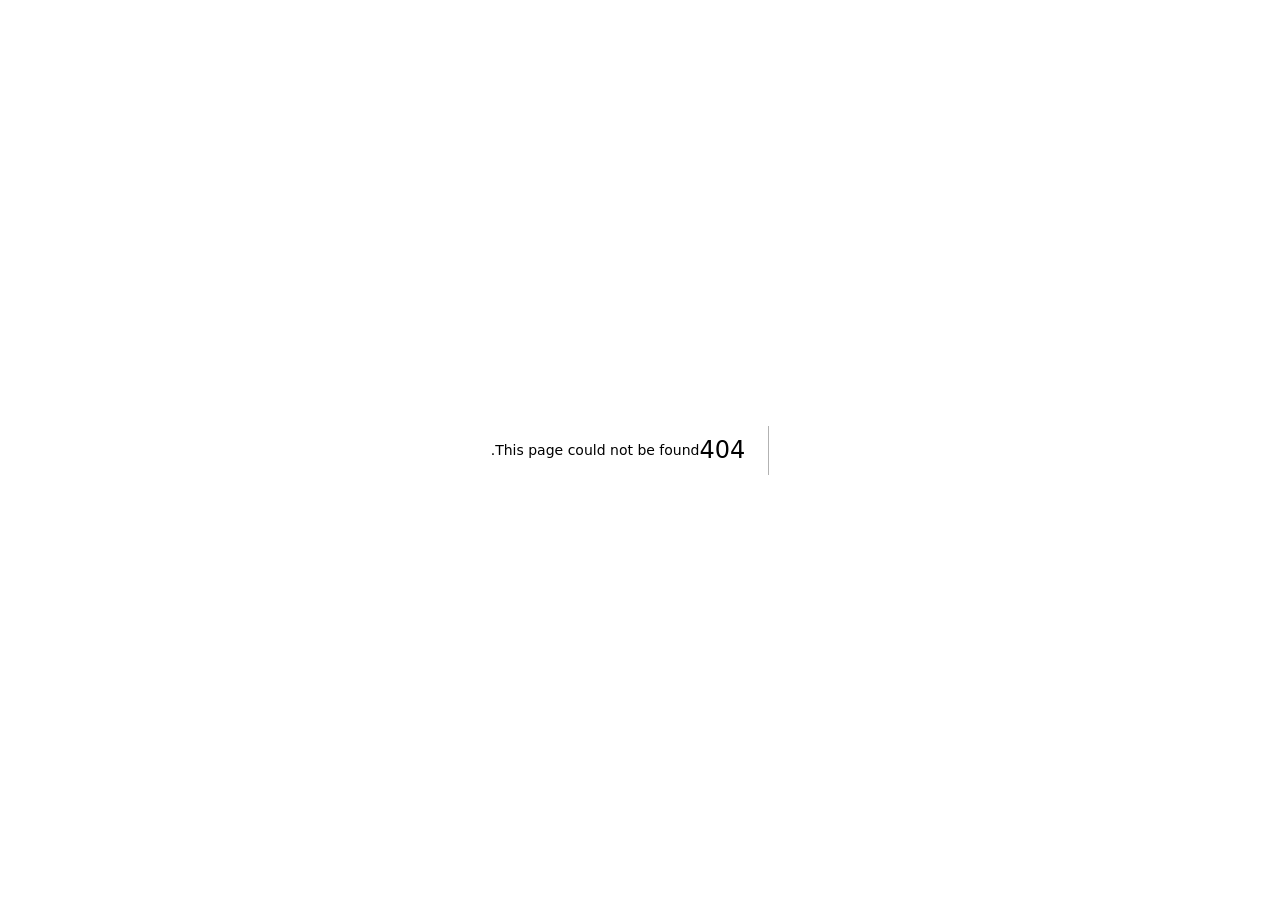
==== 404/index.html @ dd84ed7e "Deploy static build" ====
<!DOCTYPE html><html lang="fa" dir="rtl" class="T1BPXq_variable h-full antialiased"><head><meta charSet="utf-8"/><meta name="viewport" content="width=device-width, initial-scale=1"/><link rel="stylesheet" href="/_next/static/chunks/3yrb3kc7qecwc.css" data-precedence="next"/><link rel="preload" as="script" fetchPriority="low" href="/_next/static/chunks/31qp8jfkw0x2h.js"/><script src="/_next/static/chunks/18pabp52bbmeb.js" async=""></script><script src="/_next/static/chunks/25z-yhz14twms.js" async=""></script><script src="/_next/static/chunks/turbopack-3-ry682tkyiqk.js" async=""></script><script src="/_next/static/chunks/32gncr2ufgat0.js" async=""></script><meta name="robots" content="noindex"/><meta name="next-size-adjust" content=""/><meta http-equiv="Content-Security-Policy" content="default-src &#x27;self&#x27;; script-src &#x27;self&#x27; &#x27;unsafe-inline&#x27; &#x27;unsafe-eval&#x27;; style-src &#x27;self&#x27; &#x27;unsafe-inline&#x27;; img-src &#x27;self&#x27; data:; font-src &#x27;self&#x27; data:; media-src &#x27;self&#x27;; connect-src &#x27;self&#x27;; object-src &#x27;none&#x27;; base-uri &#x27;self&#x27;; form-action &#x27;self&#x27;"/><title>404: This page could not be found.</title><title>لیاکس | LIYAX — برند چسب و محصولات مرتبط</title><meta name="description" content="لیاکس برندی در حوزه واردات و عرضه انواع چسب و محصولات مرتبط است. این برند با تمرکز بر تنوع محصولات و پاسخ‌گویی به نیازهای گوناگون بازار، تلاش می‌کند راهکارهای مناسب و قابل‌اعتمادی برای مصارف مختلف ارائه دهد."/><link rel="icon" href="/icon.png?icon.34snsuiie2kg-.png" sizes="96x96" type="image/png"/><script>(function(){try{var k="LIYAX-theme";var d="dark";var t=localStorage.getItem(k);if(t!=="light"&&t!=="dark"){t=d==="system"?(window.matchMedia("(prefers-color-scheme: light)").matches?"light":"dark"):d;}document.documentElement.setAttribute("data-theme",t);}catch(e){document.documentElement.setAttribute("data-theme","dark");}})();</script><script src="/_next/static/chunks/0cz1d0mv5g_q7.js" noModule=""></script></head><body class="flex min-h-full flex-col bg-background font-sans text-(--text-primary)"><div hidden=""><!--$--><!--/$--></div><svg class="pointer-events-none absolute h-0 w-0" aria-hidden="true"><filter id="liquid-distortion"><feTurbulence type="fractalNoise" baseFrequency="0.012" numOctaves="2" result="noise"><animate attributeName="baseFrequency" dur="14s" values="0.012;0.018;0.012" repeatCount="indefinite"></animate></feTurbulence><feDisplacementMap in="SourceGraphic" in2="noise" scale="4" xChannelSelector="R" yChannelSelector="G"></feDisplacementMap></filter></svg><div style="font-family:system-ui,&quot;Segoe UI&quot;,Roboto,Helvetica,Arial,sans-serif,&quot;Apple Color Emoji&quot;,&quot;Segoe UI Emoji&quot;;height:100vh;text-align:center;display:flex;flex-direction:column;align-items:center;justify-content:center"><div><style>body{color:#000;background:#fff;margin:0}.next-error-h1{border-right:1px solid rgba(0,0,0,.3)}@media (prefers-color-scheme:dark){body{color:#fff;background:#000}.next-error-h1{border-right:1px solid rgba(255,255,255,.3)}}</style><h1 class="next-error-h1" style="display:inline-block;margin:0 20px 0 0;padding:0 23px 0 0;font-size:24px;font-weight:500;vertical-align:top;line-height:49px">404</h1><div style="display:inline-block"><h2 style="font-size:14px;font-weight:400;line-height:49px;margin:0">This page could not be found.</h2></div></div></div><!--$--><!--/$--><script id="_R_">(globalThis["TURBOPACK"] || (globalThis["TURBOPACK"] = [])).push({"otherChunks":["static/chunks/31qp8jfkw0x2h.js","static/chunks/18pabp52bbmeb.js","static/chunks/25z-yhz14twms.js"],"runtimeModuleIds":[94553]});</script><script src="/_next/static/chunks/31qp8jfkw0x2h.js" async=""></script><script>(self.__next_f=self.__next_f||[]).push([0])</script><script>self.__next_f.push([1,"1:\"$Sreact.fragment\"\n2:\"/_next/static/chunks/32gncr2ufgat0.js\"\n3:I[38246,[\"$2\"],\"ThemeProvider\"]\n4:I[2847,[\"$2\"],\"SmoothScroll\"]\n5:I[39756,[\"$2\"],\"default\"]\n6:I[37457,[\"$2\"],\"default\"]\na:I[97367,[\"$2\"],\"OutletBoundary\"]\nb:\"$Sreact.suspense\"\nd:\"ViewportBoundary\"\ne:I[97367,[\"$2\"],\"$d\"]\n10:\"MetadataBoundary\"\n11:I[97367,[\"$2\"],\"$10\"]\n13:I[68027,[\"$2\"],\"default\",1]\n:HL[\"/_next/static/chunks/3yrb3kc7qecwc.css\",\"style\"]\n8:X\n"])</script><script>self.__next_f.push([1,"9:[[\"children\",{\"s\":\"__PAGE__\",\"h\":512,\"d\":{\"r\":[\"$\",\"$1\",\"c\",{\"children\":[[[\"$\",\"title\",null,{\"children\":\"404: This page could not be found.\"}],[\"$\",\"div\",null,{\"style\":\"$0:t:t:d:r:props:children:1:props:children:1:props:children:1:props:children:props:children:props:notFound:0:1:props:style\",\"children\":[\"$\",\"div\",null,{\"children\":[[\"$\",\"style\",null,{\"dangerouslySetInnerHTML\":{\"__html\":\"body{color:#000;background:#fff;margin:0}.next-error-h1{border-right:1px solid rgba(0,0,0,.3)}@media (prefers-color-scheme:dark){body{color:#fff;background:#000}.next-error-h1{border-right:1px solid rgba(255,255,255,.3)}}\"}}],[\"$\",\"h1\",null,{\"className\":\"next-error-h1\",\"style\":\"$0:t:t:d:r:props:children:1:props:children:1:props:children:1:props:children:props:children:props:notFound:0:1:props:children:props:children:1:props:style\",\"children\":404}],[\"$\",\"div\",null,{\"style\":\"$0:t:t:d:r:props:children:1:props:children:1:props:children:1:props:children:props:children:props:notFound:0:1:props:children:props:children:2:props:style\",\"children\":[\"$\",\"h2\",null,{\"style\":\"$0:t:t:d:r:props:children:1:props:children:1:props:children:1:props:children:props:children:props:notFound:0:1:props:children:props:children:2:props:children:props:style\",\"children\":\"This page could not be found.\"}]}]]}]}]],null,[\"$\",\"$La\",null,{\"children\":[\"$\",\"$b\",null,{\"name\":\"Next.MetadataOutlet\",\"children\":\"$@c\"}]}]]}],\"p\":false,\"v\":null}}]]\n"])</script><script>self.__next_f.push([1,"7:[[\"children\",{\"s\":\"/_not-found\",\"h\":512,\"d\":{\"r\":[\"$\",\"$1\",\"c\",{\"children\":[null,[\"$\",\"$L5\",null,{\"parallelRouterKey\":\"children\",\"error\":\"$undefined\",\"errorStyles\":\"$undefined\",\"errorScripts\":\"$undefined\",\"template\":[\"$\",\"$L6\",null,{}],\"templateStyles\":\"$undefined\",\"templateScripts\":\"$undefined\",\"notFound\":\"$undefined\",\"forbidden\":\"$undefined\",\"unauthorized\":\"$undefined\"}]]}],\"p\":false,\"v\":\"$8\"},\"c\":\"$Q9\"}]]\n"])</script><script>self.__next_f.push([1,"0:{\"P\":null,\"c\":[\"\",\"_not-found\",\"\"],\"q\":\"\",\"i\":false,\"t\":{\"t\":{\"s\":\"\",\"h\":528,\"d\":{\"r\":[\"$\",\"$1\",\"c\",{\"children\":[[[\"$\",\"link\",\"0\",{\"rel\":\"stylesheet\",\"href\":\"/_next/static/chunks/3yrb3kc7qecwc.css\",\"precedence\":\"next\",\"crossOrigin\":\"$undefined\",\"nonce\":\"$undefined\"}],[\"$\",\"script\",\"script-0\",{\"src\":\"/_next/static/chunks/32gncr2ufgat0.js\",\"async\":true,\"nonce\":\"$undefined\"}]],[\"$\",\"html\",null,{\"lang\":\"fa\",\"dir\":\"rtl\",\"className\":\"T1BPXq_variable h-full antialiased\",\"suppressHydrationWarning\":true,\"children\":[[\"$\",\"head\",null,{\"children\":[[\"$\",\"meta\",null,{\"httpEquiv\":\"Content-Security-Policy\",\"content\":\"default-src 'self'; script-src 'self' 'unsafe-inline' 'unsafe-eval'; style-src 'self' 'unsafe-inline'; img-src 'self' data:; font-src 'self' data:; media-src 'self'; connect-src 'self'; object-src 'none'; base-uri 'self'; form-action 'self'\"}],[\"$\",\"script\",null,{\"dangerouslySetInnerHTML\":{\"__html\":\"(function(){try{var k=\\\"LIYAX-theme\\\";var d=\\\"dark\\\";var t=localStorage.getItem(k);if(t!==\\\"light\\\"\u0026\u0026t!==\\\"dark\\\"){t=d===\\\"system\\\"?(window.matchMedia(\\\"(prefers-color-scheme: light)\\\").matches?\\\"light\\\":\\\"dark\\\"):d;}document.documentElement.setAttribute(\\\"data-theme\\\",t);}catch(e){document.documentElement.setAttribute(\\\"data-theme\\\",\\\"dark\\\");}})();\"}}]]}],[\"$\",\"body\",null,{\"className\":\"flex min-h-full flex-col bg-background font-sans text-(--text-primary)\",\"children\":[[\"$\",\"svg\",null,{\"className\":\"pointer-events-none absolute h-0 w-0\",\"aria-hidden\":true,\"children\":[\"$\",\"filter\",null,{\"id\":\"liquid-distortion\",\"children\":[[\"$\",\"feTurbulence\",null,{\"type\":\"fractalNoise\",\"baseFrequency\":\"0.012\",\"numOctaves\":\"2\",\"result\":\"noise\",\"children\":[\"$\",\"animate\",null,{\"attributeName\":\"baseFrequency\",\"dur\":\"14s\",\"values\":\"0.012;0.018;0.012\",\"repeatCount\":\"indefinite\"}]}],[\"$\",\"feDisplacementMap\",null,{\"in\":\"SourceGraphic\",\"in2\":\"noise\",\"scale\":\"4\",\"xChannelSelector\":\"R\",\"yChannelSelector\":\"G\"}]]}]}],[\"$\",\"$L3\",null,{\"storageKey\":\"LIYAX-theme\",\"defaultTheme\":\"dark\",\"children\":[\"$\",\"$L4\",null,{\"enabled\":true,\"duration\":1.15,\"lerp\":0.08,\"wheelMultiplier\":0.9,\"anchorOffset\":-80,\"children\":[\"$\",\"$L5\",null,{\"parallelRouterKey\":\"children\",\"error\":\"$undefined\",\"errorStyles\":\"$undefined\",\"errorScripts\":\"$undefined\",\"template\":[\"$\",\"$L6\",null,{}],\"templateStyles\":\"$undefined\",\"templateScripts\":\"$undefined\",\"notFound\":[[[\"$\",\"title\",null,{\"children\":\"404: This page could not be found.\"}],[\"$\",\"div\",null,{\"style\":{\"fontFamily\":\"system-ui,\\\"Segoe UI\\\",Roboto,Helvetica,Arial,sans-serif,\\\"Apple Color Emoji\\\",\\\"Segoe UI Emoji\\\"\",\"height\":\"100vh\",\"textAlign\":\"center\",\"display\":\"flex\",\"flexDirection\":\"column\",\"alignItems\":\"center\",\"justifyContent\":\"center\"},\"children\":[\"$\",\"div\",null,{\"children\":[[\"$\",\"style\",null,{\"dangerouslySetInnerHTML\":{\"__html\":\"body{color:#000;background:#fff;margin:0}.next-error-h1{border-right:1px solid rgba(0,0,0,.3)}@media (prefers-color-scheme:dark){body{color:#fff;background:#000}.next-error-h1{border-right:1px solid rgba(255,255,255,.3)}}\"}}],[\"$\",\"h1\",null,{\"className\":\"next-error-h1\",\"style\":{\"display\":\"inline-block\",\"margin\":\"0 20px 0 0\",\"padding\":\"0 23px 0 0\",\"fontSize\":24,\"fontWeight\":500,\"verticalAlign\":\"top\",\"lineHeight\":\"49px\"},\"children\":404}],[\"$\",\"div\",null,{\"style\":{\"display\":\"inline-block\"},\"children\":[\"$\",\"h2\",null,{\"style\":{\"fontSize\":14,\"fontWeight\":400,\"lineHeight\":\"49px\",\"margin\":0},\"children\":\"This page could not be found.\"}]}]]}]}]],[]],\"forbidden\":\"$undefined\",\"unauthorized\":\"$undefined\"}]}]}]]}]]}]]}],\"p\":false,\"v\":null},\"c\":\"$Q7\"},\"h\":{\"r\":[\"$\",\"$1\",\"h\",{\"children\":[[\"$\",\"meta\",null,{\"name\":\"robots\",\"content\":\"noindex\"}],[\"$\",\"$Le\",null,{\"children\":\"$Lf\"}],[\"$\",\"$L11\",null,{\"children\":[[\"$\",\"div\",null,{\"hidden\":true,\"children\":[\"$\",\"$b\",null,{\"name\":\"Next.Metadata\",\"children\":\"$L12\"}]}],null]}],[\"$\",\"meta\",null,{\"name\":\"next-size-adjust\",\"content\":\"\"}]]}],\"p\":false,\"v\":null}},\"m\":\"$undefined\",\"G\":[\"$13\",[[\"$\",\"link\",\"0\",{\"rel\":\"stylesheet\",\"href\":\"/_next/static/chunks/3yrb3kc7qecwc.css\",\"precedence\":\"next\",\"crossOrigin\":\"$undefined\",\"nonce\":\"$undefined\"}]]],\"S\":true,\"r\":\"$undefined\",\"s\":\"$undefined\",\"a\":\"$undefined\",\"l\":\"$undefined\",\"p\":\"$undefined\",\"d\":\"$undefined\",\"b\":\"qVt2SXbGaVcvjclquAPZ-\"}\n"])</script><script>self.__next_f.push([1,"8:C\nf:[[\"$\",\"meta\",\"0\",{\"charSet\":\"utf-8\"}],[\"$\",\"meta\",\"1\",{\"name\":\"viewport\",\"content\":\"width=device-width, initial-scale=1\"}]]\n"])</script><script>self.__next_f.push([1,"14:I[27201,[\"$2\"],\"IconMark\"]\nc:null\n12:[[\"$\",\"title\",\"0\",{\"children\":\"لیاکس | LIYAX — برند چسب و محصولات مرتبط\"}],[\"$\",\"meta\",\"1\",{\"name\":\"description\",\"content\":\"لیاکس برندی در حوزه واردات و عرضه انواع چسب و محصولات مرتبط است. این برند با تمرکز بر تنوع محصولات و پاسخ‌گویی به نیازهای گوناگون بازار، تلاش می‌کند راهکارهای مناسب و قابل‌اعتمادی برای مصارف مختلف ارائه دهد.\"}],[\"$\",\"link\",\"2\",{\"rel\":\"icon\",\"href\":\"/icon.png?icon.34snsuiie2kg-.png\",\"sizes\":\"96x96\",\"type\":\"image/png\"}],[\"$\",\"$L14\",\"3\",{}]]\n"])</script></body></html>
---- _next/static/chunks/3yrb3kc7qecwc.css ----
@font-face{font-family:vazirmatn;src:url(../media/Vazirmatn_Variable-s.p.3knf6dhh8xxk6.woff2)format("woff2");font-display:swap;font-weight:100 900}@font-face{font-family:vazirmatn Fallback;src:local(Arial);ascent-override:101.52%;descent-override:53.18%;line-gap-override:0.0%;size-adjust:101.0%}.T1BPXq_className{font-family:vazirmatn,vazirmatn Fallback}.T1BPXq_variable{--font-vazirmatn:"vazirmatn", "vazirmatn Fallback"}
@layer properties{@supports (((-webkit-hyphens:none)) and (not (margin-trim:inline))) or ((-moz-orient:inline) and (not (color:rgb(from red r g b)))){:root,:host{--shimmer-angle:20deg}*,:before,:after,::backdrop{--tw-translate-x:0;--tw-translate-y:0;--tw-translate-z:0;--tw-rotate-x:initial;--tw-rotate-y:initial;--tw-rotate-z:initial;--tw-skew-x:initial;--tw-skew-y:initial;--tw-space-y-reverse:0;--tw-divide-y-reverse:0;--tw-border-style:solid;--tw-gradient-position:initial;--tw-gradient-from:#0000;--tw-gradient-via:#0000;--tw-gradient-to:#0000;--tw-gradient-stops:initial;--tw-gradient-via-stops:initial;--tw-gradient-from-position:0%;--tw-gradient-via-position:50%;--tw-gradient-to-position:100%;--tw-leading:initial;--tw-font-weight:initial;--tw-tracking:initial;--tw-ordinal:initial;--tw-slashed-zero:initial;--tw-numeric-figure:initial;--tw-numeric-spacing:initial;--tw-numeric-fraction:initial;--tw-shadow:0 0 #0000;--tw-shadow-color:initial;--tw-shadow-alpha:100%;--tw-inset-shadow:0 0 #0000;--tw-inset-shadow-color:initial;--tw-inset-shadow-alpha:100%;--tw-ring-color:initial;--tw-ring-shadow:0 0 #0000;--tw-inset-ring-color:initial;--tw-inset-ring-shadow:0 0 #0000;--tw-ring-inset:initial;--tw-ring-offset-width:0px;--tw-ring-offset-color:#fff;--tw-ring-offset-shadow:0 0 #0000;--tw-outline-style:solid;--tw-blur:initial;--tw-brightness:initial;--tw-contrast:initial;--tw-grayscale:initial;--tw-hue-rotate:initial;--tw-invert:initial;--tw-opacity:initial;--tw-saturate:initial;--tw-sepia:initial;--tw-drop-shadow:initial;--tw-drop-shadow-color:initial;--tw-drop-shadow-alpha:100%;--tw-drop-shadow-size:initial;--tw-backdrop-blur:initial;--tw-backdrop-brightness:initial;--tw-backdrop-contrast:initial;--tw-backdrop-grayscale:initial;--tw-backdrop-hue-rotate:initial;--tw-backdrop-invert:initial;--tw-backdrop-opacity:initial;--tw-backdrop-saturate:initial;--tw-backdrop-sepia:initial;--tw-duration:initial;--tw-ease:initial;--tw-scale-x:1;--tw-scale-y:1;--tw-scale-z:1;--tw-animation-delay:0s;--tw-animation-direction:normal;--tw-animation-duration:initial;--tw-animation-fill-mode:none;--tw-animation-iteration-count:1;--tw-enter-blur:0;--tw-enter-opacity:1;--tw-enter-rotate:0;--tw-enter-scale:1;--tw-enter-translate-x:0;--tw-enter-translate-y:0;--tw-exit-blur:0;--tw-exit-opacity:1;--tw-exit-rotate:0;--tw-exit-scale:1;--tw-exit-translate-x:0;--tw-exit-translate-y:0;--scroll-fade-t:0px;--scroll-fade-b:0px;--scroll-fade-s:0px;--scroll-fade-e:0px;--scroll-fade-mask:initial;--shimmer-image:initial;--shimmer-text-fill:initial}}}@layer theme{:root,:host{--font-mono:ui-monospace, SFMono-Regular, Menlo, Monaco, Consolas, "Liberation Mono", "Courier New", monospace;--color-orange-500:#fe6e00;--color-amber-400:#fcbb00;--color-amber-500:#f99c00;--color-amber-600:#dd7400;--color-yellow-300:#ffe02a;--color-yellow-500:#edb200;--color-rose-300:#ffa2ae;--color-rose-400:#ff667f;--color-rose-500:#ff2357;--color-rose-600:#e70044;--color-slate-200:#e2e8f0;--color-slate-300:#cad5e2;--color-slate-400:#90a1b9;--color-slate-800:#1d293d;--color-white:#fff;--spacing:.25rem;--container-xs:20rem;--container-md:28rem;--container-lg:32rem;--container-xl:36rem;--container-2xl:42rem;--container-3xl:48rem;--container-4xl:56rem;--container-5xl:64rem;--container-6xl:72rem;--container-7xl:80rem;--text-xs:.75rem;--text-xs--line-height:calc(1 / .75);--text-sm:.875rem;--text-sm--line-height:calc(1.25 / .875);--text-base:1rem;--text-base--line-height:calc(1.5 / 1);--text-lg:1.125rem;--text-lg--line-height:calc(1.75 / 1.125);--text-xl:1.25rem;--text-xl--line-height:calc(1.75 / 1.25);--text-2xl:1.5rem;--text-2xl--line-height:calc(2 / 1.5);--text-3xl:1.875rem;--text-3xl--line-height:calc(2.25 / 1.875);--text-4xl:2.25rem;--text-4xl--line-height:calc(2.5 / 2.25);--text-5xl:3rem;--text-5xl--line-height:1;--text-6xl:3.75rem;--text-6xl--line-height:1;--text-7xl:4.5rem;--text-7xl--line-height:1;--text-8xl:6rem;--text-8xl--line-height:1;--font-weight-medium:500;--font-weight-semibold:600;--font-weight-bold:700;--tracking-wide:.025em;--tracking-widest:.1em;--leading-snug:1.375;--radius-md:calc(var(--radius) * .8);--radius-lg:var(--radius);--radius-xl:calc(var(--radius) * 1.4);--radius-2xl:calc(var(--radius) * 1.8);--radius-3xl:calc(var(--radius) * 2.2);--ease-in:cubic-bezier(.4, 0, 1, 1);--ease-out:cubic-bezier(0, 0, .2, 1);--ease-in-out:cubic-bezier(.4, 0, .2, 1);--animate-pulse:pulse 2s cubic-bezier(.4, 0, .6, 1) infinite;--blur-xl:24px;--blur-2xl:40px;--blur-3xl:64px;--aspect-video:16 / 9;--default-transition-duration:.15s;--default-transition-timing-function:cubic-bezier(.4, 0, .2, 1);--default-font-family:var(--font-vazirmatn);--default-mono-font-family:var(--font-mono)}@supports (color:lab(0% 0 0)){:root,:host{--color-orange-500:lab(64.272% 57.1788 90.3583);--color-amber-400:lab(80.1641% 16.6016 99.2089);--color-amber-500:lab(72.7183% 31.8672 97.9407);--color-amber-600:lab(60.3514% 40.5624 87.1228);--color-yellow-300:lab(89.7033% -.480324 84.4917);--color-yellow-500:lab(76.3898% 14.5258 98.4589);--color-rose-300:lab(76.6339% 38.3549 9.68834);--color-rose-400:lab(64.4124% 63.0291 19.2068);--color-rose-500:lab(56.101% 79.4329 31.4532);--color-rose-600:lab(49.1882% 81.577 36.0311);--color-slate-200:lab(91.7353% -.998765 -4.76968);--color-slate-300:lab(84.7652% -1.94535 -7.93337);--color-slate-400:lab(65.5349% -2.25151 -14.5072);--color-slate-800:lab(16.132% -.318021 -14.6672)}}}@layer base{*,:after,:before,::backdrop{box-sizing:border-box;border:0 solid;margin:0;padding:0}::file-selector-button{box-sizing:border-box;border:0 solid;margin:0;padding:0}html,:host{-webkit-text-size-adjust:100%;tab-size:4;line-height:1.5;font-family:var(--default-font-family,-apple-system, BlinkMacSystemFont, "Segoe UI", Roboto, "Helvetica Neue", "Noto Sans", Arial, sans-serif, "Apple Color Emoji", "Segoe UI Emoji", "Segoe UI Symbol", "Noto Color Emoji");font-feature-settings:var(--default-font-feature-settings,normal);font-variation-settings:var(--default-font-variation-settings,normal);-webkit-tap-highlight-color:transparent}hr{height:0;color:inherit;border-top-width:1px}abbr:where([title]){-webkit-text-decoration:underline dotted;text-decoration:underline dotted}h1,h2,h3,h4,h5,h6{font-size:inherit;font-weight:inherit}a{color:inherit;-webkit-text-decoration:inherit;-webkit-text-decoration:inherit;-webkit-text-decoration:inherit;-webkit-text-decoration:inherit;text-decoration:inherit}b,strong{font-weight:bolder}code,kbd,samp,pre{font-family:var(--default-mono-font-family,ui-monospace, SFMono-Regular, Menlo, Monaco, Consolas, "Liberation Mono", "Courier New", monospace);font-feature-settings:var(--default-mono-font-feature-settings,normal);font-variation-settings:var(--default-mono-font-variation-settings,normal);font-size:1em}small{font-size:80%}sub,sup{vertical-align:baseline;font-size:75%;line-height:0;position:relative}sub{bottom:-.25em}sup{top:-.5em}table{text-indent:0;border-color:inherit;border-collapse:collapse}:-moz-focusring:where(:not(iframe)){outline:auto}progress{vertical-align:baseline}summary{display:list-item}ol,ul,menu{list-style:none}img,svg,video,canvas,audio,iframe,embed,object{vertical-align:middle;display:block}img,video{max-width:100%;height:auto}button,input,select,optgroup,textarea{font:inherit;font-feature-settings:inherit;font-variation-settings:inherit;letter-spacing:inherit;color:inherit;opacity:1;background-color:#0000;border-radius:0}::file-selector-button{font:inherit;font-feature-settings:inherit;font-variation-settings:inherit;letter-spacing:inherit;color:inherit;opacity:1;background-color:#0000;border-radius:0}:where(select:is([multiple],[size])) optgroup{font-weight:bolder}:where(select:is([multiple],[size])) optgroup option{padding-inline-start:20px}::file-selector-button{margin-inline-end:4px}::placeholder{opacity:1}@supports (not ((-webkit-appearance:-apple-pay-button))) or (contain-intrinsic-size:1px){::placeholder{color:currentColor}@supports (color:color-mix(in lab, red, red)){::placeholder{color:color-mix(in oklab, currentcolor 50%, transparent)}}}textarea{resize:vertical}::-webkit-search-decoration{-webkit-appearance:none}::-webkit-date-and-time-value{min-height:1lh;text-align:inherit}::-webkit-datetime-edit{display:inline-flex}::-webkit-datetime-edit-fields-wrapper{padding:0}::-webkit-datetime-edit{padding-block:0}::-webkit-datetime-edit-year-field{padding-block:0}::-webkit-datetime-edit-month-field{padding-block:0}::-webkit-datetime-edit-day-field{padding-block:0}::-webkit-datetime-edit-hour-field{padding-block:0}::-webkit-datetime-edit-minute-field{padding-block:0}::-webkit-datetime-edit-second-field{padding-block:0}::-webkit-datetime-edit-millisecond-field{padding-block:0}::-webkit-datetime-edit-meridiem-field{padding-block:0}::-webkit-calendar-picker-indicator{line-height:1}:-moz-ui-invalid{box-shadow:none}button,input:where([type=button],[type=reset],[type=submit]){appearance:button}::file-selector-button{appearance:button}::-webkit-inner-spin-button{height:auto}::-webkit-outer-spin-button{height:auto}[hidden]:where(:not([hidden=until-found])){display:none!important}}@layer components;@layer utilities{.\@container\/card-header{container:card-header/inline-size}.pointer-events-none{pointer-events:none}.visible{visibility:visible}.sr-only{clip-path:inset(50%);white-space:nowrap;border-width:0;width:1px;height:1px;margin:-1px;padding:0;position:absolute;overflow:hidden}.absolute{position:absolute}.fixed{position:fixed}.relative{position:relative}.static{position:static}.inset-0{inset:0}.inset-10{inset:calc(var(--spacing) * 10)}.inset-\[18\%\]{inset:18%}.inset-x-0{inset-inline:0}.inset-x-8{inset-inline:calc(var(--spacing) * 8)}.inset-y-0{inset-block:0}.-top-12{top:calc(var(--spacing) * -12)}.top-0{top:0}.top-2{top:calc(var(--spacing) * 2)}.top-\[-20\%\]{top:-20%}.top-\[10\%\]{top:10%}.top-\[22\%\]{top:22%}.top-\[38\%\]{top:38%}.-right-1\/4{right:-25%}.-right-2{right:calc(var(--spacing) * -2)}.-right-12{right:calc(var(--spacing) * -12)}.right-2{right:calc(var(--spacing) * 2)}.right-2\.75{right:calc(var(--spacing) * 2.75)}.right-\[8\%\]{right:8%}.right-\[11px\]{right:11px}.right-\[18\%\]{right:18%}.right-auto{right:auto}.-bottom-1{bottom:calc(var(--spacing) * -1)}.-bottom-12{bottom:calc(var(--spacing) * -12)}.bottom-0{bottom:0}.bottom-2{bottom:calc(var(--spacing) * 2)}.bottom-6{bottom:calc(var(--spacing) * 6)}.bottom-\[-10\%\]{bottom:-10%}.bottom-\[18\%\]{bottom:18%}.-left-1\/4{left:-25%}.-left-2{left:calc(var(--spacing) * -2)}.-left-12{left:calc(var(--spacing) * -12)}.left-1\/2{left:50%}.left-1\/3{left:33.3333%}.left-2{left:calc(var(--spacing) * 2)}.left-\[10\%\]{left:10%}.-z-10{z-index:calc(10 * -1)}.z-1{z-index:1}.z-10{z-index:10}.z-50{z-index:50}.z-\[1\]{z-index:1}.z-\[2\]{z-index:2}.order-1{order:1}.order-2{order:2}.col-start-2{grid-column-start:2}.row-span-2{grid-row:span 2/span 2}.row-start-1{grid-row-start:1}.-mx-2\.5{margin-inline:calc(var(--spacing) * -2.5)}.mx-auto{margin-inline:auto}.my-auto{margin-block:auto}.-mt-4{margin-top:calc(var(--spacing) * -4)}.mt-1{margin-top:var(--spacing)}.mt-1\.5{margin-top:calc(var(--spacing) * 1.5)}.mt-2{margin-top:calc(var(--spacing) * 2)}.mt-3{margin-top:calc(var(--spacing) * 3)}.mt-4{margin-top:calc(var(--spacing) * 4)}.mt-5{margin-top:calc(var(--spacing) * 5)}.mt-6{margin-top:calc(var(--spacing) * 6)}.mt-8{margin-top:calc(var(--spacing) * 8)}.mt-9{margin-top:calc(var(--spacing) * 9)}.mt-10{margin-top:calc(var(--spacing) * 10)}.mt-12{margin-top:calc(var(--spacing) * 12)}.mt-16{margin-top:calc(var(--spacing) * 16)}.mb-3{margin-bottom:calc(var(--spacing) * 3)}.mb-4{margin-bottom:calc(var(--spacing) * 4)}.mb-5{margin-bottom:calc(var(--spacing) * 5)}.mb-12{margin-bottom:calc(var(--spacing) * 12)}.-ml-4{margin-left:calc(var(--spacing) * -4)}.block{display:block}.contents{display:contents}.flex{display:flex}.grid{display:grid}.hidden{display:none}.inline{display:inline}.inline-block{display:inline-block}.inline-flex{display:inline-flex}.aspect-video{aspect-ratio:var(--aspect-video)}.size-4{width:calc(var(--spacing) * 4);height:calc(var(--spacing) * 4)}.size-4\.5{width:calc(var(--spacing) * 4.5);height:calc(var(--spacing) * 4.5)}.size-5{width:calc(var(--spacing) * 5);height:calc(var(--spacing) * 5)}.size-6{width:calc(var(--spacing) * 6);height:calc(var(--spacing) * 6)}.size-7{width:calc(var(--spacing) * 7);height:calc(var(--spacing) * 7)}.size-8{width:calc(var(--spacing) * 8);height:calc(var(--spacing) * 8)}.size-9{width:calc(var(--spacing) * 9);height:calc(var(--spacing) * 9)}.size-11{width:calc(var(--spacing) * 11);height:calc(var(--spacing) * 11)}.size-12{width:calc(var(--spacing) * 12);height:calc(var(--spacing) * 12)}.h-0{height:0}.h-0\.5{height:calc(var(--spacing) * .5)}.h-1{height:var(--spacing)}.h-1\.5{height:calc(var(--spacing) * 1.5)}.h-2{height:calc(var(--spacing) * 2)}.h-2\.5{height:calc(var(--spacing) * 2.5)}.h-3\.5{height:calc(var(--spacing) * 3.5)}.h-4\.5{height:calc(var(--spacing) * 4.5)}.h-5\.5{height:calc(var(--spacing) * 5.5)}.h-6{height:calc(var(--spacing) * 6)}.h-7{height:calc(var(--spacing) * 7)}.h-8{height:calc(var(--spacing) * 8)}.h-9{height:calc(var(--spacing) * 9)}.h-10{height:calc(var(--spacing) * 10)}.h-16{height:calc(var(--spacing) * 16)}.h-20{height:calc(var(--spacing) * 20)}.h-24{height:calc(var(--spacing) * 24)}.h-25{height:calc(var(--spacing) * 25)}.h-28{height:calc(var(--spacing) * 28)}.h-32{height:calc(var(--spacing) * 32)}.h-36{height:calc(var(--spacing) * 36)}.h-56{height:calc(var(--spacing) * 56)}.h-\[22px\]{height:22px}.h-\[42vh\]{height:42vh}.h-\[45vmax\]{height:45vmax}.h-\[50vmax\]{height:50vmax}.h-\[55vmax\]{height:55vmax}.h-\[320px\]{height:320px}.h-\[420px\]{height:420px}.h-auto{height:auto}.h-full{height:100%}.h-px{height:1px}.min-h-\[100svh\]{min-height:100svh}.min-h-full{min-height:100%}.min-h-svh{min-height:100svh}.w-0{width:0}.w-0\.5{width:calc(var(--spacing) * .5)}.w-1\.5{width:calc(var(--spacing) * 1.5)}.w-1\/3{width:33.3333%}.w-2{width:calc(var(--spacing) * 2)}.w-2\.5{width:calc(var(--spacing) * 2.5)}.w-3\.5{width:calc(var(--spacing) * 3.5)}.w-4\.5{width:calc(var(--spacing) * 4.5)}.w-5{width:calc(var(--spacing) * 5)}.w-5\.5{width:calc(var(--spacing) * 5.5)}.w-6{width:calc(var(--spacing) * 6)}.w-8{width:calc(var(--spacing) * 8)}.w-10{width:calc(var(--spacing) * 10)}.w-16{width:calc(var(--spacing) * 16)}.w-40{width:calc(var(--spacing) * 40)}.w-44{width:calc(var(--spacing) * 44)}.w-52{width:calc(var(--spacing) * 52)}.w-\[22px\]{width:22px}.w-\[45vmax\]{width:45vmax}.w-\[50vmax\]{width:50vmax}.w-\[55vmax\]{width:55vmax}.w-\[220px\]{width:220px}.w-auto{width:auto}.w-full{width:100%}.w-px{width:1px}.max-w-2xl{max-width:var(--container-2xl)}.max-w-3xl{max-width:var(--container-3xl)}.max-w-4xl{max-width:var(--container-4xl)}.max-w-5xl{max-width:var(--container-5xl)}.max-w-6xl{max-width:var(--container-6xl)}.max-w-7xl{max-width:var(--container-7xl)}.max-w-lg{max-width:var(--container-lg)}.max-w-md{max-width:var(--container-md)}.max-w-xl{max-width:var(--container-xl)}.max-w-xs{max-width:var(--container-xs)}.min-w-0{min-width:0}.flex-1{flex:1}.shrink-0{flex-shrink:0}.grow-0{flex-grow:0}.basis-full{flex-basis:100%}.-translate-x-1\/2{--tw-translate-x:calc(calc(1 / 2 * 100%) * -1);translate:var(--tw-translate-x) var(--tw-translate-y)}.-rotate-6{rotate:-6deg}.rotate-6{rotate:6deg}.rotate-90{rotate:90deg}.rotate-\[-8deg\]{rotate:-8deg}.rotate-\[6deg\]{rotate:6deg}.rotate-\[12deg\]{rotate:12deg}.\[transform\:rotateY\(180deg\)_translateZ\(20px\)\]{transform:rotateY(180deg)translateZ(20px)}.\[transform\:translateZ\(20px\)\]{transform:translateZ(20px)}.transform{transform:var(--tw-rotate-x,) var(--tw-rotate-y,) var(--tw-rotate-z,) var(--tw-skew-x,) var(--tw-skew-y,)}.animate-pulse{animation:var(--animate-pulse)}.cursor-pointer{cursor:pointer}.touch-manipulation{touch-action:manipulation}.resize{resize:both}.scroll-mt-24{scroll-margin-top:calc(var(--spacing) * 24)}.list-none{list-style-type:none}.auto-rows-min{grid-auto-rows:min-content}.grid-cols-1{grid-template-columns:repeat(1,minmax(0,1fr))}.grid-cols-\[28px_1fr\]{grid-template-columns:28px 1fr}.flex-col{flex-direction:column}.flex-wrap{flex-wrap:wrap}.items-center{align-items:center}.items-start{align-items:flex-start}.justify-between{justify-content:space-between}.justify-center{justify-content:center}.gap-\(--card-spacing\){gap:var(--card-spacing)}.gap-1{gap:var(--spacing)}.gap-1\.5{gap:calc(var(--spacing) * 1.5)}.gap-2{gap:calc(var(--spacing) * 2)}.gap-3{gap:calc(var(--spacing) * 3)}.gap-4{gap:calc(var(--spacing) * 4)}.gap-5{gap:calc(var(--spacing) * 5)}.gap-6{gap:calc(var(--spacing) * 6)}.gap-7{gap:calc(var(--spacing) * 7)}.gap-8{gap:calc(var(--spacing) * 8)}.gap-10{gap:calc(var(--spacing) * 10)}.gap-px{gap:1px}:where(.space-y-3>:not(:last-child)){--tw-space-y-reverse:0;margin-block-start:calc(calc(var(--spacing) * 3) * var(--tw-space-y-reverse));margin-block-end:calc(calc(var(--spacing) * 3) * calc(1 - var(--tw-space-y-reverse)))}:where(.space-y-4>:not(:last-child)){--tw-space-y-reverse:0;margin-block-start:calc(calc(var(--spacing) * 4) * var(--tw-space-y-reverse));margin-block-end:calc(calc(var(--spacing) * 4) * calc(1 - var(--tw-space-y-reverse)))}:where(.space-y-8>:not(:last-child)){--tw-space-y-reverse:0;margin-block-start:calc(calc(var(--spacing) * 8) * var(--tw-space-y-reverse));margin-block-end:calc(calc(var(--spacing) * 8) * calc(1 - var(--tw-space-y-reverse)))}.gap-y-0\.5{row-gap:calc(var(--spacing) * .5)}:where(.divide-y>:not(:last-child)){--tw-divide-y-reverse:0;border-bottom-style:var(--tw-border-style);border-top-style:var(--tw-border-style);border-top-width:calc(1px * var(--tw-divide-y-reverse));border-bottom-width:calc(1px * calc(1 - var(--tw-divide-y-reverse)))}:where(.divide-\(--glass-border\)>:not(:last-child)){border-color:var(--glass-border)}.self-start{align-self:flex-start}.justify-self-end{justify-self:flex-end}.truncate{text-overflow:ellipsis;white-space:nowrap;overflow:hidden}.overflow-hidden{overflow:hidden}.rounded-2xl{border-radius:calc(var(--radius) * 1.8)}.rounded-3xl{border-radius:calc(var(--radius) * 2.2)}.rounded-4xl{border-radius:calc(var(--radius) * 2.6)}.rounded-\[1\.5rem\]{border-radius:1.5rem}.rounded-\[1\.25rem\]{border-radius:1.25rem}.rounded-\[2rem\]{border-radius:2rem}.rounded-\[min\(var\(--radius-md\)\,10px\)\]{border-radius:min(var(--radius-md), 10px)}.rounded-\[min\(var\(--radius-md\)\,12px\)\]{border-radius:min(var(--radius-md), 12px)}.rounded-full{border-radius:2147483647px}.rounded-lg{border-radius:var(--radius)}.rounded-xl{border-radius:calc(var(--radius) * 1.4)}.rounded-t-xl{border-top-left-radius:calc(var(--radius) * 1.4);border-top-right-radius:calc(var(--radius) * 1.4)}.rounded-b-xl{border-bottom-right-radius:calc(var(--radius) * 1.4);border-bottom-left-radius:calc(var(--radius) * 1.4)}.border{border-style:var(--tw-border-style);border-width:1px}.border-t{border-top-style:var(--tw-border-style);border-top-width:1px}.border-b{border-bottom-style:var(--tw-border-style);border-bottom-width:1px}.border-\(--glass-border\),.border-\[var\(--glass-border\)\]{border-color:var(--glass-border)}.border-accent\/20{border-color:var(--accent)}@supports (color:color-mix(in lab, red, red)){.border-accent\/20{border-color:color-mix(in oklab, var(--accent) 20%, transparent)}}.border-accent\/30{border-color:var(--accent)}@supports (color:color-mix(in lab, red, red)){.border-accent\/30{border-color:color-mix(in oklab, var(--accent) 30%, transparent)}}.border-accent\/50{border-color:var(--accent)}@supports (color:color-mix(in lab, red, red)){.border-accent\/50{border-color:color-mix(in oklab, var(--accent) 50%, transparent)}}.border-amber-400\/20{border-color:#fcbb0033}@supports (color:color-mix(in lab, red, red)){.border-amber-400\/20{border-color:color-mix(in oklab, var(--color-amber-400) 20%, transparent)}}.border-amber-500\/25{border-color:#f99c0040}@supports (color:color-mix(in lab, red, red)){.border-amber-500\/25{border-color:color-mix(in oklab, var(--color-amber-500) 25%, transparent)}}.border-amber-500\/30{border-color:#f99c004d}@supports (color:color-mix(in lab, red, red)){.border-amber-500\/30{border-color:color-mix(in oklab, var(--color-amber-500) 30%, transparent)}}.border-border{border-color:var(--border)}.border-rose-500\/25{border-color:#ff235740}@supports (color:color-mix(in lab, red, red)){.border-rose-500\/25{border-color:color-mix(in oklab, var(--color-rose-500) 25%, transparent)}}.border-transparent{border-color:#0000}.bg-\(--glass-bg\){background-color:var(--glass-bg)}.bg-\(--glass-border\){background-color:var(--glass-border)}.bg-\(--text-muted\)\/40{background-color:var(--text-muted)}@supports (color:color-mix(in lab, red, red)){.bg-\(--text-muted\)\/40{background-color:color-mix(in oklab, var(--text-muted) 40%, transparent)}}.bg-\[var\(--glass-bg\)\]{background-color:var(--glass-bg)}.bg-\[var\(--surface\)\]{background-color:var(--surface)}.bg-\[var\(--text-muted\)\]\/40{background-color:var(--text-muted)}@supports (color:color-mix(in lab, red, red)){.bg-\[var\(--text-muted\)\]\/40{background-color:color-mix(in oklab, var(--text-muted) 40%, transparent)}}.bg-accent,.bg-accent\/5{background-color:var(--accent)}@supports (color:color-mix(in lab, red, red)){.bg-accent\/5{background-color:color-mix(in oklab, var(--accent) 5%, transparent)}}.bg-accent\/10{background-color:var(--accent)}@supports (color:color-mix(in lab, red, red)){.bg-accent\/10{background-color:color-mix(in oklab, var(--accent) 10%, transparent)}}.bg-accent\/15{background-color:var(--accent)}@supports (color:color-mix(in lab, red, red)){.bg-accent\/15{background-color:color-mix(in oklab, var(--accent) 15%, transparent)}}.bg-accent\/20{background-color:var(--accent)}@supports (color:color-mix(in lab, red, red)){.bg-accent\/20{background-color:color-mix(in oklab, var(--accent) 20%, transparent)}}.bg-accent\/60{background-color:var(--accent)}@supports (color:color-mix(in lab, red, red)){.bg-accent\/60{background-color:color-mix(in oklab, var(--accent) 60%, transparent)}}.bg-amber-400\/5{background-color:#fcbb000d}@supports (color:color-mix(in lab, red, red)){.bg-amber-400\/5{background-color:color-mix(in oklab, var(--color-amber-400) 5%, transparent)}}.bg-amber-500{background-color:var(--color-amber-500)}.bg-amber-500\/10{background-color:#f99c001a}@supports (color:color-mix(in lab, red, red)){.bg-amber-500\/10{background-color:color-mix(in oklab, var(--color-amber-500) 10%, transparent)}}.bg-amber-500\/15{background-color:#f99c0026}@supports (color:color-mix(in lab, red, red)){.bg-amber-500\/15{background-color:color-mix(in oklab, var(--color-amber-500) 15%, transparent)}}.bg-background{background-color:var(--background)}.bg-border{background-color:var(--border)}.bg-card{background-color:var(--card)}.bg-current{background-color:currentColor}.bg-destructive\/10{background-color:var(--destructive)}@supports (color:color-mix(in lab, red, red)){.bg-destructive\/10{background-color:color-mix(in oklab, var(--destructive) 10%, transparent)}}.bg-muted\/50{background-color:var(--muted)}@supports (color:color-mix(in lab, red, red)){.bg-muted\/50{background-color:color-mix(in oklab, var(--muted) 50%, transparent)}}.bg-primary{background-color:var(--primary)}.bg-rose-500\/10{background-color:#ff23571a}@supports (color:color-mix(in lab, red, red)){.bg-rose-500\/10{background-color:color-mix(in oklab, var(--color-rose-500) 10%, transparent)}}.bg-secondary{background-color:var(--secondary)}.bg-transparent{background-color:#0000}.bg-linear-to-b{--tw-gradient-position:to bottom}@supports (background-image:linear-gradient(in lab, red, red)){.bg-linear-to-b{--tw-gradient-position:to bottom in oklab}}.bg-linear-to-b{background-image:linear-gradient(var(--tw-gradient-stops))}.bg-linear-to-br{--tw-gradient-position:to bottom right}@supports (background-image:linear-gradient(in lab, red, red)){.bg-linear-to-br{--tw-gradient-position:to bottom right in oklab}}.bg-linear-to-br{background-image:linear-gradient(var(--tw-gradient-stops))}.bg-linear-to-l{--tw-gradient-position:to left}@supports (background-image:linear-gradient(in lab, red, red)){.bg-linear-to-l{--tw-gradient-position:to left in oklab}}.bg-linear-to-l{background-image:linear-gradient(var(--tw-gradient-stops))}.bg-linear-to-r{--tw-gradient-position:to right}@supports (background-image:linear-gradient(in lab, red, red)){.bg-linear-to-r{--tw-gradient-position:to right in oklab}}.bg-linear-to-r{background-image:linear-gradient(var(--tw-gradient-stops))}.bg-linear-to-t{--tw-gradient-position:to top}@supports (background-image:linear-gradient(in lab, red, red)){.bg-linear-to-t{--tw-gradient-position:to top in oklab}}.bg-linear-to-t{background-image:linear-gradient(var(--tw-gradient-stops))}.bg-gradient-to-b{--tw-gradient-position:to bottom in oklab;background-image:linear-gradient(var(--tw-gradient-stops))}.bg-gradient-to-br{--tw-gradient-position:to bottom right in oklab;background-image:linear-gradient(var(--tw-gradient-stops))}.bg-gradient-to-l{--tw-gradient-position:to left in oklab;background-image:linear-gradient(var(--tw-gradient-stops))}.bg-gradient-to-t{--tw-gradient-position:to top in oklab;background-image:linear-gradient(var(--tw-gradient-stops))}.bg-\[radial-gradient\(circle\,rgba\(34\,211\,238\,0\.2\)\,transparent_70\%\)\]{background-image:radial-gradient(circle,#22d3ee33,#0000 70%)}.bg-\[radial-gradient\(circle_at_center\,rgba\(34\,211\,238\,0\.12\)\,transparent_60\%\)\]{background-image:radial-gradient(circle,#22d3ee1f,#0000 60%)}.bg-\[radial-gradient\(circle_at_center\,rgba\(253\,185\,19\,0\.18\)\,transparent_65\%\)\]{background-image:radial-gradient(circle,#fdb9132e,#0000 65%)}.bg-\[radial-gradient\(circle_at_top\,rgba\(253\,185\,19\,0\.12\)\,transparent_60\%\)\]{background-image:radial-gradient(circle at top,#fdb9131f,#0000 60%)}.bg-\[radial-gradient\(ellipse_at_center\,transparent_0\%\,color-mix\(in_srgb\,var\(--background\)_55\%\,transparent\)_70\%\,var\(--background\)_100\%\)\]{background-image:radial-gradient(ellipse at center,transparent 0%,var(--background) 70%,var(--background) 100%)}@supports (color:color-mix(in lab, red, red)){.bg-\[radial-gradient\(ellipse_at_center\,transparent_0\%\,color-mix\(in_srgb\,var\(--background\)_55\%\,transparent\)_70\%\,var\(--background\)_100\%\)\]{background-image:radial-gradient(ellipse at center,transparent 0%,color-mix(in srgb,var(--background) 55%,transparent) 70%,var(--background) 100%)}}.from-accent\/50{--tw-gradient-from:var(--accent)}@supports (color:color-mix(in lab, red, red)){.from-accent\/50{--tw-gradient-from:color-mix(in oklab, var(--accent) 50%, transparent)}}.from-accent\/50{--tw-gradient-stops:var(--tw-gradient-via-stops,var(--tw-gradient-position), var(--tw-gradient-from) var(--tw-gradient-from-position), var(--tw-gradient-to) var(--tw-gradient-to-position))}.from-accent\/80{--tw-gradient-from:var(--accent)}@supports (color:color-mix(in lab, red, red)){.from-accent\/80{--tw-gradient-from:color-mix(in oklab, var(--accent) 80%, transparent)}}.from-accent\/80{--tw-gradient-stops:var(--tw-gradient-via-stops,var(--tw-gradient-position), var(--tw-gradient-from) var(--tw-gradient-from-position), var(--tw-gradient-to) var(--tw-gradient-to-position))}.from-amber-400\/20{--tw-gradient-from:#fcbb0033}@supports (color:color-mix(in lab, red, red)){.from-amber-400\/20{--tw-gradient-from:color-mix(in oklab, var(--color-amber-400) 20%, transparent)}}.from-amber-400\/20{--tw-gradient-stops:var(--tw-gradient-via-stops,var(--tw-gradient-position), var(--tw-gradient-from) var(--tw-gradient-from-position), var(--tw-gradient-to) var(--tw-gradient-to-position))}.from-amber-400\/25{--tw-gradient-from:#fcbb0040}@supports (color:color-mix(in lab, red, red)){.from-amber-400\/25{--tw-gradient-from:color-mix(in oklab, var(--color-amber-400) 25%, transparent)}}.from-amber-400\/25{--tw-gradient-stops:var(--tw-gradient-via-stops,var(--tw-gradient-position), var(--tw-gradient-from) var(--tw-gradient-from-position), var(--tw-gradient-to) var(--tw-gradient-to-position))}.from-amber-500{--tw-gradient-from:var(--color-amber-500);--tw-gradient-stops:var(--tw-gradient-via-stops,var(--tw-gradient-position), var(--tw-gradient-from) var(--tw-gradient-from-position), var(--tw-gradient-to) var(--tw-gradient-to-position))}.from-amber-500\/60{--tw-gradient-from:#f99c0099}@supports (color:color-mix(in lab, red, red)){.from-amber-500\/60{--tw-gradient-from:color-mix(in oklab, var(--color-amber-500) 60%, transparent)}}.from-amber-500\/60{--tw-gradient-stops:var(--tw-gradient-via-stops,var(--tw-gradient-position), var(--tw-gradient-from) var(--tw-gradient-from-position), var(--tw-gradient-to) var(--tw-gradient-to-position))}.from-transparent{--tw-gradient-from:transparent;--tw-gradient-stops:var(--tw-gradient-via-stops,var(--tw-gradient-position), var(--tw-gradient-from) var(--tw-gradient-from-position), var(--tw-gradient-to) var(--tw-gradient-to-position))}.from-white\/20{--tw-gradient-from:#fff3}@supports (color:color-mix(in lab, red, red)){.from-white\/20{--tw-gradient-from:color-mix(in oklab, var(--color-white) 20%, transparent)}}.from-white\/20{--tw-gradient-stops:var(--tw-gradient-via-stops,var(--tw-gradient-position), var(--tw-gradient-from) var(--tw-gradient-from-position), var(--tw-gradient-to) var(--tw-gradient-to-position))}.via-accent{--tw-gradient-via:var(--accent);--tw-gradient-via-stops:var(--tw-gradient-position), var(--tw-gradient-from) var(--tw-gradient-from-position), var(--tw-gradient-via) var(--tw-gradient-via-position), var(--tw-gradient-to) var(--tw-gradient-to-position);--tw-gradient-stops:var(--tw-gradient-via-stops)}.via-accent\/15{--tw-gradient-via:var(--accent)}@supports (color:color-mix(in lab, red, red)){.via-accent\/15{--tw-gradient-via:color-mix(in oklab, var(--accent) 15%, transparent)}}.via-accent\/15{--tw-gradient-via-stops:var(--tw-gradient-position), var(--tw-gradient-from) var(--tw-gradient-from-position), var(--tw-gradient-via) var(--tw-gradient-via-position), var(--tw-gradient-to) var(--tw-gradient-to-position);--tw-gradient-stops:var(--tw-gradient-via-stops)}.via-accent\/40{--tw-gradient-via:var(--accent)}@supports (color:color-mix(in lab, red, red)){.via-accent\/40{--tw-gradient-via:color-mix(in oklab, var(--accent) 40%, transparent)}}.via-accent\/40{--tw-gradient-via-stops:var(--tw-gradient-position), var(--tw-gradient-from) var(--tw-gradient-from-position), var(--tw-gradient-via) var(--tw-gradient-via-position), var(--tw-gradient-to) var(--tw-gradient-to-position);--tw-gradient-stops:var(--tw-gradient-via-stops)}.via-amber-400\/10{--tw-gradient-via:#fcbb001a}@supports (color:color-mix(in lab, red, red)){.via-amber-400\/10{--tw-gradient-via:color-mix(in oklab, var(--color-amber-400) 10%, transparent)}}.via-amber-400\/10{--tw-gradient-via-stops:var(--tw-gradient-position), var(--tw-gradient-from) var(--tw-gradient-from-position), var(--tw-gradient-via) var(--tw-gradient-via-position), var(--tw-gradient-to) var(--tw-gradient-to-position);--tw-gradient-stops:var(--tw-gradient-via-stops)}.via-amber-400\/30{--tw-gradient-via:#fcbb004d}@supports (color:color-mix(in lab, red, red)){.via-amber-400\/30{--tw-gradient-via:color-mix(in oklab, var(--color-amber-400) 30%, transparent)}}.via-amber-400\/30{--tw-gradient-via-stops:var(--tw-gradient-position), var(--tw-gradient-from) var(--tw-gradient-from-position), var(--tw-gradient-via) var(--tw-gradient-via-position), var(--tw-gradient-to) var(--tw-gradient-to-position);--tw-gradient-stops:var(--tw-gradient-via-stops)}.via-amber-500{--tw-gradient-via:var(--color-amber-500);--tw-gradient-via-stops:var(--tw-gradient-position), var(--tw-gradient-from) var(--tw-gradient-from-position), var(--tw-gradient-via) var(--tw-gradient-via-position), var(--tw-gradient-to) var(--tw-gradient-to-position);--tw-gradient-stops:var(--tw-gradient-via-stops)}.via-orange-500{--tw-gradient-via:var(--color-orange-500);--tw-gradient-via-stops:var(--tw-gradient-position), var(--tw-gradient-from) var(--tw-gradient-from-position), var(--tw-gradient-via) var(--tw-gradient-via-position), var(--tw-gradient-to) var(--tw-gradient-to-position);--tw-gradient-stops:var(--tw-gradient-via-stops)}.via-transparent{--tw-gradient-via:transparent;--tw-gradient-via-stops:var(--tw-gradient-position), var(--tw-gradient-from) var(--tw-gradient-from-position), var(--tw-gradient-via) var(--tw-gradient-via-position), var(--tw-gradient-to) var(--tw-gradient-to-position);--tw-gradient-stops:var(--tw-gradient-via-stops)}.via-white\/25{--tw-gradient-via:#ffffff40}@supports (color:color-mix(in lab, red, red)){.via-white\/25{--tw-gradient-via:color-mix(in oklab, var(--color-white) 25%, transparent)}}.via-white\/25{--tw-gradient-via-stops:var(--tw-gradient-position), var(--tw-gradient-from) var(--tw-gradient-from-position), var(--tw-gradient-via) var(--tw-gradient-via-position), var(--tw-gradient-to) var(--tw-gradient-to-position);--tw-gradient-stops:var(--tw-gradient-via-stops)}.to-amber-500\/5{--tw-gradient-to:#f99c000d}@supports (color:color-mix(in lab, red, red)){.to-amber-500\/5{--tw-gradient-to:color-mix(in oklab, var(--color-amber-500) 5%, transparent)}}.to-amber-500\/5{--tw-gradient-stops:var(--tw-gradient-via-stops,var(--tw-gradient-position), var(--tw-gradient-from) var(--tw-gradient-from-position), var(--tw-gradient-to) var(--tw-gradient-to-position))}.to-transparent{--tw-gradient-to:transparent;--tw-gradient-stops:var(--tw-gradient-via-stops,var(--tw-gradient-position), var(--tw-gradient-from) var(--tw-gradient-from-position), var(--tw-gradient-to) var(--tw-gradient-to-position))}.to-yellow-300{--tw-gradient-to:var(--color-yellow-300);--tw-gradient-stops:var(--tw-gradient-via-stops,var(--tw-gradient-position), var(--tw-gradient-from) var(--tw-gradient-from-position), var(--tw-gradient-to) var(--tw-gradient-to-position))}.to-yellow-500{--tw-gradient-to:var(--color-yellow-500);--tw-gradient-stops:var(--tw-gradient-via-stops,var(--tw-gradient-position), var(--tw-gradient-from) var(--tw-gradient-from-position), var(--tw-gradient-to) var(--tw-gradient-to-position))}.bg-clip-padding{background-clip:padding-box}.bg-clip-text{-webkit-background-clip:text;background-clip:text}.fill-\[\#0a1936\]{fill:#0a1936}.fill-slate-400{fill:var(--color-slate-400)}.fill-slate-800{fill:var(--color-slate-800)}.object-contain{object-fit:contain}.object-cover{object-fit:cover}.p-\(--card-spacing\){padding:var(--card-spacing)}.p-0{padding:0}.p-2{padding:calc(var(--spacing) * 2)}.p-3{padding:calc(var(--spacing) * 3)}.p-3\.5{padding:calc(var(--spacing) * 3.5)}.p-5{padding:calc(var(--spacing) * 5)}.p-6{padding:calc(var(--spacing) * 6)}.p-7{padding:calc(var(--spacing) * 7)}.p-8{padding:calc(var(--spacing) * 8)}.px-\(--card-spacing\){padding-inline:var(--card-spacing)}.px-0{padding-inline:0}.px-2{padding-inline:calc(var(--spacing) * 2)}.px-2\.5{padding-inline:calc(var(--spacing) * 2.5)}.px-4{padding-inline:calc(var(--spacing) * 4)}.px-5{padding-inline:calc(var(--spacing) * 5)}.px-5\!{padding-inline:calc(var(--spacing) * 5)!important}.px-6{padding-inline:calc(var(--spacing) * 6)}.px-7{padding-inline:calc(var(--spacing) * 7)}.py-\(--card-spacing\){padding-block:var(--card-spacing)}.py-\(--space-section\){padding-block:var(--space-section)}.py-2{padding-block:calc(var(--spacing) * 2)}.py-2\.5\!{padding-block:calc(var(--spacing) * 2.5)!important}.py-3{padding-block:calc(var(--spacing) * 3)}.py-3\.5{padding-block:calc(var(--spacing) * 3.5)}.py-4{padding-block:calc(var(--spacing) * 4)}.py-10{padding-block:calc(var(--spacing) * 10)}.py-14{padding-block:calc(var(--spacing) * 14)}.py-16{padding-block:calc(var(--spacing) * 16)}.py-\[var\(--space-section\)\]{padding-block:var(--space-section)}.pt-4{padding-top:calc(var(--spacing) * 4)}.pt-6{padding-top:calc(var(--spacing) * 6)}.pt-16{padding-top:calc(var(--spacing) * 16)}.pt-24{padding-top:calc(var(--spacing) * 24)}.pt-32{padding-top:calc(var(--spacing) * 32)}.pb-\(--space-section\){padding-bottom:var(--space-section)}.pb-16{padding-bottom:calc(var(--spacing) * 16)}.pb-20{padding-bottom:calc(var(--spacing) * 20)}.pl-4{padding-left:calc(var(--spacing) * 4)}.text-center{text-align:center}.text-start{text-align:start}.font-heading,.font-sans{font-family:var(--font-vazirmatn)}.text-2xl{font-size:var(--text-2xl);line-height:var(--tw-leading,var(--text-2xl--line-height))}.text-3xl{font-size:var(--text-3xl);line-height:var(--tw-leading,var(--text-3xl--line-height))}.text-4xl{font-size:var(--text-4xl);line-height:var(--tw-leading,var(--text-4xl--line-height))}.text-5xl{font-size:var(--text-5xl);line-height:var(--tw-leading,var(--text-5xl--line-height))}.text-6xl{font-size:var(--text-6xl);line-height:var(--tw-leading,var(--text-6xl--line-height))}.text-base{font-size:var(--text-base);line-height:var(--tw-leading,var(--text-base--line-height))}.text-lg{font-size:var(--text-lg);line-height:var(--tw-leading,var(--text-lg--line-height))}.text-sm{font-size:var(--text-sm);line-height:var(--tw-leading,var(--text-sm--line-height))}.text-xl{font-size:var(--text-xl);line-height:var(--tw-leading,var(--text-xl--line-height))}.text-xs{font-size:var(--text-xs);line-height:var(--tw-leading,var(--text-xs--line-height))}.text-\[0\.8rem\]{font-size:.8rem}.text-\[11px\]{font-size:11px}.leading-6{--tw-leading:calc(var(--spacing) * 6);line-height:calc(var(--spacing) * 6)}.leading-7{--tw-leading:calc(var(--spacing) * 7);line-height:calc(var(--spacing) * 7)}.leading-8{--tw-leading:calc(var(--spacing) * 8);line-height:calc(var(--spacing) * 8)}.leading-10{--tw-leading:calc(var(--spacing) * 10);line-height:calc(var(--spacing) * 10)}.leading-\[1\.1\]{--tw-leading:1.1;line-height:1.1}.leading-\[1\.7\]{--tw-leading:1.7;line-height:1.7}.leading-\[1\.15\]{--tw-leading:1.15;line-height:1.15}.leading-snug{--tw-leading:var(--leading-snug);line-height:var(--leading-snug)}.font-bold{--tw-font-weight:var(--font-weight-bold);font-weight:var(--font-weight-bold)}.font-medium{--tw-font-weight:var(--font-weight-medium);font-weight:var(--font-weight-medium)}.font-semibold{--tw-font-weight:var(--font-weight-semibold);font-weight:var(--font-weight-semibold)}.tracking-\[0\.2em\]{--tw-tracking:.2em;letter-spacing:.2em}.tracking-\[0\.24em\]{--tw-tracking:.24em;letter-spacing:.24em}.tracking-\[0\.28em\]{--tw-tracking:.28em;letter-spacing:.28em}.tracking-wide{--tw-tracking:var(--tracking-wide);letter-spacing:var(--tracking-wide)}.tracking-widest{--tw-tracking:var(--tracking-widest);letter-spacing:var(--tracking-widest)}.text-balance{text-wrap:balance}.text-pretty{text-wrap:pretty}.whitespace-nowrap{white-space:nowrap}.text-\(--text-muted\){color:var(--text-muted)}.text-\(--text-primary\){color:var(--text-primary)}.text-\(--text-secondary\){color:var(--text-secondary)}.text-\[\#05060f\]{color:#05060f}.text-\[var\(--text-muted\)\]{color:var(--text-muted)}.text-\[var\(--text-primary\)\]{color:var(--text-primary)}.text-\[var\(--text-secondary\)\]{color:var(--text-secondary)}.text-accent{color:var(--accent)}.text-amber-600{color:var(--color-amber-600)}.text-card-foreground{color:var(--card-foreground)}.text-destructive{color:var(--destructive)}.text-muted-foreground{color:var(--muted-foreground)}.text-primary{color:var(--primary)}.text-primary-foreground{color:var(--primary-foreground)}.text-rose-600{color:var(--color-rose-600)}.text-secondary-foreground{color:var(--secondary-foreground)}.text-transparent{color:#0000}.uppercase{text-transform:uppercase}.not-italic{font-style:normal}.tabular-nums{--tw-numeric-spacing:tabular-nums;font-variant-numeric:var(--tw-ordinal,) var(--tw-slashed-zero,) var(--tw-numeric-figure,) var(--tw-numeric-spacing,) var(--tw-numeric-fraction,)}.underline-offset-4{text-underline-offset:4px}.antialiased{-webkit-font-smoothing:antialiased;-moz-osx-font-smoothing:grayscale}.opacity-0{opacity:0}.opacity-40{opacity:.4}.opacity-70{opacity:.7}.opacity-80{opacity:.8}.opacity-\[0\.035\]{opacity:.035}.shadow-\[0_0_8px_rgba\(253\,185\,19\,0\.9\)\]{--tw-shadow:0 0 8px var(--tw-shadow-color,#fdb913e6);box-shadow:var(--tw-inset-shadow), var(--tw-inset-ring-shadow), var(--tw-ring-offset-shadow), var(--tw-ring-shadow), var(--tw-shadow)}.shadow-\[0_0_12px_rgba\(251\,191\,36\,0\.6\)\]{--tw-shadow:0 0 12px var(--tw-shadow-color,#fbbf2499);box-shadow:var(--tw-inset-shadow), var(--tw-inset-ring-shadow), var(--tw-ring-offset-shadow), var(--tw-ring-shadow), var(--tw-shadow)}.shadow-\[0_0_12px_rgba\(253\,185\,19\,0\.8\)\]{--tw-shadow:0 0 12px var(--tw-shadow-color,#fdb913cc);box-shadow:var(--tw-inset-shadow), var(--tw-inset-ring-shadow), var(--tw-ring-offset-shadow), var(--tw-ring-shadow), var(--tw-shadow)}.shadow-\[0_0_16px_rgba\(251\,191\,36\,0\.7\)\]{--tw-shadow:0 0 16px var(--tw-shadow-color,#fbbf24b3);box-shadow:var(--tw-inset-shadow), var(--tw-inset-ring-shadow), var(--tw-ring-offset-shadow), var(--tw-ring-shadow), var(--tw-shadow)}.shadow-\[0_0_16px_rgba\(253\,185\,19\,0\.9\)\]{--tw-shadow:0 0 16px var(--tw-shadow-color,#fdb913e6);box-shadow:var(--tw-inset-shadow), var(--tw-inset-ring-shadow), var(--tw-ring-offset-shadow), var(--tw-ring-shadow), var(--tw-shadow)}.shadow-\[0_0_24px_rgba\(253\,185\,19\,0\.12\)\]{--tw-shadow:0 0 24px var(--tw-shadow-color,#fdb9131f);box-shadow:var(--tw-inset-shadow), var(--tw-inset-ring-shadow), var(--tw-ring-offset-shadow), var(--tw-ring-shadow), var(--tw-shadow)}.shadow-\[0_0_24px_rgba\(253\,185\,19\,0\.18\)\]{--tw-shadow:0 0 24px var(--tw-shadow-color,#fdb9132e);box-shadow:var(--tw-inset-shadow), var(--tw-inset-ring-shadow), var(--tw-ring-offset-shadow), var(--tw-ring-shadow), var(--tw-shadow)}.shadow-\[0_0_32px_rgba\(253\,185\,19\,0\.35\)\]{--tw-shadow:0 0 32px var(--tw-shadow-color,#fdb91359);box-shadow:var(--tw-inset-shadow), var(--tw-inset-ring-shadow), var(--tw-ring-offset-shadow), var(--tw-ring-shadow), var(--tw-shadow)}.shadow-\[inset_0_1px_0_rgba\(255\,255\,255\,0\.2\)\]{--tw-shadow:inset 0 1px 0 var(--tw-shadow-color,#fff3);box-shadow:var(--tw-inset-shadow), var(--tw-inset-ring-shadow), var(--tw-ring-offset-shadow), var(--tw-ring-shadow), var(--tw-shadow)}.shadow-xs{--tw-shadow:0 1px 2px 0 var(--tw-shadow-color,#0000000d);box-shadow:var(--tw-inset-shadow), var(--tw-inset-ring-shadow), var(--tw-ring-offset-shadow), var(--tw-ring-shadow), var(--tw-shadow)}.ring-1{--tw-ring-shadow:var(--tw-ring-inset,) 0 0 0 calc(1px + var(--tw-ring-offset-width)) var(--tw-ring-color,currentcolor);box-shadow:var(--tw-inset-shadow), var(--tw-inset-ring-shadow), var(--tw-ring-offset-shadow), var(--tw-ring-shadow), var(--tw-shadow)}.ring-foreground\/10{--tw-ring-color:var(--foreground)}@supports (color:color-mix(in lab, red, red)){.ring-foreground\/10{--tw-ring-color:color-mix(in oklab, var(--foreground) 10%, transparent)}}.outline{outline-style:var(--tw-outline-style);outline-width:1px}.blur{--tw-blur:blur(8px);filter:var(--tw-blur,) var(--tw-brightness,) var(--tw-contrast,) var(--tw-grayscale,) var(--tw-hue-rotate,) var(--tw-invert,) var(--tw-saturate,) var(--tw-sepia,) var(--tw-drop-shadow,)}.blur-2xl{--tw-blur:blur(var(--blur-2xl));filter:var(--tw-blur,) var(--tw-brightness,) var(--tw-contrast,) var(--tw-grayscale,) var(--tw-hue-rotate,) var(--tw-invert,) var(--tw-saturate,) var(--tw-sepia,) var(--tw-drop-shadow,)}.blur-3xl{--tw-blur:blur(var(--blur-3xl));filter:var(--tw-blur,) var(--tw-brightness,) var(--tw-contrast,) var(--tw-grayscale,) var(--tw-hue-rotate,) var(--tw-invert,) var(--tw-saturate,) var(--tw-sepia,) var(--tw-drop-shadow,)}.drop-shadow{--tw-drop-shadow-size:drop-shadow(0 1px 2px var(--tw-drop-shadow-color,#0000001a)) drop-shadow(0 1px 1px var(--tw-drop-shadow-color,#0000000f));--tw-drop-shadow:drop-shadow(0 1px 2px #0000001a) drop-shadow(0 1px 1px #0000000f);filter:var(--tw-blur,) var(--tw-brightness,) var(--tw-contrast,) var(--tw-grayscale,) var(--tw-hue-rotate,) var(--tw-invert,) var(--tw-saturate,) var(--tw-sepia,) var(--tw-drop-shadow,)}.drop-shadow-\[0_0_12px_rgba\(253\,185\,19\,0\.5\)\]{--tw-drop-shadow-size:drop-shadow(0 0 12px var(--tw-drop-shadow-color,#fdb91380));--tw-drop-shadow:var(--tw-drop-shadow-size);filter:var(--tw-blur,) var(--tw-brightness,) var(--tw-contrast,) var(--tw-grayscale,) var(--tw-hue-rotate,) var(--tw-invert,) var(--tw-saturate,) var(--tw-sepia,) var(--tw-drop-shadow,)}.drop-shadow-\[0_20px_50px_rgba\(253\,185\,19\,0\.2\)\]{--tw-drop-shadow-size:drop-shadow(0 20px 50px var(--tw-drop-shadow-color,#fdb91333));--tw-drop-shadow:var(--tw-drop-shadow-size);filter:var(--tw-blur,) var(--tw-brightness,) var(--tw-contrast,) var(--tw-grayscale,) var(--tw-hue-rotate,) var(--tw-invert,) var(--tw-saturate,) var(--tw-sepia,) var(--tw-drop-shadow,)}.drop-shadow-\[0_20px_50px_rgba\(253\,185\,19\,0\.3\)\]{--tw-drop-shadow-size:drop-shadow(0 20px 50px var(--tw-drop-shadow-color,#fdb9134d));--tw-drop-shadow:var(--tw-drop-shadow-size);filter:var(--tw-blur,) var(--tw-brightness,) var(--tw-contrast,) var(--tw-grayscale,) var(--tw-hue-rotate,) var(--tw-invert,) var(--tw-saturate,) var(--tw-sepia,) var(--tw-drop-shadow,)}.drop-shadow-\[0_20px_50px_rgba\(253\,185\,19\,0\.35\)\]{--tw-drop-shadow-size:drop-shadow(0 20px 50px var(--tw-drop-shadow-color,#fdb91359));--tw-drop-shadow:var(--tw-drop-shadow-size);filter:var(--tw-blur,) var(--tw-brightness,) var(--tw-contrast,) var(--tw-grayscale,) var(--tw-hue-rotate,) var(--tw-invert,) var(--tw-saturate,) var(--tw-sepia,) var(--tw-drop-shadow,)}.filter{filter:var(--tw-blur,) var(--tw-brightness,) var(--tw-contrast,) var(--tw-grayscale,) var(--tw-hue-rotate,) var(--tw-invert,) var(--tw-saturate,) var(--tw-sepia,) var(--tw-drop-shadow,)}.backdrop-blur-2xl{--tw-backdrop-blur:blur(var(--blur-2xl));-webkit-backdrop-filter:var(--tw-backdrop-blur,) var(--tw-backdrop-brightness,) var(--tw-backdrop-contrast,) var(--tw-backdrop-grayscale,) var(--tw-backdrop-hue-rotate,) var(--tw-backdrop-invert,) var(--tw-backdrop-opacity,) var(--tw-backdrop-saturate,) var(--tw-backdrop-sepia,);backdrop-filter:var(--tw-backdrop-blur,) var(--tw-backdrop-brightness,) var(--tw-backdrop-contrast,) var(--tw-backdrop-grayscale,) var(--tw-backdrop-hue-rotate,) var(--tw-backdrop-invert,) var(--tw-backdrop-opacity,) var(--tw-backdrop-saturate,) var(--tw-backdrop-sepia,)}.backdrop-blur-3xl{--tw-backdrop-blur:blur(var(--blur-3xl));-webkit-backdrop-filter:var(--tw-backdrop-blur,) var(--tw-backdrop-brightness,) var(--tw-backdrop-contrast,) var(--tw-backdrop-grayscale,) var(--tw-backdrop-hue-rotate,) var(--tw-backdrop-invert,) var(--tw-backdrop-opacity,) var(--tw-backdrop-saturate,) var(--tw-backdrop-sepia,);backdrop-filter:var(--tw-backdrop-blur,) var(--tw-backdrop-brightness,) var(--tw-backdrop-contrast,) var(--tw-backdrop-grayscale,) var(--tw-backdrop-hue-rotate,) var(--tw-backdrop-invert,) var(--tw-backdrop-opacity,) var(--tw-backdrop-saturate,) var(--tw-backdrop-sepia,)}.backdrop-blur-xl{--tw-backdrop-blur:blur(var(--blur-xl));-webkit-backdrop-filter:var(--tw-backdrop-blur,) var(--tw-backdrop-brightness,) var(--tw-backdrop-contrast,) var(--tw-backdrop-grayscale,) var(--tw-backdrop-hue-rotate,) var(--tw-backdrop-invert,) var(--tw-backdrop-opacity,) var(--tw-backdrop-saturate,) var(--tw-backdrop-sepia,);backdrop-filter:var(--tw-backdrop-blur,) var(--tw-backdrop-brightness,) var(--tw-backdrop-contrast,) var(--tw-backdrop-grayscale,) var(--tw-backdrop-hue-rotate,) var(--tw-backdrop-invert,) var(--tw-backdrop-opacity,) var(--tw-backdrop-saturate,) var(--tw-backdrop-sepia,)}.transition{transition-property:color,background-color,border-color,outline-color,text-decoration-color,fill,stroke,--tw-gradient-from,--tw-gradient-via,--tw-gradient-to,opacity,box-shadow,transform,translate,scale,rotate,filter,-webkit-backdrop-filter,backdrop-filter,display,content-visibility,overlay,pointer-events;transition-timing-function:var(--tw-ease,var(--default-transition-timing-function));transition-duration:var(--tw-duration,var(--default-transition-duration))}.transition-\[height\]{transition-property:height;transition-timing-function:var(--tw-ease,var(--default-transition-timing-function));transition-duration:var(--tw-duration,var(--default-transition-duration))}.transition-all{transition-property:all;transition-timing-function:var(--tw-ease,var(--default-transition-timing-function));transition-duration:var(--tw-duration,var(--default-transition-duration))}.transition-colors{transition-property:color,background-color,border-color,outline-color,text-decoration-color,fill,stroke,--tw-gradient-from,--tw-gradient-via,--tw-gradient-to;transition-timing-function:var(--tw-ease,var(--default-transition-timing-function));transition-duration:var(--tw-duration,var(--default-transition-duration))}.transition-opacity{transition-property:opacity;transition-timing-function:var(--tw-ease,var(--default-transition-timing-function));transition-duration:var(--tw-duration,var(--default-transition-duration))}.transition-transform{transition-property:transform,translate,scale,rotate;transition-timing-function:var(--tw-ease,var(--default-transition-timing-function));transition-duration:var(--tw-duration,var(--default-transition-duration))}.duration-300{--tw-duration:.3s;transition-duration:.3s}.duration-500{--tw-duration:.5s;transition-duration:.5s}.ease-in{--tw-ease:var(--ease-in);transition-timing-function:var(--ease-in)}.ease-in-out{--tw-ease:var(--ease-in-out);transition-timing-function:var(--ease-in-out)}.ease-out{--tw-ease:var(--ease-out);transition-timing-function:var(--ease-out)}.outline-none{--tw-outline-style:none;outline-style:none}.select-none{-webkit-user-select:none;user-select:none}.\[--card-spacing\:--spacing\(4\)\]{--card-spacing:calc(var(--spacing) * 4)}.\[perspective\:1200px\]{perspective:1200px}.backface-hidden{backface-visibility:hidden}.paused{animation-play-state:paused}.running{animation-play-state:running}.group-open\:rotate-90:is(:where(.group):is([open],:popover-open,:open) *){rotate:90deg}.group-open\:opacity-0:is(:where(.group):is([open],:popover-open,:open) *){opacity:0}@media (hover:hover){.group-hover\:opacity-100:is(:where(.group):hover *){opacity:1}}.group-data-\[size\=sm\]\/card\:text-sm:is(:where(.group\/card)[data-size=sm] *){font-size:var(--text-sm);line-height:var(--tw-leading,var(--text-sm--line-height))}.open\:border-accent\/30:is([open],:popover-open,:open){border-color:var(--accent)}@supports (color:color-mix(in lab, red, red)){.open\:border-accent\/30:is([open],:popover-open,:open){border-color:color-mix(in oklab, var(--accent) 30%, transparent)}}@media (hover:hover){.hover\:-translate-y-1:hover{--tw-translate-y:calc(var(--spacing) * -1);translate:var(--tw-translate-x) var(--tw-translate-y)}.hover\:translate-y-\[-4px\]:hover{--tw-translate-y:-4px;translate:var(--tw-translate-x) var(--tw-translate-y)}.hover\:border-accent\/25:hover{border-color:var(--accent)}@supports (color:color-mix(in lab, red, red)){.hover\:border-accent\/25:hover{border-color:color-mix(in oklab, var(--accent) 25%, transparent)}}.hover\:border-accent\/30:hover{border-color:var(--accent)}@supports (color:color-mix(in lab, red, red)){.hover\:border-accent\/30:hover{border-color:color-mix(in oklab, var(--accent) 30%, transparent)}}.hover\:border-accent\/40:hover{border-color:var(--accent)}@supports (color:color-mix(in lab, red, red)){.hover\:border-accent\/40:hover{border-color:color-mix(in oklab, var(--accent) 40%, transparent)}}.hover\:border-accent\/50:hover{border-color:var(--accent)}@supports (color:color-mix(in lab, red, red)){.hover\:border-accent\/50:hover{border-color:color-mix(in oklab, var(--accent) 50%, transparent)}}.hover\:border-amber-400\/40:hover{border-color:#fcbb0066}@supports (color:color-mix(in lab, red, red)){.hover\:border-amber-400\/40:hover{border-color:color-mix(in oklab, var(--color-amber-400) 40%, transparent)}}.hover\:bg-\(--text-muted\)\/70:hover{background-color:var(--text-muted)}@supports (color:color-mix(in lab, red, red)){.hover\:bg-\(--text-muted\)\/70:hover{background-color:color-mix(in oklab, var(--text-muted) 70%, transparent)}}.hover\:bg-\[color-mix\(in_oklch\,var\(--secondary\)\,var\(--foreground\)_5\%\)\]:hover{background-color:var(--secondary)}@supports (color:color-mix(in lab, red, red)){.hover\:bg-\[color-mix\(in_oklch\,var\(--secondary\)\,var\(--foreground\)_5\%\)\]:hover{background-color:color-mix(in oklch,var(--secondary),var(--foreground) 5%)}}.hover\:bg-\[var\(--text-muted\)\]\/70:hover{background-color:var(--text-muted)}@supports (color:color-mix(in lab, red, red)){.hover\:bg-\[var\(--text-muted\)\]\/70:hover{background-color:color-mix(in oklab, var(--text-muted) 70%, transparent)}}.hover\:bg-accent\/10:hover{background-color:var(--accent)}@supports (color:color-mix(in lab, red, red)){.hover\:bg-accent\/10:hover{background-color:color-mix(in oklab, var(--accent) 10%, transparent)}}.hover\:bg-accent\/40:hover{background-color:var(--accent)}@supports (color:color-mix(in lab, red, red)){.hover\:bg-accent\/40:hover{background-color:color-mix(in oklab, var(--accent) 40%, transparent)}}.hover\:bg-destructive\/20:hover{background-color:var(--destructive)}@supports (color:color-mix(in lab, red, red)){.hover\:bg-destructive\/20:hover{background-color:color-mix(in oklab, var(--destructive) 20%, transparent)}}.hover\:bg-muted:hover{background-color:var(--muted)}.hover\:bg-primary\/80:hover{background-color:var(--primary)}@supports (color:color-mix(in lab, red, red)){.hover\:bg-primary\/80:hover{background-color:color-mix(in oklab, var(--primary) 80%, transparent)}}.hover\:text-\(--text-primary\):hover,.hover\:text-\[var\(--text-primary\)\]:hover{color:var(--text-primary)}.hover\:text-accent:hover{color:var(--accent)}.hover\:text-foreground:hover{color:var(--foreground)}.hover\:underline:hover{text-decoration-line:underline}.hover\:opacity-70:hover{opacity:.7}.hover\:shadow-\[0_0_40px_rgba\(251\,191\,36\,0\.22\)\]:hover{--tw-shadow:0 0 40px var(--tw-shadow-color,#fbbf2438);box-shadow:var(--tw-inset-shadow), var(--tw-inset-ring-shadow), var(--tw-ring-offset-shadow), var(--tw-ring-shadow), var(--tw-shadow)}.hover\:shadow-\[0_0_40px_rgba\(253\,185\,19\,0\.22\)\]:hover{--tw-shadow:0 0 40px var(--tw-shadow-color,#fdb91338);box-shadow:var(--tw-inset-shadow), var(--tw-inset-ring-shadow), var(--tw-ring-offset-shadow), var(--tw-ring-shadow), var(--tw-shadow)}}.focus-visible\:border-destructive\/40:focus-visible{border-color:var(--destructive)}@supports (color:color-mix(in lab, red, red)){.focus-visible\:border-destructive\/40:focus-visible{border-color:color-mix(in oklab, var(--destructive) 40%, transparent)}}.focus-visible\:border-ring:focus-visible{border-color:var(--ring)}.focus-visible\:ring-2:focus-visible{--tw-ring-shadow:var(--tw-ring-inset,) 0 0 0 calc(2px + var(--tw-ring-offset-width)) var(--tw-ring-color,currentcolor);box-shadow:var(--tw-inset-shadow), var(--tw-inset-ring-shadow), var(--tw-ring-offset-shadow), var(--tw-ring-shadow), var(--tw-shadow)}.focus-visible\:ring-3:focus-visible{--tw-ring-shadow:var(--tw-ring-inset,) 0 0 0 calc(3px + var(--tw-ring-offset-width)) var(--tw-ring-color,currentcolor);box-shadow:var(--tw-inset-shadow), var(--tw-inset-ring-shadow), var(--tw-ring-offset-shadow), var(--tw-ring-shadow), var(--tw-shadow)}.focus-visible\:ring-accent\/60:focus-visible{--tw-ring-color:var(--accent)}@supports (color:color-mix(in lab, red, red)){.focus-visible\:ring-accent\/60:focus-visible{--tw-ring-color:color-mix(in oklab, var(--accent) 60%, transparent)}}.focus-visible\:ring-destructive\/20:focus-visible{--tw-ring-color:var(--destructive)}@supports (color:color-mix(in lab, red, red)){.focus-visible\:ring-destructive\/20:focus-visible{--tw-ring-color:color-mix(in oklab, var(--destructive) 20%, transparent)}}.focus-visible\:ring-ring\/50:focus-visible{--tw-ring-color:var(--ring)}@supports (color:color-mix(in lab, red, red)){.focus-visible\:ring-ring\/50:focus-visible{--tw-ring-color:color-mix(in oklab, var(--ring) 50%, transparent)}}.focus-visible\:outline-none:focus-visible{--tw-outline-style:none;outline-style:none}.active\:not-aria-\[haspopup\]\:translate-y-px:active:not([aria-haspopup]){--tw-translate-y:1px;translate:var(--tw-translate-x) var(--tw-translate-y)}.disabled\:pointer-events-none:disabled{pointer-events:none}.disabled\:opacity-50:disabled{opacity:.5}:where([data-slot=button-group]) .in-data-\[slot\=button-group\]\:rounded-lg{border-radius:var(--radius)}.has-data-\[icon\=inline-end\]\:pr-1\.5:has([data-icon=inline-end]){padding-right:calc(var(--spacing) * 1.5)}.has-data-\[icon\=inline-end\]\:pr-2:has([data-icon=inline-end]){padding-right:calc(var(--spacing) * 2)}.has-data-\[icon\=inline-start\]\:pl-1\.5:has([data-icon=inline-start]){padding-left:calc(var(--spacing) * 1.5)}.has-data-\[icon\=inline-start\]\:pl-2:has([data-icon=inline-start]){padding-left:calc(var(--spacing) * 2)}.has-data-\[slot\=card-action\]\:grid-cols-\[1fr_auto\]:has([data-slot=card-action]){grid-template-columns:1fr auto}.has-data-\[slot\=card-description\]\:grid-rows-\[auto_auto\]:has([data-slot=card-description]){grid-template-rows:auto auto}.has-data-\[slot\=card-footer\]\:pb-0:has([data-slot=card-footer]){padding-bottom:0}.has-\[\>img\:first-child\]\:pt-0:has(>img:first-child){padding-top:0}.aria-expanded\:bg-muted[aria-expanded=true]{background-color:var(--muted)}.aria-expanded\:bg-secondary[aria-expanded=true]{background-color:var(--secondary)}.aria-expanded\:text-foreground[aria-expanded=true]{color:var(--foreground)}.aria-expanded\:text-secondary-foreground[aria-expanded=true]{color:var(--secondary-foreground)}.aria-invalid\:border-destructive[aria-invalid=true]{border-color:var(--destructive)}.aria-invalid\:ring-3[aria-invalid=true]{--tw-ring-shadow:var(--tw-ring-inset,) 0 0 0 calc(3px + var(--tw-ring-offset-width)) var(--tw-ring-color,currentcolor);box-shadow:var(--tw-inset-shadow), var(--tw-inset-ring-shadow), var(--tw-ring-offset-shadow), var(--tw-ring-shadow), var(--tw-shadow)}.aria-invalid\:ring-destructive\/20[aria-invalid=true]{--tw-ring-color:var(--destructive)}@supports (color:color-mix(in lab, red, red)){.aria-invalid\:ring-destructive\/20[aria-invalid=true]{--tw-ring-color:color-mix(in oklab, var(--destructive) 20%, transparent)}}.data-\[contained\=false\]\:left-1\/2[data-contained=false]{left:50%}.data-\[contained\=false\]\:w-screen[data-contained=false]{width:100vw}.data-\[contained\=false\]\:translate-x-\[calc\(-50\%\+8px\)\][data-contained=false]{--tw-translate-x:calc(-50% + 8px);translate:var(--tw-translate-x) var(--tw-translate-y)}.data-\[contained\=true\]\:inset-x-0[data-contained=true]{inset-inline:0}.data-\[contained\=true\]\:w-full[data-contained=true]{width:100%}.data-\[position\=bottom\]\:-bottom-px[data-position=bottom]{bottom:-1px}.data-\[position\=top\]\:-top-px[data-position=top]{top:-1px}.data-\[size\=sm\]\:\[--card-spacing\:--spacing\(3\)\][data-size=sm]{--card-spacing:calc(var(--spacing) * 3)}.data-\[size\=sm\]\:has-data-\[slot\=card-footer\]\:pb-0[data-size=sm]:has([data-slot=card-footer]){padding-bottom:0}@media (min-width:40rem){.sm\:h-32{height:calc(var(--spacing) * 32)}.sm\:h-40{height:calc(var(--spacing) * 40)}.sm\:h-48{height:calc(var(--spacing) * 48)}.sm\:h-\[400px\]{height:400px}.sm\:w-\[280px\]{width:280px}.sm\:grid-cols-2{grid-template-columns:repeat(2,minmax(0,1fr))}.sm\:grid-cols-\[auto_1fr\]{grid-template-columns:auto 1fr}.sm\:flex-row{flex-direction:row}.sm\:items-start{align-items:flex-start}.sm\:gap-6{gap:calc(var(--spacing) * 6)}:where(.sm\:divide-y-0>:not(:last-child)){--tw-divide-y-reverse:0;border-bottom-style:var(--tw-border-style);border-top-style:var(--tw-border-style);border-top-width:calc(0px * var(--tw-divide-y-reverse));border-bottom-width:calc(0px * calc(1 - var(--tw-divide-y-reverse)))}.sm\:text-start{text-align:start}.sm\:text-2xl{font-size:var(--text-2xl);line-height:var(--tw-leading,var(--text-2xl--line-height))}.sm\:text-3xl{font-size:var(--text-3xl);line-height:var(--tw-leading,var(--text-3xl--line-height))}.sm\:text-6xl{font-size:var(--text-6xl);line-height:var(--tw-leading,var(--text-6xl--line-height))}.sm\:text-7xl{font-size:var(--text-7xl);line-height:var(--tw-leading,var(--text-7xl--line-height))}.sm\:leading-\[1\.6\]{--tw-leading:1.6;line-height:1.6}}@media (min-width:48rem){.md\:-right-10{right:calc(var(--spacing) * -10)}.md\:bottom-6{bottom:calc(var(--spacing) * 6)}.md\:-left-4{left:calc(var(--spacing) * -4)}.md\:order-1{order:1}.md\:order-2{order:2}.md\:col-span-5{grid-column:span 5/span 5}.md\:col-span-7{grid-column:span 7/span 7}.md\:mx-0{margin-inline:0}.md\:-ml-6{margin-left:calc(var(--spacing) * -6)}.md\:block{display:block}.md\:flex{display:flex}.md\:hidden{display:none}.md\:h-72{height:calc(var(--spacing) * 72)}.md\:h-\[68vh\]{height:68vh}.md\:h-\[480px\]{height:480px}.md\:h-\[520px\]{height:520px}.md\:w-\[340px\]{width:340px}.md\:max-w-none{max-width:none}.md\:basis-3\/5{flex-basis:60%}.md\:grid-cols-3{grid-template-columns:repeat(3,minmax(0,1fr))}.md\:grid-cols-4{grid-template-columns:repeat(4,minmax(0,1fr))}.md\:grid-cols-12{grid-template-columns:repeat(12,minmax(0,1fr))}.md\:justify-start{justify-content:flex-start}.md\:gap-6{gap:calc(var(--spacing) * 6)}.md\:p-8{padding:calc(var(--spacing) * 8)}.md\:p-12{padding:calc(var(--spacing) * 12)}.md\:px-8{padding-inline:calc(var(--spacing) * 8)}.md\:px-16{padding-inline:calc(var(--spacing) * 16)}.md\:py-20{padding-block:calc(var(--spacing) * 20)}.md\:py-24{padding-block:calc(var(--spacing) * 24)}.md\:pt-20{padding-top:calc(var(--spacing) * 20)}.md\:pt-40{padding-top:calc(var(--spacing) * 40)}.md\:pl-6{padding-left:calc(var(--spacing) * 6)}.md\:text-start{text-align:start}.md\:text-2xl{font-size:var(--text-2xl);line-height:var(--tw-leading,var(--text-2xl--line-height))}.md\:text-3xl{font-size:var(--text-3xl);line-height:var(--tw-leading,var(--text-3xl--line-height))}.md\:text-4xl{font-size:var(--text-4xl);line-height:var(--tw-leading,var(--text-4xl--line-height))}.md\:text-5xl{font-size:var(--text-5xl);line-height:var(--tw-leading,var(--text-5xl--line-height))}.md\:text-6xl{font-size:var(--text-6xl);line-height:var(--tw-leading,var(--text-6xl--line-height))}.md\:text-lg{font-size:var(--text-lg);line-height:var(--tw-leading,var(--text-lg--line-height))}.md\:leading-\[1\.55\]{--tw-leading:1.55;line-height:1.55}.md\:leading-\[2\.4rem\]{--tw-leading:2.4rem;line-height:2.4rem}}@media (min-width:64rem){.lg\:col-span-5{grid-column:span 5/span 5}.lg\:col-span-7{grid-column:span 7/span 7}.lg\:block{display:block}.lg\:grid-cols-2{grid-template-columns:repeat(2,minmax(0,1fr))}.lg\:grid-cols-4{grid-template-columns:repeat(4,minmax(0,1fr))}.lg\:grid-cols-12{grid-template-columns:repeat(12,minmax(0,1fr))}.lg\:px-8{padding-inline:calc(var(--spacing) * 8)}.lg\:text-7xl{font-size:var(--text-7xl);line-height:var(--tw-leading,var(--text-7xl--line-height))}.lg\:text-8xl{font-size:var(--text-8xl);line-height:var(--tw-leading,var(--text-8xl--line-height))}.lg\:text-\[2\.75rem\]{font-size:2.75rem}}.rtl\:-scale-x-100:where(:is(:lang(ae),:lang(ar),:lang(arc),:lang(bcc),:lang(bqi),:lang(ckb),:lang(dv),:lang(fa),:lang(glk),:lang(he),:lang(ku),:lang(mzn),:lang(nqo),:lang(pnb),:lang(ps),:lang(sd),:lang(ug),:lang(ur),:lang(yi)),[dir=rtl],[dir=rtl] *){--tw-scale-x:calc(100% * -1);scale:var(--tw-scale-x) var(--tw-scale-y)}.dark\:border-accent\/25:where([data-theme=dark],[data-theme=dark] *){border-color:var(--accent)}@supports (color:color-mix(in lab, red, red)){.dark\:border-accent\/25:where([data-theme=dark],[data-theme=dark] *){border-color:color-mix(in oklab, var(--accent) 25%, transparent)}}.dark\:border-accent\/30:where([data-theme=dark],[data-theme=dark] *){border-color:var(--accent)}@supports (color:color-mix(in lab, red, red)){.dark\:border-accent\/30:where([data-theme=dark],[data-theme=dark] *){border-color:color-mix(in oklab, var(--accent) 30%, transparent)}}.dark\:border-input:where([data-theme=dark],[data-theme=dark] *){border-color:var(--input)}.dark\:border-rose-400\/25:where([data-theme=dark],[data-theme=dark] *){border-color:#ff667f40}@supports (color:color-mix(in lab, red, red)){.dark\:border-rose-400\/25:where([data-theme=dark],[data-theme=dark] *){border-color:color-mix(in oklab, var(--color-rose-400) 25%, transparent)}}.dark\:bg-accent:where([data-theme=dark],[data-theme=dark] *),.dark\:bg-accent\/10:where([data-theme=dark],[data-theme=dark] *){background-color:var(--accent)}@supports (color:color-mix(in lab, red, red)){.dark\:bg-accent\/10:where([data-theme=dark],[data-theme=dark] *){background-color:color-mix(in oklab, var(--accent) 10%, transparent)}}.dark\:bg-accent\/15:where([data-theme=dark],[data-theme=dark] *){background-color:var(--accent)}@supports (color:color-mix(in lab, red, red)){.dark\:bg-accent\/15:where([data-theme=dark],[data-theme=dark] *){background-color:color-mix(in oklab, var(--accent) 15%, transparent)}}.dark\:bg-destructive\/20:where([data-theme=dark],[data-theme=dark] *){background-color:var(--destructive)}@supports (color:color-mix(in lab, red, red)){.dark\:bg-destructive\/20:where([data-theme=dark],[data-theme=dark] *){background-color:color-mix(in oklab, var(--destructive) 20%, transparent)}}.dark\:bg-input\/30:where([data-theme=dark],[data-theme=dark] *){background-color:var(--input)}@supports (color:color-mix(in lab, red, red)){.dark\:bg-input\/30:where([data-theme=dark],[data-theme=dark] *){background-color:color-mix(in oklab, var(--input) 30%, transparent)}}.dark\:bg-rose-400\/10:where([data-theme=dark],[data-theme=dark] *){background-color:#ff667f1a}@supports (color:color-mix(in lab, red, red)){.dark\:bg-rose-400\/10:where([data-theme=dark],[data-theme=dark] *){background-color:color-mix(in oklab, var(--color-rose-400) 10%, transparent)}}.dark\:bg-linear-to-br:where([data-theme=dark],[data-theme=dark] *){--tw-gradient-position:to bottom right}@supports (background-image:linear-gradient(in lab, red, red)){.dark\:bg-linear-to-br:where([data-theme=dark],[data-theme=dark] *){--tw-gradient-position:to bottom right in oklab}}.dark\:bg-linear-to-br:where([data-theme=dark],[data-theme=dark] *){background-image:linear-gradient(var(--tw-gradient-stops))}.dark\:from-accent\/50:where([data-theme=dark],[data-theme=dark] *){--tw-gradient-from:var(--accent)}@supports (color:color-mix(in lab, red, red)){.dark\:from-accent\/50:where([data-theme=dark],[data-theme=dark] *){--tw-gradient-from:color-mix(in oklab, var(--accent) 50%, transparent)}}.dark\:from-accent\/50:where([data-theme=dark],[data-theme=dark] *){--tw-gradient-stops:var(--tw-gradient-via-stops,var(--tw-gradient-position), var(--tw-gradient-from) var(--tw-gradient-from-position), var(--tw-gradient-to) var(--tw-gradient-to-position))}.dark\:from-amber-400:where([data-theme=dark],[data-theme=dark] *){--tw-gradient-from:var(--color-amber-400);--tw-gradient-stops:var(--tw-gradient-via-stops,var(--tw-gradient-position), var(--tw-gradient-from) var(--tw-gradient-from-position), var(--tw-gradient-to) var(--tw-gradient-to-position))}.dark\:from-amber-400\/20:where([data-theme=dark],[data-theme=dark] *){--tw-gradient-from:#fcbb0033}@supports (color:color-mix(in lab, red, red)){.dark\:from-amber-400\/20:where([data-theme=dark],[data-theme=dark] *){--tw-gradient-from:color-mix(in oklab, var(--color-amber-400) 20%, transparent)}}.dark\:from-amber-400\/20:where([data-theme=dark],[data-theme=dark] *){--tw-gradient-stops:var(--tw-gradient-via-stops,var(--tw-gradient-position), var(--tw-gradient-from) var(--tw-gradient-from-position), var(--tw-gradient-to) var(--tw-gradient-to-position))}.dark\:via-accent:where([data-theme=dark],[data-theme=dark] *){--tw-gradient-via:var(--accent);--tw-gradient-via-stops:var(--tw-gradient-position), var(--tw-gradient-from) var(--tw-gradient-from-position), var(--tw-gradient-via) var(--tw-gradient-via-position), var(--tw-gradient-to) var(--tw-gradient-to-position);--tw-gradient-stops:var(--tw-gradient-via-stops)}.dark\:via-accent\/15:where([data-theme=dark],[data-theme=dark] *){--tw-gradient-via:var(--accent)}@supports (color:color-mix(in lab, red, red)){.dark\:via-accent\/15:where([data-theme=dark],[data-theme=dark] *){--tw-gradient-via:color-mix(in oklab, var(--accent) 15%, transparent)}}.dark\:via-accent\/15:where([data-theme=dark],[data-theme=dark] *){--tw-gradient-via-stops:var(--tw-gradient-position), var(--tw-gradient-from) var(--tw-gradient-from-position), var(--tw-gradient-via) var(--tw-gradient-via-position), var(--tw-gradient-to) var(--tw-gradient-to-position);--tw-gradient-stops:var(--tw-gradient-via-stops)}.dark\:via-amber-400\/30:where([data-theme=dark],[data-theme=dark] *){--tw-gradient-via:#fcbb004d}@supports (color:color-mix(in lab, red, red)){.dark\:via-amber-400\/30:where([data-theme=dark],[data-theme=dark] *){--tw-gradient-via:color-mix(in oklab, var(--color-amber-400) 30%, transparent)}}.dark\:via-amber-400\/30:where([data-theme=dark],[data-theme=dark] *){--tw-gradient-via-stops:var(--tw-gradient-position), var(--tw-gradient-from) var(--tw-gradient-from-position), var(--tw-gradient-via) var(--tw-gradient-via-position), var(--tw-gradient-to) var(--tw-gradient-to-position);--tw-gradient-stops:var(--tw-gradient-via-stops)}.dark\:to-transparent:where([data-theme=dark],[data-theme=dark] *){--tw-gradient-to:transparent;--tw-gradient-stops:var(--tw-gradient-via-stops,var(--tw-gradient-position), var(--tw-gradient-from) var(--tw-gradient-from-position), var(--tw-gradient-to) var(--tw-gradient-to-position))}.dark\:to-yellow-300:where([data-theme=dark],[data-theme=dark] *){--tw-gradient-to:var(--color-yellow-300);--tw-gradient-stops:var(--tw-gradient-via-stops,var(--tw-gradient-position), var(--tw-gradient-from) var(--tw-gradient-from-position), var(--tw-gradient-to) var(--tw-gradient-to-position))}.dark\:fill-slate-200:where([data-theme=dark],[data-theme=dark] *){fill:var(--color-slate-200)}.dark\:fill-slate-300:where([data-theme=dark],[data-theme=dark] *){fill:var(--color-slate-300)}.dark\:fill-white:where([data-theme=dark],[data-theme=dark] *){fill:var(--color-white)}.dark\:text-accent:where([data-theme=dark],[data-theme=dark] *){color:var(--accent)}.dark\:text-rose-300:where([data-theme=dark],[data-theme=dark] *){color:var(--color-rose-300)}.dark\:shadow-\[0_0_12px_rgba\(253\,185\,19\,0\.8\)\]:where([data-theme=dark],[data-theme=dark] *){--tw-shadow:0 0 12px var(--tw-shadow-color,#fdb913cc);box-shadow:var(--tw-inset-shadow), var(--tw-inset-ring-shadow), var(--tw-ring-offset-shadow), var(--tw-ring-shadow), var(--tw-shadow)}.dark\:shadow-\[0_0_16px_rgba\(253\,185\,19\,0\.9\)\]:where([data-theme=dark],[data-theme=dark] *){--tw-shadow:0 0 16px var(--tw-shadow-color,#fdb913e6);box-shadow:var(--tw-inset-shadow), var(--tw-inset-ring-shadow), var(--tw-ring-offset-shadow), var(--tw-ring-shadow), var(--tw-shadow)}.dark\:shadow-\[0_0_24px_rgba\(253\,185\,19\,0\.18\)\]:where([data-theme=dark],[data-theme=dark] *){--tw-shadow:0 0 24px var(--tw-shadow-color,#fdb9132e);box-shadow:var(--tw-inset-shadow), var(--tw-inset-ring-shadow), var(--tw-ring-offset-shadow), var(--tw-ring-shadow), var(--tw-shadow)}@media (hover:hover){.dark\:hover\:bg-destructive\/30:where([data-theme=dark],[data-theme=dark] *):hover{background-color:var(--destructive)}@supports (color:color-mix(in lab, red, red)){.dark\:hover\:bg-destructive\/30:where([data-theme=dark],[data-theme=dark] *):hover{background-color:color-mix(in oklab, var(--destructive) 30%, transparent)}}.dark\:hover\:bg-input\/50:where([data-theme=dark],[data-theme=dark] *):hover{background-color:var(--input)}@supports (color:color-mix(in lab, red, red)){.dark\:hover\:bg-input\/50:where([data-theme=dark],[data-theme=dark] *):hover{background-color:color-mix(in oklab, var(--input) 50%, transparent)}}.dark\:hover\:bg-muted\/50:where([data-theme=dark],[data-theme=dark] *):hover{background-color:var(--muted)}@supports (color:color-mix(in lab, red, red)){.dark\:hover\:bg-muted\/50:where([data-theme=dark],[data-theme=dark] *):hover{background-color:color-mix(in oklab, var(--muted) 50%, transparent)}}}.dark\:focus-visible\:ring-destructive\/40:where([data-theme=dark],[data-theme=dark] *):focus-visible{--tw-ring-color:var(--destructive)}@supports (color:color-mix(in lab, red, red)){.dark\:focus-visible\:ring-destructive\/40:where([data-theme=dark],[data-theme=dark] *):focus-visible{--tw-ring-color:color-mix(in oklab, var(--destructive) 40%, transparent)}}.dark\:aria-invalid\:border-destructive\/50:where([data-theme=dark],[data-theme=dark] *)[aria-invalid=true]{border-color:var(--destructive)}@supports (color:color-mix(in lab, red, red)){.dark\:aria-invalid\:border-destructive\/50:where([data-theme=dark],[data-theme=dark] *)[aria-invalid=true]{border-color:color-mix(in oklab, var(--destructive) 50%, transparent)}}.dark\:aria-invalid\:ring-destructive\/40:where([data-theme=dark],[data-theme=dark] *)[aria-invalid=true]{--tw-ring-color:var(--destructive)}@supports (color:color-mix(in lab, red, red)){.dark\:aria-invalid\:ring-destructive\/40:where([data-theme=dark],[data-theme=dark] *)[aria-invalid=true]{--tw-ring-color:color-mix(in oklab, var(--destructive) 40%, transparent)}}.\[\&_svg\]\:pointer-events-none svg{pointer-events:none}.\[\&_svg\]\:size-5 svg{width:calc(var(--spacing) * 5);height:calc(var(--spacing) * 5)}.\[\&_svg\]\:shrink-0 svg{flex-shrink:0}.\[\&_svg\:not\(\[class\*\=\'size-\'\]\)\]\:size-3 svg:not([class*=size-]){width:calc(var(--spacing) * 3);height:calc(var(--spacing) * 3)}.\[\&_svg\:not\(\[class\*\=\'size-\'\]\)\]\:size-3\.5 svg:not([class*=size-]){width:calc(var(--spacing) * 3.5);height:calc(var(--spacing) * 3.5)}.\[\&_svg\:not\(\[class\*\=\'size-\'\]\)\]\:size-4 svg:not([class*=size-]){width:calc(var(--spacing) * 4);height:calc(var(--spacing) * 4)}.\[\&\:\:-webkit-details-marker\]\:hidden::-webkit-details-marker{display:none}.\[\.border-b\]\:pb-\(--card-spacing\).border-b{padding-bottom:var(--card-spacing)}:is(.\*\:\[img\:first-child\]\:rounded-t-xl>*):is(img:first-child){border-top-left-radius:calc(var(--radius) * 1.4);border-top-right-radius:calc(var(--radius) * 1.4)}:is(.\*\:\[img\:last-child\]\:rounded-b-xl>*):is(img:last-child){border-bottom-right-radius:calc(var(--radius) * 1.4);border-bottom-left-radius:calc(var(--radius) * 1.4)}@media (min-width:64rem){.lg\:\[\&\:not\(\:first-child\)\]\:border-l:not(:first-child){border-left-style:var(--tw-border-style);border-left-width:1px}}@media (min-width:40rem){.sm\:\[\&\:nth-child\(2n\)\]\:border-l:nth-child(2n){border-left-style:var(--tw-border-style);border-left-width:1px}}}.lenis:not(.lenis-autoToggle).lenis-stopped{overflow:clip}.lenis [data-lenis-prevent],.lenis [data-lenis-prevent-wheel],.lenis [data-lenis-prevent-touch],.lenis [data-lenis-prevent-vertical],.lenis [data-lenis-prevent-horizontal]{overscroll-behavior:contain}.lenis.lenis-smooth iframe{pointer-events:none}.lenis.lenis-autoToggle{transition-behavior:allow-discrete;transition-property:overflow;transition-duration:1ms}@property --tw-animation-delay{syntax:"*";inherits:false;initial-value:0s}@property --tw-animation-direction{syntax:"*";inherits:false;initial-value:normal}@property --tw-animation-duration{syntax:"*";inherits:false}@property --tw-animation-fill-mode{syntax:"*";inherits:false;initial-value:none}@property --tw-animation-iteration-count{syntax:"*";inherits:false;initial-value:1}@property --tw-enter-blur{syntax:"*";inherits:false;initial-value:0}@property --tw-enter-opacity{syntax:"*";inherits:false;initial-value:1}@property --tw-enter-rotate{syntax:"*";inherits:false;initial-value:0}@property --tw-enter-scale{syntax:"*";inherits:false;initial-value:1}@property --tw-enter-translate-x{syntax:"*";inherits:false;initial-value:0}@property --tw-enter-translate-y{syntax:"*";inherits:false;initial-value:0}@property --tw-exit-blur{syntax:"*";inherits:false;initial-value:0}@property --tw-exit-opacity{syntax:"*";inherits:false;initial-value:1}@property --tw-exit-rotate{syntax:"*";inherits:false;initial-value:0}@property --tw-exit-scale{syntax:"*";inherits:false;initial-value:1}@property --tw-exit-translate-x{syntax:"*";inherits:false;initial-value:0}@property --tw-exit-translate-y{syntax:"*";inherits:false;initial-value:0}@property --scroll-fade-t{syntax:"<length-percentage>";inherits:false;initial-value:0}@property --scroll-fade-b{syntax:"<length-percentage>";inherits:false;initial-value:0}@property --scroll-fade-s{syntax:"<length-percentage>";inherits:false;initial-value:0}@property --scroll-fade-e{syntax:"<length-percentage>";inherits:false;initial-value:0}@property --scroll-fade-mask{syntax:"*";inherits:false}@property --shimmer-angle{syntax:"<angle>";inherits:true;initial-value:20deg}@property --shimmer-image{syntax:"*";inherits:false}@property --shimmer-text-fill{syntax:"*";inherits:false}@media (prefers-reduced-motion:reduce){.shimmer{-webkit-text-fill-color:currentColor;background-image:none;animation:none}}:root,[data-theme=dark]{--background:#05060f;--foreground:#f1f5f9;--bg-deep:#05060f;--bg-navy:#0a0e27;--surface:#ffffff0a;--glass-bg:#ffffff0f;--glass-border:#ffffff24;--text-primary:#f1f5f9;--text-secondary:#cbd5e1;--text-muted:#94a3b8;--header-bg:#05060fb8;--accent:#fdb913;--mesh-a:#fdb91338;--mesh-b:#fbbf2433;--mesh-c:#f59e0b2e;--cta-overlay:linear-gradient(180deg, #0a0e0de6, #05060f80);--space-section:clamp(5rem, 12vw, 9rem)}[data-theme=light]{--background:#eef3f9;--foreground:#0f172a;--bg-deep:#e8eef7;--bg-navy:#dbe7f5;--surface:#ffffff8c;--glass-bg:#ffffff8c;--glass-border:#0f172a1a;--text-primary:#0f172a;--text-secondary:#334155;--text-muted:#64748b;--header-bg:#eef3f9c7;--accent:#fdb913;--mesh-a:#fdb91326;--mesh-b:#fbbf241f;--mesh-c:#f59e0b1a;--cta-overlay:linear-gradient(180deg, #ffffffb8, #e2e8f0e6)}html{scroll-behavior:auto}html.lenis,html.lenis body{height:auto}body{font-family:var(--font-vazirmatn), Tahoma, sans-serif;line-height:1.8;transition:background-color .35s,color .35s}::selection{color:#f8fafc;background:#fdb91359}[data-theme=light] ::selection{color:#0f172a}.glass-card{background:var(--glass-bg);border-color:var(--glass-border)}.glass-shine{background:linear-gradient(105deg,#0000 40%,#ffffff2e 48%,#0000 56%);transform:translate(30%)}.group:hover .glass-shine{animation:.9s shine-sweep}@keyframes shine-sweep{0%{transform:translate(-40%)}to{transform:translate(40%)}}.liquid-glass{filter:url(#liquid-distortion);background:var(--glass-bg);border-color:var(--glass-border)}.noise-overlay{mix-blend-mode:overlay;background-image:url("data:image/svg+xml,%3Csvg viewBox='0 0 200 200' xmlns='http://www.w3.org/2000/svg'%3E%3Cfilter id='n'%3E%3CfeTurbulence type='fractalNoise' baseFrequency='0.85' numOctaves='4' stitchTiles='stitch'/%3E%3C/filter%3E%3Crect width='100%25' height='100%25' filter='url(%23n)'/%3E%3C/svg%3E");background-size:180px 180px}@media (prefers-reduced-motion:reduce){.liquid-glass{filter:none}.group:hover .glass-shine{animation:none}}@media (max-width:768px){.glass-card{-webkit-backdrop-filter:blur(12px);backdrop-filter:blur(12px)}}:root,[data-theme=dark]{--card:var(--surface);--card-foreground:var(--text-primary);--popover:var(--glass-bg);--popover-foreground:var(--text-primary);--primary:var(--accent);--primary-foreground:#05060f;--secondary:var(--glass-bg);--secondary-foreground:var(--text-primary);--muted:var(--glass-bg);--muted-foreground:var(--text-muted);--accent-foreground:#05060f;--destructive:#e40014;--border:var(--glass-border);--input:var(--glass-border);--ring:var(--accent);--radius:.625rem}@supports (color:lab(0% 0 0)){:root,[data-theme=dark]{--destructive:lab(48.4493% 77.4328 61.5452)}}[data-theme=light]{--card:var(--surface);--card-foreground:var(--text-primary);--popover:var(--glass-bg);--popover-foreground:var(--text-primary);--primary:var(--accent);--primary-foreground:#05060f;--secondary:var(--glass-bg);--secondary-foreground:var(--text-primary);--muted:var(--glass-bg);--muted-foreground:var(--text-muted);--accent-foreground:#05060f;--destructive:#e40014;--border:var(--glass-border);--input:var(--glass-border);--ring:var(--accent)}@supports (color:lab(0% 0 0)){[data-theme=light]{--destructive:lab(48.4493% 77.4328 61.5452)}}@keyframes cta-bounce{0%,to{transform:translateY(0)}50%{transform:translateY(-16px)}}@property --tw-translate-x{syntax:"*";inherits:false;initial-value:0}@property --tw-translate-y{syntax:"*";inherits:false;initial-value:0}@property --tw-translate-z{syntax:"*";inherits:false;initial-value:0}@property --tw-rotate-x{syntax:"*";inherits:false}@property --tw-rotate-y{syntax:"*";inherits:false}@property --tw-rotate-z{syntax:"*";inherits:false}@property --tw-skew-x{syntax:"*";inherits:false}@property --tw-skew-y{syntax:"*";inherits:false}@property --tw-space-y-reverse{syntax:"*";inherits:false;initial-value:0}@property --tw-divide-y-reverse{syntax:"*";inherits:false;initial-value:0}@property --tw-border-style{syntax:"*";inherits:false;initial-value:solid}@property --tw-gradient-position{syntax:"*";inherits:false}@property --tw-gradient-from{syntax:"<color>";inherits:false;initial-value:#0000}@property --tw-gradient-via{syntax:"<color>";inherits:false;initial-value:#0000}@property --tw-gradient-to{syntax:"<color>";inherits:false;initial-value:#0000}@property --tw-gradient-stops{syntax:"*";inherits:false}@property --tw-gradient-via-stops{syntax:"*";inherits:false}@property --tw-gradient-from-position{syntax:"<length-percentage>";inherits:false;initial-value:0%}@property --tw-gradient-via-position{syntax:"<length-percentage>";inherits:false;initial-value:50%}@property --tw-gradient-to-position{syntax:"<length-percentage>";inherits:false;initial-value:100%}@property --tw-leading{syntax:"*";inherits:false}@property --tw-font-weight{syntax:"*";inherits:false}@property --tw-tracking{syntax:"*";inherits:false}@property --tw-ordinal{syntax:"*";inherits:false}@property --tw-slashed-zero{syntax:"*";inherits:false}@property --tw-numeric-figure{syntax:"*";inherits:false}@property --tw-numeric-spacing{syntax:"*";inherits:false}@property --tw-numeric-fraction{syntax:"*";inherits:false}@property --tw-shadow{syntax:"*";inherits:false;initial-value:0 0 #0000}@property --tw-shadow-color{syntax:"*";inherits:false}@property --tw-shadow-alpha{syntax:"<percentage>";inherits:false;initial-value:100%}@property --tw-inset-shadow{syntax:"*";inherits:false;initial-value:0 0 #0000}@property --tw-inset-shadow-color{syntax:"*";inherits:false}@property --tw-inset-shadow-alpha{syntax:"<percentage>";inherits:false;initial-value:100%}@property --tw-ring-color{syntax:"*";inherits:false}@property --tw-ring-shadow{syntax:"*";inherits:false;initial-value:0 0 #0000}@property --tw-inset-ring-color{syntax:"*";inherits:false}@property --tw-inset-ring-shadow{syntax:"*";inherits:false;initial-value:0 0 #0000}@property --tw-ring-inset{syntax:"*";inherits:false}@property --tw-ring-offset-width{syntax:"<length>";inherits:false;initial-value:0}@property --tw-ring-offset-color{syntax:"*";inherits:false;initial-value:#fff}@property --tw-ring-offset-shadow{syntax:"*";inherits:false;initial-value:0 0 #0000}@property --tw-outline-style{syntax:"*";inherits:false;initial-value:solid}@property --tw-blur{syntax:"*";inherits:false}@property --tw-brightness{syntax:"*";inherits:false}@property --tw-contrast{syntax:"*";inherits:false}@property --tw-grayscale{syntax:"*";inherits:false}@property --tw-hue-rotate{syntax:"*";inherits:false}@property --tw-invert{syntax:"*";inherits:false}@property --tw-opacity{syntax:"*";inherits:false}@property --tw-saturate{syntax:"*";inherits:false}@property --tw-sepia{syntax:"*";inherits:false}@property --tw-drop-shadow{syntax:"*";inherits:false}@property --tw-drop-shadow-color{syntax:"*";inherits:false}@property --tw-drop-shadow-alpha{syntax:"<percentage>";inherits:false;initial-value:100%}@property --tw-drop-shadow-size{syntax:"*";inherits:false}@property --tw-backdrop-blur{syntax:"*";inherits:false}@property --tw-backdrop-brightness{syntax:"*";inherits:false}@property --tw-backdrop-contrast{syntax:"*";inherits:false}@property --tw-backdrop-grayscale{syntax:"*";inherits:false}@property --tw-backdrop-hue-rotate{syntax:"*";inherits:false}@property --tw-backdrop-invert{syntax:"*";inherits:false}@property --tw-backdrop-opacity{syntax:"*";inherits:false}@property --tw-backdrop-saturate{syntax:"*";inherits:false}@property --tw-backdrop-sepia{syntax:"*";inherits:false}@property --tw-duration{syntax:"*";inherits:false}@property --tw-ease{syntax:"*";inherits:false}@property --tw-scale-x{syntax:"*";inherits:false;initial-value:1}@property --tw-scale-y{syntax:"*";inherits:false;initial-value:1}@property --tw-scale-z{syntax:"*";inherits:false;initial-value:1}@keyframes pulse{50%{opacity:.5}}
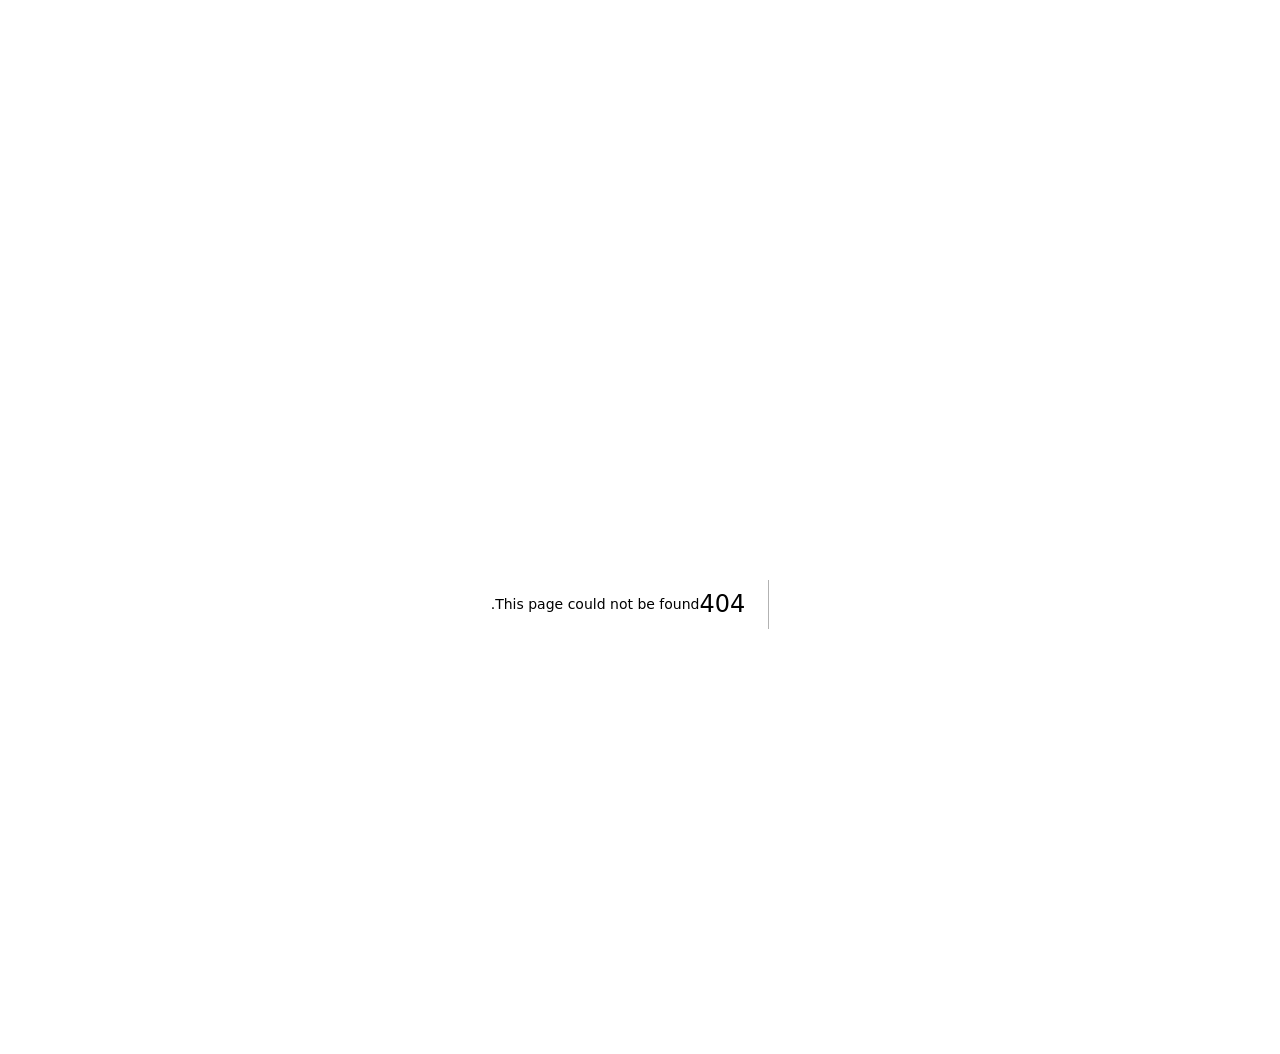
==== commit b8c2483c: "Update build with correct basePath" ====
--- a/404/index.html
+++ b/404/index.html
@@ -1 +1 @@
-<!DOCTYPE html><html lang="fa" dir="rtl" class="T1BPXq_variable h-full antialiased"><head><meta charSet="utf-8"/><meta name="viewport" content="width=device-width, initial-scale=1"/><link rel="stylesheet" href="/_next/static/chunks/3yrb3kc7qecwc.css" data-precedence="next"/><link rel="preload" as="script" fetchPriority="low" href="/_next/static/chunks/31qp8jfkw0x2h.js"/><script src="/_next/static/chunks/18pabp52bbmeb.js" async=""></script><script src="/_next/static/chunks/25z-yhz14twms.js" async=""></script><script src="/_next/static/chunks/turbopack-3-ry682tkyiqk.js" async=""></script><script src="/_next/static/chunks/32gncr2ufgat0.js" async=""></script><meta name="robots" content="noindex"/><meta name="next-size-adjust" content=""/><meta http-equiv="Content-Security-Policy" content="default-src &#x27;self&#x27;; script-src &#x27;self&#x27; &#x27;unsafe-inline&#x27; &#x27;unsafe-eval&#x27;; style-src &#x27;self&#x27; &#x27;unsafe-inline&#x27;; img-src &#x27;self&#x27; data:; font-src &#x27;self&#x27; data:; media-src &#x27;self&#x27;; connect-src &#x27;self&#x27;; object-src &#x27;none&#x27;; base-uri &#x27;self&#x27;; form-action &#x27;self&#x27;"/><title>404: This page could not be found.</title><title>لیاکس | LIYAX — برند چسب و محصولات مرتبط</title><meta name="description" content="لیاکس برندی در حوزه واردات و عرضه انواع چسب و محصولات مرتبط است. این برند با تمرکز بر تنوع محصولات و پاسخ‌گویی به نیازهای گوناگون بازار، تلاش می‌کند راهکارهای مناسب و قابل‌اعتمادی برای مصارف مختلف ارائه دهد."/><link rel="icon" href="/icon.png?icon.34snsuiie2kg-.png" sizes="96x96" type="image/png"/><script>(function(){try{var k="LIYAX-theme";var d="dark";var t=localStorage.getItem(k);if(t!=="light"&&t!=="dark"){t=d==="system"?(window.matchMedia("(prefers-color-scheme: light)").matches?"light":"dark"):d;}document.documentElement.setAttribute("data-theme",t);}catch(e){document.documentElement.setAttribute("data-theme","dark");}})();</script><script src="/_next/static/chunks/0cz1d0mv5g_q7.js" noModule=""></script></head><body class="flex min-h-full flex-col bg-background font-sans text-(--text-primary)"><div hidden=""><!--$--><!--/$--></div><svg class="pointer-events-none absolute h-0 w-0" aria-hidden="true"><filter id="liquid-distortion"><feTurbulence type="fractalNoise" baseFrequency="0.012" numOctaves="2" result="noise"><animate attributeName="baseFrequency" dur="14s" values="0.012;0.018;0.012" repeatCount="indefinite"></animate></feTurbulence><feDisplacementMap in="SourceGraphic" in2="noise" scale="4" xChannelSelector="R" yChannelSelector="G"></feDisplacementMap></filter></svg><div style="font-family:system-ui,&quot;Segoe UI&quot;,Roboto,Helvetica,Arial,sans-serif,&quot;Apple Color Emoji&quot;,&quot;Segoe UI Emoji&quot;;height:100vh;text-align:center;display:flex;flex-direction:column;align-items:center;justify-content:center"><div><style>body{color:#000;background:#fff;margin:0}.next-error-h1{border-right:1px solid rgba(0,0,0,.3)}@media (prefers-color-scheme:dark){body{color:#fff;background:#000}.next-error-h1{border-right:1px solid rgba(255,255,255,.3)}}</style><h1 class="next-error-h1" style="display:inline-block;margin:0 20px 0 0;padding:0 23px 0 0;font-size:24px;font-weight:500;vertical-align:top;line-height:49px">404</h1><div style="display:inline-block"><h2 style="font-size:14px;font-weight:400;line-height:49px;margin:0">This page could not be found.</h2></div></div></div><!--$--><!--/$--><script id="_R_">(globalThis["TURBOPACK"] || (globalThis["TURBOPACK"] = [])).push({"otherChunks":["static/chunks/31qp8jfkw0x2h.js","static/chunks/18pabp52bbmeb.js","static/chunks/25z-yhz14twms.js"],"runtimeModuleIds":[94553]});</script><script src="/_next/static/chunks/31qp8jfkw0x2h.js" async=""></script><script>(self.__next_f=self.__next_f||[]).push([0])</script><script>self.__next_f.push([1,"1:\"$Sreact.fragment\"\n2:\"/_next/static/chunks/32gncr2ufgat0.js\"\n3:I[38246,[\"$2\"],\"ThemeProvider\"]\n4:I[2847,[\"$2\"],\"SmoothScroll\"]\n5:I[39756,[\"$2\"],\"default\"]\n6:I[37457,[\"$2\"],\"default\"]\na:I[97367,[\"$2\"],\"OutletBoundary\"]\nb:\"$Sreact.suspense\"\nd:\"ViewportBoundary\"\ne:I[97367,[\"$2\"],\"$d\"]\n10:\"MetadataBoundary\"\n11:I[97367,[\"$2\"],\"$10\"]\n13:I[68027,[\"$2\"],\"default\",1]\n:HL[\"/_next/static/chunks/3yrb3kc7qecwc.css\",\"style\"]\n8:X\n"])</script><script>self.__next_f.push([1,"9:[[\"children\",{\"s\":\"__PAGE__\",\"h\":512,\"d\":{\"r\":[\"$\",\"$1\",\"c\",{\"children\":[[[\"$\",\"title\",null,{\"children\":\"404: This page could not be found.\"}],[\"$\",\"div\",null,{\"style\":\"$0:t:t:d:r:props:children:1:props:children:1:props:children:1:props:children:props:children:props:notFound:0:1:props:style\",\"children\":[\"$\",\"div\",null,{\"children\":[[\"$\",\"style\",null,{\"dangerouslySetInnerHTML\":{\"__html\":\"body{color:#000;background:#fff;margin:0}.next-error-h1{border-right:1px solid rgba(0,0,0,.3)}@media (prefers-color-scheme:dark){body{color:#fff;background:#000}.next-error-h1{border-right:1px solid rgba(255,255,255,.3)}}\"}}],[\"$\",\"h1\",null,{\"className\":\"next-error-h1\",\"style\":\"$0:t:t:d:r:props:children:1:props:children:1:props:children:1:props:children:props:children:props:notFound:0:1:props:children:props:children:1:props:style\",\"children\":404}],[\"$\",\"div\",null,{\"style\":\"$0:t:t:d:r:props:children:1:props:children:1:props:children:1:props:children:props:children:props:notFound:0:1:props:children:props:children:2:props:style\",\"children\":[\"$\",\"h2\",null,{\"style\":\"$0:t:t:d:r:props:children:1:props:children:1:props:children:1:props:children:props:children:props:notFound:0:1:props:children:props:children:2:props:children:props:style\",\"children\":\"This page could not be found.\"}]}]]}]}]],null,[\"$\",\"$La\",null,{\"children\":[\"$\",\"$b\",null,{\"name\":\"Next.MetadataOutlet\",\"children\":\"$@c\"}]}]]}],\"p\":false,\"v\":null}}]]\n"])</script><script>self.__next_f.push([1,"7:[[\"children\",{\"s\":\"/_not-found\",\"h\":512,\"d\":{\"r\":[\"$\",\"$1\",\"c\",{\"children\":[null,[\"$\",\"$L5\",null,{\"parallelRouterKey\":\"children\",\"error\":\"$undefined\",\"errorStyles\":\"$undefined\",\"errorScripts\":\"$undefined\",\"template\":[\"$\",\"$L6\",null,{}],\"templateStyles\":\"$undefined\",\"templateScripts\":\"$undefined\",\"notFound\":\"$undefined\",\"forbidden\":\"$undefined\",\"unauthorized\":\"$undefined\"}]]}],\"p\":false,\"v\":\"$8\"},\"c\":\"$Q9\"}]]\n"])</script><script>self.__next_f.push([1,"0:{\"P\":null,\"c\":[\"\",\"_not-found\",\"\"],\"q\":\"\",\"i\":false,\"t\":{\"t\":{\"s\":\"\",\"h\":528,\"d\":{\"r\":[\"$\",\"$1\",\"c\",{\"children\":[[[\"$\",\"link\",\"0\",{\"rel\":\"stylesheet\",\"href\":\"/_next/static/chunks/3yrb3kc7qecwc.css\",\"precedence\":\"next\",\"crossOrigin\":\"$undefined\",\"nonce\":\"$undefined\"}],[\"$\",\"script\",\"script-0\",{\"src\":\"/_next/static/chunks/32gncr2ufgat0.js\",\"async\":true,\"nonce\":\"$undefined\"}]],[\"$\",\"html\",null,{\"lang\":\"fa\",\"dir\":\"rtl\",\"className\":\"T1BPXq_variable h-full antialiased\",\"suppressHydrationWarning\":true,\"children\":[[\"$\",\"head\",null,{\"children\":[[\"$\",\"meta\",null,{\"httpEquiv\":\"Content-Security-Policy\",\"content\":\"default-src 'self'; script-src 'self' 'unsafe-inline' 'unsafe-eval'; style-src 'self' 'unsafe-inline'; img-src 'self' data:; font-src 'self' data:; media-src 'self'; connect-src 'self'; object-src 'none'; base-uri 'self'; form-action 'self'\"}],[\"$\",\"script\",null,{\"dangerouslySetInnerHTML\":{\"__html\":\"(function(){try{var k=\\\"LIYAX-theme\\\";var d=\\\"dark\\\";var t=localStorage.getItem(k);if(t!==\\\"light\\\"\u0026\u0026t!==\\\"dark\\\"){t=d===\\\"system\\\"?(window.matchMedia(\\\"(prefers-color-scheme: light)\\\").matches?\\\"light\\\":\\\"dark\\\"):d;}document.documentElement.setAttribute(\\\"data-theme\\\",t);}catch(e){document.documentElement.setAttribute(\\\"data-theme\\\",\\\"dark\\\");}})();\"}}]]}],[\"$\",\"body\",null,{\"className\":\"flex min-h-full flex-col bg-background font-sans text-(--text-primary)\",\"children\":[[\"$\",\"svg\",null,{\"className\":\"pointer-events-none absolute h-0 w-0\",\"aria-hidden\":true,\"children\":[\"$\",\"filter\",null,{\"id\":\"liquid-distortion\",\"children\":[[\"$\",\"feTurbulence\",null,{\"type\":\"fractalNoise\",\"baseFrequency\":\"0.012\",\"numOctaves\":\"2\",\"result\":\"noise\",\"children\":[\"$\",\"animate\",null,{\"attributeName\":\"baseFrequency\",\"dur\":\"14s\",\"values\":\"0.012;0.018;0.012\",\"repeatCount\":\"indefinite\"}]}],[\"$\",\"feDisplacementMap\",null,{\"in\":\"SourceGraphic\",\"in2\":\"noise\",\"scale\":\"4\",\"xChannelSelector\":\"R\",\"yChannelSelector\":\"G\"}]]}]}],[\"$\",\"$L3\",null,{\"storageKey\":\"LIYAX-theme\",\"defaultTheme\":\"dark\",\"children\":[\"$\",\"$L4\",null,{\"enabled\":true,\"duration\":1.15,\"lerp\":0.08,\"wheelMultiplier\":0.9,\"anchorOffset\":-80,\"children\":[\"$\",\"$L5\",null,{\"parallelRouterKey\":\"children\",\"error\":\"$undefined\",\"errorStyles\":\"$undefined\",\"errorScripts\":\"$undefined\",\"template\":[\"$\",\"$L6\",null,{}],\"templateStyles\":\"$undefined\",\"templateScripts\":\"$undefined\",\"notFound\":[[[\"$\",\"title\",null,{\"children\":\"404: This page could not be found.\"}],[\"$\",\"div\",null,{\"style\":{\"fontFamily\":\"system-ui,\\\"Segoe UI\\\",Roboto,Helvetica,Arial,sans-serif,\\\"Apple Color Emoji\\\",\\\"Segoe UI Emoji\\\"\",\"height\":\"100vh\",\"textAlign\":\"center\",\"display\":\"flex\",\"flexDirection\":\"column\",\"alignItems\":\"center\",\"justifyContent\":\"center\"},\"children\":[\"$\",\"div\",null,{\"children\":[[\"$\",\"style\",null,{\"dangerouslySetInnerHTML\":{\"__html\":\"body{color:#000;background:#fff;margin:0}.next-error-h1{border-right:1px solid rgba(0,0,0,.3)}@media (prefers-color-scheme:dark){body{color:#fff;background:#000}.next-error-h1{border-right:1px solid rgba(255,255,255,.3)}}\"}}],[\"$\",\"h1\",null,{\"className\":\"next-error-h1\",\"style\":{\"display\":\"inline-block\",\"margin\":\"0 20px 0 0\",\"padding\":\"0 23px 0 0\",\"fontSize\":24,\"fontWeight\":500,\"verticalAlign\":\"top\",\"lineHeight\":\"49px\"},\"children\":404}],[\"$\",\"div\",null,{\"style\":{\"display\":\"inline-block\"},\"children\":[\"$\",\"h2\",null,{\"style\":{\"fontSize\":14,\"fontWeight\":400,\"lineHeight\":\"49px\",\"margin\":0},\"children\":\"This page could not be found.\"}]}]]}]}]],[]],\"forbidden\":\"$undefined\",\"unauthorized\":\"$undefined\"}]}]}]]}]]}]]}],\"p\":false,\"v\":null},\"c\":\"$Q7\"},\"h\":{\"r\":[\"$\",\"$1\",\"h\",{\"children\":[[\"$\",\"meta\",null,{\"name\":\"robots\",\"content\":\"noindex\"}],[\"$\",\"$Le\",null,{\"children\":\"$Lf\"}],[\"$\",\"$L11\",null,{\"children\":[[\"$\",\"div\",null,{\"hidden\":true,\"children\":[\"$\",\"$b\",null,{\"name\":\"Next.Metadata\",\"children\":\"$L12\"}]}],null]}],[\"$\",\"meta\",null,{\"name\":\"next-size-adjust\",\"content\":\"\"}]]}],\"p\":false,\"v\":null}},\"m\":\"$undefined\",\"G\":[\"$13\",[[\"$\",\"link\",\"0\",{\"rel\":\"stylesheet\",\"href\":\"/_next/static/chunks/3yrb3kc7qecwc.css\",\"precedence\":\"next\",\"crossOrigin\":\"$undefined\",\"nonce\":\"$undefined\"}]]],\"S\":true,\"r\":\"$undefined\",\"s\":\"$undefined\",\"a\":\"$undefined\",\"l\":\"$undefined\",\"p\":\"$undefined\",\"d\":\"$undefined\",\"b\":\"qVt2SXbGaVcvjclquAPZ-\"}\n"])</script><script>self.__next_f.push([1,"8:C\nf:[[\"$\",\"meta\",\"0\",{\"charSet\":\"utf-8\"}],[\"$\",\"meta\",\"1\",{\"name\":\"viewport\",\"content\":\"width=device-width, initial-scale=1\"}]]\n"])</script><script>self.__next_f.push([1,"14:I[27201,[\"$2\"],\"IconMark\"]\nc:null\n12:[[\"$\",\"title\",\"0\",{\"children\":\"لیاکس | LIYAX — برند چسب و محصولات مرتبط\"}],[\"$\",\"meta\",\"1\",{\"name\":\"description\",\"content\":\"لیاکس برندی در حوزه واردات و عرضه انواع چسب و محصولات مرتبط است. این برند با تمرکز بر تنوع محصولات و پاسخ‌گویی به نیازهای گوناگون بازار، تلاش می‌کند راهکارهای مناسب و قابل‌اعتمادی برای مصارف مختلف ارائه دهد.\"}],[\"$\",\"link\",\"2\",{\"rel\":\"icon\",\"href\":\"/icon.png?icon.34snsuiie2kg-.png\",\"sizes\":\"96x96\",\"type\":\"image/png\"}],[\"$\",\"$L14\",\"3\",{}]]\n"])</script></body></html>+<!DOCTYPE html><html lang="fa" dir="rtl" class="T1BPXq_variable h-full antialiased"><head><meta charSet="utf-8"/><meta name="viewport" content="width=device-width, initial-scale=1"/><link rel="stylesheet" href="/liyax-demo/_next/static/chunks/3yrb3kc7qecwc.css" data-precedence="next"/><link rel="preload" as="script" fetchPriority="low" href="/liyax-demo/_next/static/chunks/31qp8jfkw0x2h.js"/><script src="/liyax-demo/_next/static/chunks/2cs40a4pyg03v.js" async=""></script><script src="/liyax-demo/_next/static/chunks/25z-yhz14twms.js" async=""></script><script src="/liyax-demo/_next/static/chunks/turbopack-1u0yn8hvx7ukn.js" async=""></script><script src="/liyax-demo/_next/static/chunks/32gncr2ufgat0.js" async=""></script><meta name="robots" content="noindex"/><meta name="next-size-adjust" content=""/><meta http-equiv="Content-Security-Policy" content="default-src &#x27;self&#x27;; script-src &#x27;self&#x27; &#x27;unsafe-inline&#x27; &#x27;unsafe-eval&#x27;; style-src &#x27;self&#x27; &#x27;unsafe-inline&#x27;; img-src &#x27;self&#x27; data:; font-src &#x27;self&#x27; data:; media-src &#x27;self&#x27;; connect-src &#x27;self&#x27;; object-src &#x27;none&#x27;; base-uri &#x27;self&#x27;; form-action &#x27;self&#x27;"/><title>404: This page could not be found.</title><title>لیاکس | LIYAX — برند چسب و محصولات مرتبط</title><meta name="description" content="لیاکس برندی در حوزه واردات و عرضه انواع چسب و محصولات مرتبط است. این برند با تمرکز بر تنوع محصولات و پاسخ‌گویی به نیازهای گوناگون بازار، تلاش می‌کند راهکارهای مناسب و قابل‌اعتمادی برای مصارف مختلف ارائه دهد."/><link rel="icon" href="/liyax-demo/icon.png?icon.34snsuiie2kg-.png" sizes="96x96" type="image/png"/><script>(function(){try{var k="LIYAX-theme";var d="dark";var t=localStorage.getItem(k);if(t!=="light"&&t!=="dark"){t=d==="system"?(window.matchMedia("(prefers-color-scheme: light)").matches?"light":"dark"):d;}document.documentElement.setAttribute("data-theme",t);}catch(e){document.documentElement.setAttribute("data-theme","dark");}})();</script><script src="/liyax-demo/_next/static/chunks/0cz1d0mv5g_q7.js" noModule=""></script></head><body class="flex min-h-full flex-col bg-background font-sans text-(--text-primary)"><div hidden=""><!--$--><!--/$--></div><svg class="pointer-events-none absolute h-0 w-0" aria-hidden="true"><filter id="liquid-distortion"><feTurbulence type="fractalNoise" baseFrequency="0.012" numOctaves="2" result="noise"><animate attributeName="baseFrequency" dur="14s" values="0.012;0.018;0.012" repeatCount="indefinite"></animate></feTurbulence><feDisplacementMap in="SourceGraphic" in2="noise" scale="4" xChannelSelector="R" yChannelSelector="G"></feDisplacementMap></filter></svg><div style="font-family:system-ui,&quot;Segoe UI&quot;,Roboto,Helvetica,Arial,sans-serif,&quot;Apple Color Emoji&quot;,&quot;Segoe UI Emoji&quot;;height:100vh;text-align:center;display:flex;flex-direction:column;align-items:center;justify-content:center"><div><style>body{color:#000;background:#fff;margin:0}.next-error-h1{border-right:1px solid rgba(0,0,0,.3)}@media (prefers-color-scheme:dark){body{color:#fff;background:#000}.next-error-h1{border-right:1px solid rgba(255,255,255,.3)}}</style><h1 class="next-error-h1" style="display:inline-block;margin:0 20px 0 0;padding:0 23px 0 0;font-size:24px;font-weight:500;vertical-align:top;line-height:49px">404</h1><div style="display:inline-block"><h2 style="font-size:14px;font-weight:400;line-height:49px;margin:0">This page could not be found.</h2></div></div></div><!--$--><!--/$--><script id="_R_">(globalThis["TURBOPACK"] || (globalThis["TURBOPACK"] = [])).push({"otherChunks":["static/chunks/31qp8jfkw0x2h.js","static/chunks/2cs40a4pyg03v.js","static/chunks/25z-yhz14twms.js"],"runtimeModuleIds":[94553]});</script><script src="/liyax-demo/_next/static/chunks/31qp8jfkw0x2h.js" async=""></script><script>(self.__next_f=self.__next_f||[]).push([0])</script><script>self.__next_f.push([1,"1:\"$Sreact.fragment\"\n2:\"/liyax-demo/_next/static/chunks/32gncr2ufgat0.js\"\n3:I[38246,[\"$2\"],\"ThemeProvider\"]\n4:I[2847,[\"$2\"],\"SmoothScroll\"]\n5:I[39756,[\"$2\"],\"default\"]\n6:I[37457,[\"$2\"],\"default\"]\na:I[97367,[\"$2\"],\"OutletBoundary\"]\nb:\"$Sreact.suspense\"\nd:\"ViewportBoundary\"\ne:I[97367,[\"$2\"],\"$d\"]\n10:\"MetadataBoundary\"\n11:I[97367,[\"$2\"],\"$10\"]\n13:I[68027,[\"$2\"],\"default\",1]\n:HL[\"/liyax-demo/_next/static/chunks/3yrb3kc7qecwc.css\",\"style\"]\n8:X\n"])</script><script>self.__next_f.push([1,"9:[[\"children\",{\"s\":\"__PAGE__\",\"h\":512,\"d\":{\"r\":[\"$\",\"$1\",\"c\",{\"children\":[[[\"$\",\"title\",null,{\"children\":\"404: This page could not be found.\"}],[\"$\",\"div\",null,{\"style\":\"$0:t:t:d:r:props:children:1:props:children:1:props:children:1:props:children:props:children:props:notFound:0:1:props:style\",\"children\":[\"$\",\"div\",null,{\"children\":[[\"$\",\"style\",null,{\"dangerouslySetInnerHTML\":{\"__html\":\"body{color:#000;background:#fff;margin:0}.next-error-h1{border-right:1px solid rgba(0,0,0,.3)}@media (prefers-color-scheme:dark){body{color:#fff;background:#000}.next-error-h1{border-right:1px solid rgba(255,255,255,.3)}}\"}}],[\"$\",\"h1\",null,{\"className\":\"next-error-h1\",\"style\":\"$0:t:t:d:r:props:children:1:props:children:1:props:children:1:props:children:props:children:props:notFound:0:1:props:children:props:children:1:props:style\",\"children\":404}],[\"$\",\"div\",null,{\"style\":\"$0:t:t:d:r:props:children:1:props:children:1:props:children:1:props:children:props:children:props:notFound:0:1:props:children:props:children:2:props:style\",\"children\":[\"$\",\"h2\",null,{\"style\":\"$0:t:t:d:r:props:children:1:props:children:1:props:children:1:props:children:props:children:props:notFound:0:1:props:children:props:children:2:props:children:props:style\",\"children\":\"This page could not be found.\"}]}]]}]}]],null,[\"$\",\"$La\",null,{\"children\":[\"$\",\"$b\",null,{\"name\":\"Next.MetadataOutlet\",\"children\":\"$@c\"}]}]]}],\"p\":false,\"v\":null}}]]\n"])</script><script>self.__next_f.push([1,"7:[[\"children\",{\"s\":\"/_not-found\",\"h\":512,\"d\":{\"r\":[\"$\",\"$1\",\"c\",{\"children\":[null,[\"$\",\"$L5\",null,{\"parallelRouterKey\":\"children\",\"error\":\"$undefined\",\"errorStyles\":\"$undefined\",\"errorScripts\":\"$undefined\",\"template\":[\"$\",\"$L6\",null,{}],\"templateStyles\":\"$undefined\",\"templateScripts\":\"$undefined\",\"notFound\":\"$undefined\",\"forbidden\":\"$undefined\",\"unauthorized\":\"$undefined\"}]]}],\"p\":false,\"v\":\"$8\"},\"c\":\"$Q9\"}]]\n"])</script><script>self.__next_f.push([1,"0:{\"P\":null,\"c\":[\"\",\"_not-found\",\"\"],\"q\":\"\",\"i\":false,\"t\":{\"t\":{\"s\":\"\",\"h\":528,\"d\":{\"r\":[\"$\",\"$1\",\"c\",{\"children\":[[[\"$\",\"link\",\"0\",{\"rel\":\"stylesheet\",\"href\":\"/liyax-demo/_next/static/chunks/3yrb3kc7qecwc.css\",\"precedence\":\"next\",\"crossOrigin\":\"$undefined\",\"nonce\":\"$undefined\"}],[\"$\",\"script\",\"script-0\",{\"src\":\"/liyax-demo/_next/static/chunks/32gncr2ufgat0.js\",\"async\":true,\"nonce\":\"$undefined\"}]],[\"$\",\"html\",null,{\"lang\":\"fa\",\"dir\":\"rtl\",\"className\":\"T1BPXq_variable h-full antialiased\",\"suppressHydrationWarning\":true,\"children\":[[\"$\",\"head\",null,{\"children\":[[\"$\",\"meta\",null,{\"httpEquiv\":\"Content-Security-Policy\",\"content\":\"default-src 'self'; script-src 'self' 'unsafe-inline' 'unsafe-eval'; style-src 'self' 'unsafe-inline'; img-src 'self' data:; font-src 'self' data:; media-src 'self'; connect-src 'self'; object-src 'none'; base-uri 'self'; form-action 'self'\"}],[\"$\",\"script\",null,{\"dangerouslySetInnerHTML\":{\"__html\":\"(function(){try{var k=\\\"LIYAX-theme\\\";var d=\\\"dark\\\";var t=localStorage.getItem(k);if(t!==\\\"light\\\"\u0026\u0026t!==\\\"dark\\\"){t=d===\\\"system\\\"?(window.matchMedia(\\\"(prefers-color-scheme: light)\\\").matches?\\\"light\\\":\\\"dark\\\"):d;}document.documentElement.setAttribute(\\\"data-theme\\\",t);}catch(e){document.documentElement.setAttribute(\\\"data-theme\\\",\\\"dark\\\");}})();\"}}]]}],[\"$\",\"body\",null,{\"className\":\"flex min-h-full flex-col bg-background font-sans text-(--text-primary)\",\"children\":[[\"$\",\"svg\",null,{\"className\":\"pointer-events-none absolute h-0 w-0\",\"aria-hidden\":true,\"children\":[\"$\",\"filter\",null,{\"id\":\"liquid-distortion\",\"children\":[[\"$\",\"feTurbulence\",null,{\"type\":\"fractalNoise\",\"baseFrequency\":\"0.012\",\"numOctaves\":\"2\",\"result\":\"noise\",\"children\":[\"$\",\"animate\",null,{\"attributeName\":\"baseFrequency\",\"dur\":\"14s\",\"values\":\"0.012;0.018;0.012\",\"repeatCount\":\"indefinite\"}]}],[\"$\",\"feDisplacementMap\",null,{\"in\":\"SourceGraphic\",\"in2\":\"noise\",\"scale\":\"4\",\"xChannelSelector\":\"R\",\"yChannelSelector\":\"G\"}]]}]}],[\"$\",\"$L3\",null,{\"storageKey\":\"LIYAX-theme\",\"defaultTheme\":\"dark\",\"children\":[\"$\",\"$L4\",null,{\"enabled\":true,\"duration\":1.15,\"lerp\":0.08,\"wheelMultiplier\":0.9,\"anchorOffset\":-80,\"children\":[\"$\",\"$L5\",null,{\"parallelRouterKey\":\"children\",\"error\":\"$undefined\",\"errorStyles\":\"$undefined\",\"errorScripts\":\"$undefined\",\"template\":[\"$\",\"$L6\",null,{}],\"templateStyles\":\"$undefined\",\"templateScripts\":\"$undefined\",\"notFound\":[[[\"$\",\"title\",null,{\"children\":\"404: This page could not be found.\"}],[\"$\",\"div\",null,{\"style\":{\"fontFamily\":\"system-ui,\\\"Segoe UI\\\",Roboto,Helvetica,Arial,sans-serif,\\\"Apple Color Emoji\\\",\\\"Segoe UI Emoji\\\"\",\"height\":\"100vh\",\"textAlign\":\"center\",\"display\":\"flex\",\"flexDirection\":\"column\",\"alignItems\":\"center\",\"justifyContent\":\"center\"},\"children\":[\"$\",\"div\",null,{\"children\":[[\"$\",\"style\",null,{\"dangerouslySetInnerHTML\":{\"__html\":\"body{color:#000;background:#fff;margin:0}.next-error-h1{border-right:1px solid rgba(0,0,0,.3)}@media (prefers-color-scheme:dark){body{color:#fff;background:#000}.next-error-h1{border-right:1px solid rgba(255,255,255,.3)}}\"}}],[\"$\",\"h1\",null,{\"className\":\"next-error-h1\",\"style\":{\"display\":\"inline-block\",\"margin\":\"0 20px 0 0\",\"padding\":\"0 23px 0 0\",\"fontSize\":24,\"fontWeight\":500,\"verticalAlign\":\"top\",\"lineHeight\":\"49px\"},\"children\":404}],[\"$\",\"div\",null,{\"style\":{\"display\":\"inline-block\"},\"children\":[\"$\",\"h2\",null,{\"style\":{\"fontSize\":14,\"fontWeight\":400,\"lineHeight\":\"49px\",\"margin\":0},\"children\":\"This page could not be found.\"}]}]]}]}]],[]],\"forbidden\":\"$undefined\",\"unauthorized\":\"$undefined\"}]}]}]]}]]}]]}],\"p\":false,\"v\":null},\"c\":\"$Q7\"},\"h\":{\"r\":[\"$\",\"$1\",\"h\",{\"children\":[[\"$\",\"meta\",null,{\"name\":\"robots\",\"content\":\"noindex\"}],[\"$\",\"$Le\",null,{\"children\":\"$Lf\"}],[\"$\",\"$L11\",null,{\"children\":[[\"$\",\"div\",null,{\"hidden\":true,\"children\":[\"$\",\"$b\",null,{\"name\":\"Next.Metadata\",\"children\":\"$L12\"}]}],null]}],[\"$\",\"meta\",null,{\"name\":\"next-size-adjust\",\"content\":\"\"}]]}],\"p\":false,\"v\":null}},\"m\":\"$undefined\",\"G\":[\"$13\",[[\"$\",\"link\",\"0\",{\"rel\":\"stylesheet\",\"href\":\"/liyax-demo/_next/static/chunks/3yrb3kc7qecwc.css\",\"precedence\":\"next\",\"crossOrigin\":\"$undefined\",\"nonce\":\"$undefined\"}]]],\"S\":true,\"r\":\"$undefined\",\"s\":\"$undefined\",\"a\":\"$undefined\",\"l\":\"$undefined\",\"p\":\"$undefined\",\"d\":\"$undefined\",\"b\":\"QXn_H4Nf6es6If9i85Chr\"}\n"])</script><script>self.__next_f.push([1,"8:C\nf:[[\"$\",\"meta\",\"0\",{\"charSet\":\"utf-8\"}],[\"$\",\"meta\",\"1\",{\"name\":\"viewport\",\"content\":\"width=device-width, initial-scale=1\"}]]\n"])</script><script>self.__next_f.push([1,"14:I[27201,[\"$2\"],\"IconMark\"]\nc:null\n12:[[\"$\",\"title\",\"0\",{\"children\":\"لیاکس | LIYAX — برند چسب و محصولات مرتبط\"}],[\"$\",\"meta\",\"1\",{\"name\":\"description\",\"content\":\"لیاکس برندی در حوزه واردات و عرضه انواع چسب و محصولات مرتبط است. این برند با تمرکز بر تنوع محصولات و پاسخ‌گویی به نیازهای گوناگون بازار، تلاش می‌کند راهکارهای مناسب و قابل‌اعتمادی برای مصارف مختلف ارائه دهد.\"}],[\"$\",\"link\",\"2\",{\"rel\":\"icon\",\"href\":\"/liyax-demo/icon.png?icon.34snsuiie2kg-.png\",\"sizes\":\"96x96\",\"type\":\"image/png\"}],[\"$\",\"$L14\",\"3\",{}]]\n"])</script></body></html>
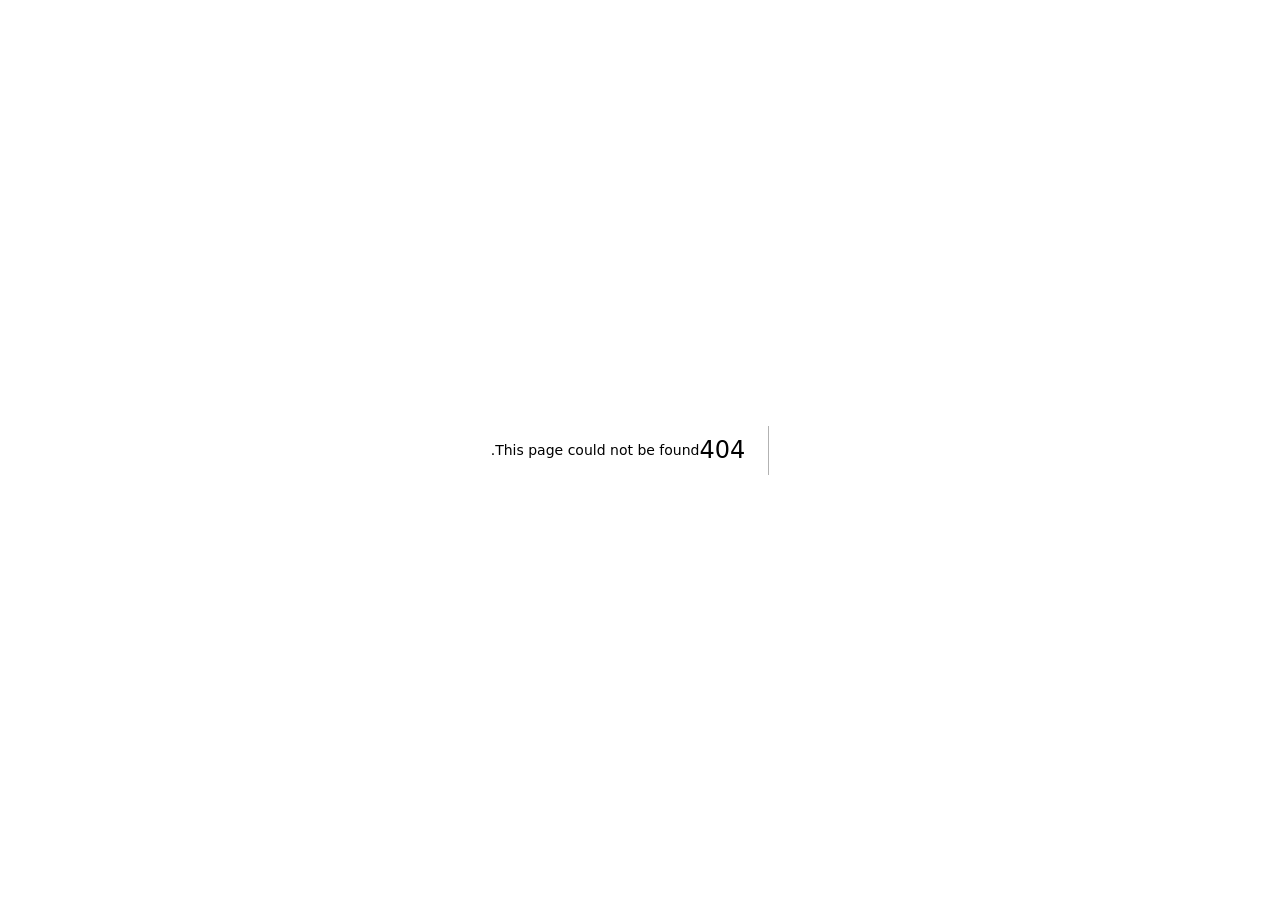
==== commit 19e58549: "Fix asset paths for root deployment" ====
--- a/404/index.html
+++ b/404/index.html
@@ -1 +1 @@
-<!DOCTYPE html><html lang="fa" dir="rtl" class="T1BPXq_variable h-full antialiased"><head><meta charSet="utf-8"/><meta name="viewport" content="width=device-width, initial-scale=1"/><link rel="stylesheet" href="/liyax-demo/_next/static/chunks/3yrb3kc7qecwc.css" data-precedence="next"/><link rel="preload" as="script" fetchPriority="low" href="/liyax-demo/_next/static/chunks/31qp8jfkw0x2h.js"/><script src="/liyax-demo/_next/static/chunks/2cs40a4pyg03v.js" async=""></script><script src="/liyax-demo/_next/static/chunks/25z-yhz14twms.js" async=""></script><script src="/liyax-demo/_next/static/chunks/turbopack-1u0yn8hvx7ukn.js" async=""></script><script src="/liyax-demo/_next/static/chunks/32gncr2ufgat0.js" async=""></script><meta name="robots" content="noindex"/><meta name="next-size-adjust" content=""/><meta http-equiv="Content-Security-Policy" content="default-src &#x27;self&#x27;; script-src &#x27;self&#x27; &#x27;unsafe-inline&#x27; &#x27;unsafe-eval&#x27;; style-src &#x27;self&#x27; &#x27;unsafe-inline&#x27;; img-src &#x27;self&#x27; data:; font-src &#x27;self&#x27; data:; media-src &#x27;self&#x27;; connect-src &#x27;self&#x27;; object-src &#x27;none&#x27;; base-uri &#x27;self&#x27;; form-action &#x27;self&#x27;"/><title>404: This page could not be found.</title><title>لیاکس | LIYAX — برند چسب و محصولات مرتبط</title><meta name="description" content="لیاکس برندی در حوزه واردات و عرضه انواع چسب و محصولات مرتبط است. این برند با تمرکز بر تنوع محصولات و پاسخ‌گویی به نیازهای گوناگون بازار، تلاش می‌کند راهکارهای مناسب و قابل‌اعتمادی برای مصارف مختلف ارائه دهد."/><link rel="icon" href="/liyax-demo/icon.png?icon.34snsuiie2kg-.png" sizes="96x96" type="image/png"/><script>(function(){try{var k="LIYAX-theme";var d="dark";var t=localStorage.getItem(k);if(t!=="light"&&t!=="dark"){t=d==="system"?(window.matchMedia("(prefers-color-scheme: light)").matches?"light":"dark"):d;}document.documentElement.setAttribute("data-theme",t);}catch(e){document.documentElement.setAttribute("data-theme","dark");}})();</script><script src="/liyax-demo/_next/static/chunks/0cz1d0mv5g_q7.js" noModule=""></script></head><body class="flex min-h-full flex-col bg-background font-sans text-(--text-primary)"><div hidden=""><!--$--><!--/$--></div><svg class="pointer-events-none absolute h-0 w-0" aria-hidden="true"><filter id="liquid-distortion"><feTurbulence type="fractalNoise" baseFrequency="0.012" numOctaves="2" result="noise"><animate attributeName="baseFrequency" dur="14s" values="0.012;0.018;0.012" repeatCount="indefinite"></animate></feTurbulence><feDisplacementMap in="SourceGraphic" in2="noise" scale="4" xChannelSelector="R" yChannelSelector="G"></feDisplacementMap></filter></svg><div style="font-family:system-ui,&quot;Segoe UI&quot;,Roboto,Helvetica,Arial,sans-serif,&quot;Apple Color Emoji&quot;,&quot;Segoe UI Emoji&quot;;height:100vh;text-align:center;display:flex;flex-direction:column;align-items:center;justify-content:center"><div><style>body{color:#000;background:#fff;margin:0}.next-error-h1{border-right:1px solid rgba(0,0,0,.3)}@media (prefers-color-scheme:dark){body{color:#fff;background:#000}.next-error-h1{border-right:1px solid rgba(255,255,255,.3)}}</style><h1 class="next-error-h1" style="display:inline-block;margin:0 20px 0 0;padding:0 23px 0 0;font-size:24px;font-weight:500;vertical-align:top;line-height:49px">404</h1><div style="display:inline-block"><h2 style="font-size:14px;font-weight:400;line-height:49px;margin:0">This page could not be found.</h2></div></div></div><!--$--><!--/$--><script id="_R_">(globalThis["TURBOPACK"] || (globalThis["TURBOPACK"] = [])).push({"otherChunks":["static/chunks/31qp8jfkw0x2h.js","static/chunks/2cs40a4pyg03v.js","static/chunks/25z-yhz14twms.js"],"runtimeModuleIds":[94553]});</script><script src="/liyax-demo/_next/static/chunks/31qp8jfkw0x2h.js" async=""></script><script>(self.__next_f=self.__next_f||[]).push([0])</script><script>self.__next_f.push([1,"1:\"$Sreact.fragment\"\n2:\"/liyax-demo/_next/static/chunks/32gncr2ufgat0.js\"\n3:I[38246,[\"$2\"],\"ThemeProvider\"]\n4:I[2847,[\"$2\"],\"SmoothScroll\"]\n5:I[39756,[\"$2\"],\"default\"]\n6:I[37457,[\"$2\"],\"default\"]\na:I[97367,[\"$2\"],\"OutletBoundary\"]\nb:\"$Sreact.suspense\"\nd:\"ViewportBoundary\"\ne:I[97367,[\"$2\"],\"$d\"]\n10:\"MetadataBoundary\"\n11:I[97367,[\"$2\"],\"$10\"]\n13:I[68027,[\"$2\"],\"default\",1]\n:HL[\"/liyax-demo/_next/static/chunks/3yrb3kc7qecwc.css\",\"style\"]\n8:X\n"])</script><script>self.__next_f.push([1,"9:[[\"children\",{\"s\":\"__PAGE__\",\"h\":512,\"d\":{\"r\":[\"$\",\"$1\",\"c\",{\"children\":[[[\"$\",\"title\",null,{\"children\":\"404: This page could not be found.\"}],[\"$\",\"div\",null,{\"style\":\"$0:t:t:d:r:props:children:1:props:children:1:props:children:1:props:children:props:children:props:notFound:0:1:props:style\",\"children\":[\"$\",\"div\",null,{\"children\":[[\"$\",\"style\",null,{\"dangerouslySetInnerHTML\":{\"__html\":\"body{color:#000;background:#fff;margin:0}.next-error-h1{border-right:1px solid rgba(0,0,0,.3)}@media (prefers-color-scheme:dark){body{color:#fff;background:#000}.next-error-h1{border-right:1px solid rgba(255,255,255,.3)}}\"}}],[\"$\",\"h1\",null,{\"className\":\"next-error-h1\",\"style\":\"$0:t:t:d:r:props:children:1:props:children:1:props:children:1:props:children:props:children:props:notFound:0:1:props:children:props:children:1:props:style\",\"children\":404}],[\"$\",\"div\",null,{\"style\":\"$0:t:t:d:r:props:children:1:props:children:1:props:children:1:props:children:props:children:props:notFound:0:1:props:children:props:children:2:props:style\",\"children\":[\"$\",\"h2\",null,{\"style\":\"$0:t:t:d:r:props:children:1:props:children:1:props:children:1:props:children:props:children:props:notFound:0:1:props:children:props:children:2:props:children:props:style\",\"children\":\"This page could not be found.\"}]}]]}]}]],null,[\"$\",\"$La\",null,{\"children\":[\"$\",\"$b\",null,{\"name\":\"Next.MetadataOutlet\",\"children\":\"$@c\"}]}]]}],\"p\":false,\"v\":null}}]]\n"])</script><script>self.__next_f.push([1,"7:[[\"children\",{\"s\":\"/_not-found\",\"h\":512,\"d\":{\"r\":[\"$\",\"$1\",\"c\",{\"children\":[null,[\"$\",\"$L5\",null,{\"parallelRouterKey\":\"children\",\"error\":\"$undefined\",\"errorStyles\":\"$undefined\",\"errorScripts\":\"$undefined\",\"template\":[\"$\",\"$L6\",null,{}],\"templateStyles\":\"$undefined\",\"templateScripts\":\"$undefined\",\"notFound\":\"$undefined\",\"forbidden\":\"$undefined\",\"unauthorized\":\"$undefined\"}]]}],\"p\":false,\"v\":\"$8\"},\"c\":\"$Q9\"}]]\n"])</script><script>self.__next_f.push([1,"0:{\"P\":null,\"c\":[\"\",\"_not-found\",\"\"],\"q\":\"\",\"i\":false,\"t\":{\"t\":{\"s\":\"\",\"h\":528,\"d\":{\"r\":[\"$\",\"$1\",\"c\",{\"children\":[[[\"$\",\"link\",\"0\",{\"rel\":\"stylesheet\",\"href\":\"/liyax-demo/_next/static/chunks/3yrb3kc7qecwc.css\",\"precedence\":\"next\",\"crossOrigin\":\"$undefined\",\"nonce\":\"$undefined\"}],[\"$\",\"script\",\"script-0\",{\"src\":\"/liyax-demo/_next/static/chunks/32gncr2ufgat0.js\",\"async\":true,\"nonce\":\"$undefined\"}]],[\"$\",\"html\",null,{\"lang\":\"fa\",\"dir\":\"rtl\",\"className\":\"T1BPXq_variable h-full antialiased\",\"suppressHydrationWarning\":true,\"children\":[[\"$\",\"head\",null,{\"children\":[[\"$\",\"meta\",null,{\"httpEquiv\":\"Content-Security-Policy\",\"content\":\"default-src 'self'; script-src 'self' 'unsafe-inline' 'unsafe-eval'; style-src 'self' 'unsafe-inline'; img-src 'self' data:; font-src 'self' data:; media-src 'self'; connect-src 'self'; object-src 'none'; base-uri 'self'; form-action 'self'\"}],[\"$\",\"script\",null,{\"dangerouslySetInnerHTML\":{\"__html\":\"(function(){try{var k=\\\"LIYAX-theme\\\";var d=\\\"dark\\\";var t=localStorage.getItem(k);if(t!==\\\"light\\\"\u0026\u0026t!==\\\"dark\\\"){t=d===\\\"system\\\"?(window.matchMedia(\\\"(prefers-color-scheme: light)\\\").matches?\\\"light\\\":\\\"dark\\\"):d;}document.documentElement.setAttribute(\\\"data-theme\\\",t);}catch(e){document.documentElement.setAttribute(\\\"data-theme\\\",\\\"dark\\\");}})();\"}}]]}],[\"$\",\"body\",null,{\"className\":\"flex min-h-full flex-col bg-background font-sans text-(--text-primary)\",\"children\":[[\"$\",\"svg\",null,{\"className\":\"pointer-events-none absolute h-0 w-0\",\"aria-hidden\":true,\"children\":[\"$\",\"filter\",null,{\"id\":\"liquid-distortion\",\"children\":[[\"$\",\"feTurbulence\",null,{\"type\":\"fractalNoise\",\"baseFrequency\":\"0.012\",\"numOctaves\":\"2\",\"result\":\"noise\",\"children\":[\"$\",\"animate\",null,{\"attributeName\":\"baseFrequency\",\"dur\":\"14s\",\"values\":\"0.012;0.018;0.012\",\"repeatCount\":\"indefinite\"}]}],[\"$\",\"feDisplacementMap\",null,{\"in\":\"SourceGraphic\",\"in2\":\"noise\",\"scale\":\"4\",\"xChannelSelector\":\"R\",\"yChannelSelector\":\"G\"}]]}]}],[\"$\",\"$L3\",null,{\"storageKey\":\"LIYAX-theme\",\"defaultTheme\":\"dark\",\"children\":[\"$\",\"$L4\",null,{\"enabled\":true,\"duration\":1.15,\"lerp\":0.08,\"wheelMultiplier\":0.9,\"anchorOffset\":-80,\"children\":[\"$\",\"$L5\",null,{\"parallelRouterKey\":\"children\",\"error\":\"$undefined\",\"errorStyles\":\"$undefined\",\"errorScripts\":\"$undefined\",\"template\":[\"$\",\"$L6\",null,{}],\"templateStyles\":\"$undefined\",\"templateScripts\":\"$undefined\",\"notFound\":[[[\"$\",\"title\",null,{\"children\":\"404: This page could not be found.\"}],[\"$\",\"div\",null,{\"style\":{\"fontFamily\":\"system-ui,\\\"Segoe UI\\\",Roboto,Helvetica,Arial,sans-serif,\\\"Apple Color Emoji\\\",\\\"Segoe UI Emoji\\\"\",\"height\":\"100vh\",\"textAlign\":\"center\",\"display\":\"flex\",\"flexDirection\":\"column\",\"alignItems\":\"center\",\"justifyContent\":\"center\"},\"children\":[\"$\",\"div\",null,{\"children\":[[\"$\",\"style\",null,{\"dangerouslySetInnerHTML\":{\"__html\":\"body{color:#000;background:#fff;margin:0}.next-error-h1{border-right:1px solid rgba(0,0,0,.3)}@media (prefers-color-scheme:dark){body{color:#fff;background:#000}.next-error-h1{border-right:1px solid rgba(255,255,255,.3)}}\"}}],[\"$\",\"h1\",null,{\"className\":\"next-error-h1\",\"style\":{\"display\":\"inline-block\",\"margin\":\"0 20px 0 0\",\"padding\":\"0 23px 0 0\",\"fontSize\":24,\"fontWeight\":500,\"verticalAlign\":\"top\",\"lineHeight\":\"49px\"},\"children\":404}],[\"$\",\"div\",null,{\"style\":{\"display\":\"inline-block\"},\"children\":[\"$\",\"h2\",null,{\"style\":{\"fontSize\":14,\"fontWeight\":400,\"lineHeight\":\"49px\",\"margin\":0},\"children\":\"This page could not be found.\"}]}]]}]}]],[]],\"forbidden\":\"$undefined\",\"unauthorized\":\"$undefined\"}]}]}]]}]]}]]}],\"p\":false,\"v\":null},\"c\":\"$Q7\"},\"h\":{\"r\":[\"$\",\"$1\",\"h\",{\"children\":[[\"$\",\"meta\",null,{\"name\":\"robots\",\"content\":\"noindex\"}],[\"$\",\"$Le\",null,{\"children\":\"$Lf\"}],[\"$\",\"$L11\",null,{\"children\":[[\"$\",\"div\",null,{\"hidden\":true,\"children\":[\"$\",\"$b\",null,{\"name\":\"Next.Metadata\",\"children\":\"$L12\"}]}],null]}],[\"$\",\"meta\",null,{\"name\":\"next-size-adjust\",\"content\":\"\"}]]}],\"p\":false,\"v\":null}},\"m\":\"$undefined\",\"G\":[\"$13\",[[\"$\",\"link\",\"0\",{\"rel\":\"stylesheet\",\"href\":\"/liyax-demo/_next/static/chunks/3yrb3kc7qecwc.css\",\"precedence\":\"next\",\"crossOrigin\":\"$undefined\",\"nonce\":\"$undefined\"}]]],\"S\":true,\"r\":\"$undefined\",\"s\":\"$undefined\",\"a\":\"$undefined\",\"l\":\"$undefined\",\"p\":\"$undefined\",\"d\":\"$undefined\",\"b\":\"QXn_H4Nf6es6If9i85Chr\"}\n"])</script><script>self.__next_f.push([1,"8:C\nf:[[\"$\",\"meta\",\"0\",{\"charSet\":\"utf-8\"}],[\"$\",\"meta\",\"1\",{\"name\":\"viewport\",\"content\":\"width=device-width, initial-scale=1\"}]]\n"])</script><script>self.__next_f.push([1,"14:I[27201,[\"$2\"],\"IconMark\"]\nc:null\n12:[[\"$\",\"title\",\"0\",{\"children\":\"لیاکس | LIYAX — برند چسب و محصولات مرتبط\"}],[\"$\",\"meta\",\"1\",{\"name\":\"description\",\"content\":\"لیاکس برندی در حوزه واردات و عرضه انواع چسب و محصولات مرتبط است. این برند با تمرکز بر تنوع محصولات و پاسخ‌گویی به نیازهای گوناگون بازار، تلاش می‌کند راهکارهای مناسب و قابل‌اعتمادی برای مصارف مختلف ارائه دهد.\"}],[\"$\",\"link\",\"2\",{\"rel\":\"icon\",\"href\":\"/liyax-demo/icon.png?icon.34snsuiie2kg-.png\",\"sizes\":\"96x96\",\"type\":\"image/png\"}],[\"$\",\"$L14\",\"3\",{}]]\n"])</script></body></html>+<!DOCTYPE html><html lang="fa" dir="rtl" class="T1BPXq_variable h-full antialiased"><head><meta charSet="utf-8"/><meta name="viewport" content="width=device-width, initial-scale=1"/><link rel="stylesheet" href="/_next/static/chunks/3yrb3kc7qecwc.css" data-precedence="next"/><link rel="preload" as="script" fetchPriority="low" href="/_next/static/chunks/31qp8jfkw0x2h.js"/><script src="/_next/static/chunks/18pabp52bbmeb.js" async=""></script><script src="/_next/static/chunks/25z-yhz14twms.js" async=""></script><script src="/_next/static/chunks/turbopack-3-ry682tkyiqk.js" async=""></script><script src="/_next/static/chunks/32gncr2ufgat0.js" async=""></script><meta name="robots" content="noindex"/><meta name="next-size-adjust" content=""/><meta http-equiv="Content-Security-Policy" content="default-src &#x27;self&#x27;; script-src &#x27;self&#x27; &#x27;unsafe-inline&#x27; &#x27;unsafe-eval&#x27;; style-src &#x27;self&#x27; &#x27;unsafe-inline&#x27;; img-src &#x27;self&#x27; data:; font-src &#x27;self&#x27; data:; media-src &#x27;self&#x27;; connect-src &#x27;self&#x27;; object-src &#x27;none&#x27;; base-uri &#x27;self&#x27;; form-action &#x27;self&#x27;"/><title>404: This page could not be found.</title><title>لیاکس | LIYAX — برند چسب و محصولات مرتبط</title><meta name="description" content="لیاکس برندی در حوزه واردات و عرضه انواع چسب و محصولات مرتبط است. این برند با تمرکز بر تنوع محصولات و پاسخ‌گویی به نیازهای گوناگون بازار، تلاش می‌کند راهکارهای مناسب و قابل‌اعتمادی برای مصارف مختلف ارائه دهد."/><link rel="icon" href="/icon.png?icon.34snsuiie2kg-.png" sizes="96x96" type="image/png"/><script>(function(){try{var k="LIYAX-theme";var d="dark";var t=localStorage.getItem(k);if(t!=="light"&&t!=="dark"){t=d==="system"?(window.matchMedia("(prefers-color-scheme: light)").matches?"light":"dark"):d;}document.documentElement.setAttribute("data-theme",t);}catch(e){document.documentElement.setAttribute("data-theme","dark");}})();</script><script src="/_next/static/chunks/0cz1d0mv5g_q7.js" noModule=""></script></head><body class="flex min-h-full flex-col bg-background font-sans text-(--text-primary)"><div hidden=""><!--$--><!--/$--></div><svg class="pointer-events-none absolute h-0 w-0" aria-hidden="true"><filter id="liquid-distortion"><feTurbulence type="fractalNoise" baseFrequency="0.012" numOctaves="2" result="noise"><animate attributeName="baseFrequency" dur="14s" values="0.012;0.018;0.012" repeatCount="indefinite"></animate></feTurbulence><feDisplacementMap in="SourceGraphic" in2="noise" scale="4" xChannelSelector="R" yChannelSelector="G"></feDisplacementMap></filter></svg><div style="font-family:system-ui,&quot;Segoe UI&quot;,Roboto,Helvetica,Arial,sans-serif,&quot;Apple Color Emoji&quot;,&quot;Segoe UI Emoji&quot;;height:100vh;text-align:center;display:flex;flex-direction:column;align-items:center;justify-content:center"><div><style>body{color:#000;background:#fff;margin:0}.next-error-h1{border-right:1px solid rgba(0,0,0,.3)}@media (prefers-color-scheme:dark){body{color:#fff;background:#000}.next-error-h1{border-right:1px solid rgba(255,255,255,.3)}}</style><h1 class="next-error-h1" style="display:inline-block;margin:0 20px 0 0;padding:0 23px 0 0;font-size:24px;font-weight:500;vertical-align:top;line-height:49px">404</h1><div style="display:inline-block"><h2 style="font-size:14px;font-weight:400;line-height:49px;margin:0">This page could not be found.</h2></div></div></div><!--$--><!--/$--><script id="_R_">(globalThis["TURBOPACK"] || (globalThis["TURBOPACK"] = [])).push({"otherChunks":["static/chunks/31qp8jfkw0x2h.js","static/chunks/18pabp52bbmeb.js","static/chunks/25z-yhz14twms.js"],"runtimeModuleIds":[94553]});</script><script src="/_next/static/chunks/31qp8jfkw0x2h.js" async=""></script><script>(self.__next_f=self.__next_f||[]).push([0])</script><script>self.__next_f.push([1,"1:\"$Sreact.fragment\"\n2:\"/_next/static/chunks/32gncr2ufgat0.js\"\n3:I[38246,[\"$2\"],\"ThemeProvider\"]\n4:I[2847,[\"$2\"],\"SmoothScroll\"]\n5:I[39756,[\"$2\"],\"default\"]\n6:I[37457,[\"$2\"],\"default\"]\na:I[97367,[\"$2\"],\"OutletBoundary\"]\nb:\"$Sreact.suspense\"\nd:\"ViewportBoundary\"\ne:I[97367,[\"$2\"],\"$d\"]\n10:\"MetadataBoundary\"\n11:I[97367,[\"$2\"],\"$10\"]\n13:I[68027,[\"$2\"],\"default\",1]\n:HL[\"/_next/static/chunks/3yrb3kc7qecwc.css\",\"style\"]\n8:X\n"])</script><script>self.__next_f.push([1,"9:[[\"children\",{\"s\":\"__PAGE__\",\"h\":512,\"d\":{\"r\":[\"$\",\"$1\",\"c\",{\"children\":[[[\"$\",\"title\",null,{\"children\":\"404: This page could not be found.\"}],[\"$\",\"div\",null,{\"style\":\"$0:t:t:d:r:props:children:1:props:children:1:props:children:1:props:children:props:children:props:notFound:0:1:props:style\",\"children\":[\"$\",\"div\",null,{\"children\":[[\"$\",\"style\",null,{\"dangerouslySetInnerHTML\":{\"__html\":\"body{color:#000;background:#fff;margin:0}.next-error-h1{border-right:1px solid rgba(0,0,0,.3)}@media (prefers-color-scheme:dark){body{color:#fff;background:#000}.next-error-h1{border-right:1px solid rgba(255,255,255,.3)}}\"}}],[\"$\",\"h1\",null,{\"className\":\"next-error-h1\",\"style\":\"$0:t:t:d:r:props:children:1:props:children:1:props:children:1:props:children:props:children:props:notFound:0:1:props:children:props:children:1:props:style\",\"children\":404}],[\"$\",\"div\",null,{\"style\":\"$0:t:t:d:r:props:children:1:props:children:1:props:children:1:props:children:props:children:props:notFound:0:1:props:children:props:children:2:props:style\",\"children\":[\"$\",\"h2\",null,{\"style\":\"$0:t:t:d:r:props:children:1:props:children:1:props:children:1:props:children:props:children:props:notFound:0:1:props:children:props:children:2:props:children:props:style\",\"children\":\"This page could not be found.\"}]}]]}]}]],null,[\"$\",\"$La\",null,{\"children\":[\"$\",\"$b\",null,{\"name\":\"Next.MetadataOutlet\",\"children\":\"$@c\"}]}]]}],\"p\":false,\"v\":null}}]]\n"])</script><script>self.__next_f.push([1,"7:[[\"children\",{\"s\":\"/_not-found\",\"h\":512,\"d\":{\"r\":[\"$\",\"$1\",\"c\",{\"children\":[null,[\"$\",\"$L5\",null,{\"parallelRouterKey\":\"children\",\"error\":\"$undefined\",\"errorStyles\":\"$undefined\",\"errorScripts\":\"$undefined\",\"template\":[\"$\",\"$L6\",null,{}],\"templateStyles\":\"$undefined\",\"templateScripts\":\"$undefined\",\"notFound\":\"$undefined\",\"forbidden\":\"$undefined\",\"unauthorized\":\"$undefined\"}]]}],\"p\":false,\"v\":\"$8\"},\"c\":\"$Q9\"}]]\n"])</script><script>self.__next_f.push([1,"0:{\"P\":null,\"c\":[\"\",\"_not-found\",\"\"],\"q\":\"\",\"i\":false,\"t\":{\"t\":{\"s\":\"\",\"h\":528,\"d\":{\"r\":[\"$\",\"$1\",\"c\",{\"children\":[[[\"$\",\"link\",\"0\",{\"rel\":\"stylesheet\",\"href\":\"/_next/static/chunks/3yrb3kc7qecwc.css\",\"precedence\":\"next\",\"crossOrigin\":\"$undefined\",\"nonce\":\"$undefined\"}],[\"$\",\"script\",\"script-0\",{\"src\":\"/_next/static/chunks/32gncr2ufgat0.js\",\"async\":true,\"nonce\":\"$undefined\"}]],[\"$\",\"html\",null,{\"lang\":\"fa\",\"dir\":\"rtl\",\"className\":\"T1BPXq_variable h-full antialiased\",\"suppressHydrationWarning\":true,\"children\":[[\"$\",\"head\",null,{\"children\":[[\"$\",\"meta\",null,{\"httpEquiv\":\"Content-Security-Policy\",\"content\":\"default-src 'self'; script-src 'self' 'unsafe-inline' 'unsafe-eval'; style-src 'self' 'unsafe-inline'; img-src 'self' data:; font-src 'self' data:; media-src 'self'; connect-src 'self'; object-src 'none'; base-uri 'self'; form-action 'self'\"}],[\"$\",\"script\",null,{\"dangerouslySetInnerHTML\":{\"__html\":\"(function(){try{var k=\\\"LIYAX-theme\\\";var d=\\\"dark\\\";var t=localStorage.getItem(k);if(t!==\\\"light\\\"\u0026\u0026t!==\\\"dark\\\"){t=d===\\\"system\\\"?(window.matchMedia(\\\"(prefers-color-scheme: light)\\\").matches?\\\"light\\\":\\\"dark\\\"):d;}document.documentElement.setAttribute(\\\"data-theme\\\",t);}catch(e){document.documentElement.setAttribute(\\\"data-theme\\\",\\\"dark\\\");}})();\"}}]]}],[\"$\",\"body\",null,{\"className\":\"flex min-h-full flex-col bg-background font-sans text-(--text-primary)\",\"children\":[[\"$\",\"svg\",null,{\"className\":\"pointer-events-none absolute h-0 w-0\",\"aria-hidden\":true,\"children\":[\"$\",\"filter\",null,{\"id\":\"liquid-distortion\",\"children\":[[\"$\",\"feTurbulence\",null,{\"type\":\"fractalNoise\",\"baseFrequency\":\"0.012\",\"numOctaves\":\"2\",\"result\":\"noise\",\"children\":[\"$\",\"animate\",null,{\"attributeName\":\"baseFrequency\",\"dur\":\"14s\",\"values\":\"0.012;0.018;0.012\",\"repeatCount\":\"indefinite\"}]}],[\"$\",\"feDisplacementMap\",null,{\"in\":\"SourceGraphic\",\"in2\":\"noise\",\"scale\":\"4\",\"xChannelSelector\":\"R\",\"yChannelSelector\":\"G\"}]]}]}],[\"$\",\"$L3\",null,{\"storageKey\":\"LIYAX-theme\",\"defaultTheme\":\"dark\",\"children\":[\"$\",\"$L4\",null,{\"enabled\":true,\"duration\":1.15,\"lerp\":0.08,\"wheelMultiplier\":0.9,\"anchorOffset\":-80,\"children\":[\"$\",\"$L5\",null,{\"parallelRouterKey\":\"children\",\"error\":\"$undefined\",\"errorStyles\":\"$undefined\",\"errorScripts\":\"$undefined\",\"template\":[\"$\",\"$L6\",null,{}],\"templateStyles\":\"$undefined\",\"templateScripts\":\"$undefined\",\"notFound\":[[[\"$\",\"title\",null,{\"children\":\"404: This page could not be found.\"}],[\"$\",\"div\",null,{\"style\":{\"fontFamily\":\"system-ui,\\\"Segoe UI\\\",Roboto,Helvetica,Arial,sans-serif,\\\"Apple Color Emoji\\\",\\\"Segoe UI Emoji\\\"\",\"height\":\"100vh\",\"textAlign\":\"center\",\"display\":\"flex\",\"flexDirection\":\"column\",\"alignItems\":\"center\",\"justifyContent\":\"center\"},\"children\":[\"$\",\"div\",null,{\"children\":[[\"$\",\"style\",null,{\"dangerouslySetInnerHTML\":{\"__html\":\"body{color:#000;background:#fff;margin:0}.next-error-h1{border-right:1px solid rgba(0,0,0,.3)}@media (prefers-color-scheme:dark){body{color:#fff;background:#000}.next-error-h1{border-right:1px solid rgba(255,255,255,.3)}}\"}}],[\"$\",\"h1\",null,{\"className\":\"next-error-h1\",\"style\":{\"display\":\"inline-block\",\"margin\":\"0 20px 0 0\",\"padding\":\"0 23px 0 0\",\"fontSize\":24,\"fontWeight\":500,\"verticalAlign\":\"top\",\"lineHeight\":\"49px\"},\"children\":404}],[\"$\",\"div\",null,{\"style\":{\"display\":\"inline-block\"},\"children\":[\"$\",\"h2\",null,{\"style\":{\"fontSize\":14,\"fontWeight\":400,\"lineHeight\":\"49px\",\"margin\":0},\"children\":\"This page could not be found.\"}]}]]}]}]],[]],\"forbidden\":\"$undefined\",\"unauthorized\":\"$undefined\"}]}]}]]}]]}]]}],\"p\":false,\"v\":null},\"c\":\"$Q7\"},\"h\":{\"r\":[\"$\",\"$1\",\"h\",{\"children\":[[\"$\",\"meta\",null,{\"name\":\"robots\",\"content\":\"noindex\"}],[\"$\",\"$Le\",null,{\"children\":\"$Lf\"}],[\"$\",\"$L11\",null,{\"children\":[[\"$\",\"div\",null,{\"hidden\":true,\"children\":[\"$\",\"$b\",null,{\"name\":\"Next.Metadata\",\"children\":\"$L12\"}]}],null]}],[\"$\",\"meta\",null,{\"name\":\"next-size-adjust\",\"content\":\"\"}]]}],\"p\":false,\"v\":null}},\"m\":\"$undefined\",\"G\":[\"$13\",[[\"$\",\"link\",\"0\",{\"rel\":\"stylesheet\",\"href\":\"/_next/static/chunks/3yrb3kc7qecwc.css\",\"precedence\":\"next\",\"crossOrigin\":\"$undefined\",\"nonce\":\"$undefined\"}]]],\"S\":true,\"r\":\"$undefined\",\"s\":\"$undefined\",\"a\":\"$undefined\",\"l\":\"$undefined\",\"p\":\"$undefined\",\"d\":\"$undefined\",\"b\":\"RRxeBDO_0cYYUinKjeSm3\"}\n"])</script><script>self.__next_f.push([1,"8:C\nf:[[\"$\",\"meta\",\"0\",{\"charSet\":\"utf-8\"}],[\"$\",\"meta\",\"1\",{\"name\":\"viewport\",\"content\":\"width=device-width, initial-scale=1\"}]]\n"])</script><script>self.__next_f.push([1,"14:I[27201,[\"$2\"],\"IconMark\"]\nc:null\n12:[[\"$\",\"title\",\"0\",{\"children\":\"لیاکس | LIYAX — برند چسب و محصولات مرتبط\"}],[\"$\",\"meta\",\"1\",{\"name\":\"description\",\"content\":\"لیاکس برندی در حوزه واردات و عرضه انواع چسب و محصولات مرتبط است. این برند با تمرکز بر تنوع محصولات و پاسخ‌گویی به نیازهای گوناگون بازار، تلاش می‌کند راهکارهای مناسب و قابل‌اعتمادی برای مصارف مختلف ارائه دهد.\"}],[\"$\",\"link\",\"2\",{\"rel\":\"icon\",\"href\":\"/icon.png?icon.34snsuiie2kg-.png\",\"sizes\":\"96x96\",\"type\":\"image/png\"}],[\"$\",\"$L14\",\"3\",{}]]\n"])</script></body></html>
--- a/_next/static/chunks/3yrb3kc7qecwc.css
+++ b/_next/static/chunks/3yrb3kc7qecwc.css
@@ -0,0 +1,2 @@
+@font-face{font-family:vazirmatn;src:url(../media/Vazirmatn_Variable-s.p.3knf6dhh8xxk6.woff2)format("woff2");font-display:swap;font-weight:100 900}@font-face{font-family:vazirmatn Fallback;src:local(Arial);ascent-override:101.52%;descent-override:53.18%;line-gap-override:0.0%;size-adjust:101.0%}.T1BPXq_className{font-family:vazirmatn,vazirmatn Fallback}.T1BPXq_variable{--font-vazirmatn:"vazirmatn", "vazirmatn Fallback"}
+@layer properties{@supports (((-webkit-hyphens:none)) and (not (margin-trim:inline))) or ((-moz-orient:inline) and (not (color:rgb(from red r g b)))){:root,:host{--shimmer-angle:20deg}*,:before,:after,::backdrop{--tw-translate-x:0;--tw-translate-y:0;--tw-translate-z:0;--tw-rotate-x:initial;--tw-rotate-y:initial;--tw-rotate-z:initial;--tw-skew-x:initial;--tw-skew-y:initial;--tw-space-y-reverse:0;--tw-divide-y-reverse:0;--tw-border-style:solid;--tw-gradient-position:initial;--tw-gradient-from:#0000;--tw-gradient-via:#0000;--tw-gradient-to:#0000;--tw-gradient-stops:initial;--tw-gradient-via-stops:initial;--tw-gradient-from-position:0%;--tw-gradient-via-position:50%;--tw-gradient-to-position:100%;--tw-leading:initial;--tw-font-weight:initial;--tw-tracking:initial;--tw-ordinal:initial;--tw-slashed-zero:initial;--tw-numeric-figure:initial;--tw-numeric-spacing:initial;--tw-numeric-fraction:initial;--tw-shadow:0 0 #0000;--tw-shadow-color:initial;--tw-shadow-alpha:100%;--tw-inset-shadow:0 0 #0000;--tw-inset-shadow-color:initial;--tw-inset-shadow-alpha:100%;--tw-ring-color:initial;--tw-ring-shadow:0 0 #0000;--tw-inset-ring-color:initial;--tw-inset-ring-shadow:0 0 #0000;--tw-ring-inset:initial;--tw-ring-offset-width:0px;--tw-ring-offset-color:#fff;--tw-ring-offset-shadow:0 0 #0000;--tw-outline-style:solid;--tw-blur:initial;--tw-brightness:initial;--tw-contrast:initial;--tw-grayscale:initial;--tw-hue-rotate:initial;--tw-invert:initial;--tw-opacity:initial;--tw-saturate:initial;--tw-sepia:initial;--tw-drop-shadow:initial;--tw-drop-shadow-color:initial;--tw-drop-shadow-alpha:100%;--tw-drop-shadow-size:initial;--tw-backdrop-blur:initial;--tw-backdrop-brightness:initial;--tw-backdrop-contrast:initial;--tw-backdrop-grayscale:initial;--tw-backdrop-hue-rotate:initial;--tw-backdrop-invert:initial;--tw-backdrop-opacity:initial;--tw-backdrop-saturate:initial;--tw-backdrop-sepia:initial;--tw-duration:initial;--tw-ease:initial;--tw-scale-x:1;--tw-scale-y:1;--tw-scale-z:1;--tw-animation-delay:0s;--tw-animation-direction:normal;--tw-animation-duration:initial;--tw-animation-fill-mode:none;--tw-animation-iteration-count:1;--tw-enter-blur:0;--tw-enter-opacity:1;--tw-enter-rotate:0;--tw-enter-scale:1;--tw-enter-translate-x:0;--tw-enter-translate-y:0;--tw-exit-blur:0;--tw-exit-opacity:1;--tw-exit-rotate:0;--tw-exit-scale:1;--tw-exit-translate-x:0;--tw-exit-translate-y:0;--scroll-fade-t:0px;--scroll-fade-b:0px;--scroll-fade-s:0px;--scroll-fade-e:0px;--scroll-fade-mask:initial;--shimmer-image:initial;--shimmer-text-fill:initial}}}@layer theme{:root,:host{--font-mono:ui-monospace, SFMono-Regular, Menlo, Monaco, Consolas, "Liberation Mono", "Courier New", monospace;--color-orange-500:#fe6e00;--color-amber-400:#fcbb00;--color-amber-500:#f99c00;--color-amber-600:#dd7400;--color-yellow-300:#ffe02a;--color-yellow-500:#edb200;--color-rose-300:#ffa2ae;--color-rose-400:#ff667f;--color-rose-500:#ff2357;--color-rose-600:#e70044;--color-slate-200:#e2e8f0;--color-slate-300:#cad5e2;--color-slate-400:#90a1b9;--color-slate-800:#1d293d;--color-white:#fff;--spacing:.25rem;--container-xs:20rem;--container-md:28rem;--container-lg:32rem;--container-xl:36rem;--container-2xl:42rem;--container-3xl:48rem;--container-4xl:56rem;--container-5xl:64rem;--container-6xl:72rem;--container-7xl:80rem;--text-xs:.75rem;--text-xs--line-height:calc(1 / .75);--text-sm:.875rem;--text-sm--line-height:calc(1.25 / .875);--text-base:1rem;--text-base--line-height:calc(1.5 / 1);--text-lg:1.125rem;--text-lg--line-height:calc(1.75 / 1.125);--text-xl:1.25rem;--text-xl--line-height:calc(1.75 / 1.25);--text-2xl:1.5rem;--text-2xl--line-height:calc(2 / 1.5);--text-3xl:1.875rem;--text-3xl--line-height:calc(2.25 / 1.875);--text-4xl:2.25rem;--text-4xl--line-height:calc(2.5 / 2.25);--text-5xl:3rem;--text-5xl--line-height:1;--text-6xl:3.75rem;--text-6xl--line-height:1;--text-7xl:4.5rem;--text-7xl--line-height:1;--text-8xl:6rem;--text-8xl--line-height:1;--font-weight-medium:500;--font-weight-semibold:600;--font-weight-bold:700;--tracking-wide:.025em;--tracking-widest:.1em;--leading-snug:1.375;--radius-md:calc(var(--radius) * .8);--radius-lg:var(--radius);--radius-xl:calc(var(--radius) * 1.4);--radius-2xl:calc(var(--radius) * 1.8);--radius-3xl:calc(var(--radius) * 2.2);--ease-in:cubic-bezier(.4, 0, 1, 1);--ease-out:cubic-bezier(0, 0, .2, 1);--ease-in-out:cubic-bezier(.4, 0, .2, 1);--animate-pulse:pulse 2s cubic-bezier(.4, 0, .6, 1) infinite;--blur-xl:24px;--blur-2xl:40px;--blur-3xl:64px;--aspect-video:16 / 9;--default-transition-duration:.15s;--default-transition-timing-function:cubic-bezier(.4, 0, .2, 1);--default-font-family:var(--font-vazirmatn);--default-mono-font-family:var(--font-mono)}@supports (color:lab(0% 0 0)){:root,:host{--color-orange-500:lab(64.272% 57.1788 90.3583);--color-amber-400:lab(80.1641% 16.6016 99.2089);--color-amber-500:lab(72.7183% 31.8672 97.9407);--color-amber-600:lab(60.3514% 40.5624 87.1228);--color-yellow-300:lab(89.7033% -.480324 84.4917);--color-yellow-500:lab(76.3898% 14.5258 98.4589);--color-rose-300:lab(76.6339% 38.3549 9.68834);--color-rose-400:lab(64.4124% 63.0291 19.2068);--color-rose-500:lab(56.101% 79.4329 31.4532);--color-rose-600:lab(49.1882% 81.577 36.0311);--color-slate-200:lab(91.7353% -.998765 -4.76968);--color-slate-300:lab(84.7652% -1.94535 -7.93337);--color-slate-400:lab(65.5349% -2.25151 -14.5072);--color-slate-800:lab(16.132% -.318021 -14.6672)}}}@layer base{*,:after,:before,::backdrop{box-sizing:border-box;border:0 solid;margin:0;padding:0}::file-selector-button{box-sizing:border-box;border:0 solid;margin:0;padding:0}html,:host{-webkit-text-size-adjust:100%;tab-size:4;line-height:1.5;font-family:var(--default-font-family,-apple-system, BlinkMacSystemFont, "Segoe UI", Roboto, "Helvetica Neue", "Noto Sans", Arial, sans-serif, "Apple Color Emoji", "Segoe UI Emoji", "Segoe UI Symbol", "Noto Color Emoji");font-feature-settings:var(--default-font-feature-settings,normal);font-variation-settings:var(--default-font-variation-settings,normal);-webkit-tap-highlight-color:transparent}hr{height:0;color:inherit;border-top-width:1px}abbr:where([title]){-webkit-text-decoration:underline dotted;text-decoration:underline dotted}h1,h2,h3,h4,h5,h6{font-size:inherit;font-weight:inherit}a{color:inherit;-webkit-text-decoration:inherit;-webkit-text-decoration:inherit;-webkit-text-decoration:inherit;-webkit-text-decoration:inherit;text-decoration:inherit}b,strong{font-weight:bolder}code,kbd,samp,pre{font-family:var(--default-mono-font-family,ui-monospace, SFMono-Regular, Menlo, Monaco, Consolas, "Liberation Mono", "Courier New", monospace);font-feature-settings:var(--default-mono-font-feature-settings,normal);font-variation-settings:var(--default-mono-font-variation-settings,normal);font-size:1em}small{font-size:80%}sub,sup{vertical-align:baseline;font-size:75%;line-height:0;position:relative}sub{bottom:-.25em}sup{top:-.5em}table{text-indent:0;border-color:inherit;border-collapse:collapse}:-moz-focusring:where(:not(iframe)){outline:auto}progress{vertical-align:baseline}summary{display:list-item}ol,ul,menu{list-style:none}img,svg,video,canvas,audio,iframe,embed,object{vertical-align:middle;display:block}img,video{max-width:100%;height:auto}button,input,select,optgroup,textarea{font:inherit;font-feature-settings:inherit;font-variation-settings:inherit;letter-spacing:inherit;color:inherit;opacity:1;background-color:#0000;border-radius:0}::file-selector-button{font:inherit;font-feature-settings:inherit;font-variation-settings:inherit;letter-spacing:inherit;color:inherit;opacity:1;background-color:#0000;border-radius:0}:where(select:is([multiple],[size])) optgroup{font-weight:bolder}:where(select:is([multiple],[size])) optgroup option{padding-inline-start:20px}::file-selector-button{margin-inline-end:4px}::placeholder{opacity:1}@supports (not ((-webkit-appearance:-apple-pay-button))) or (contain-intrinsic-size:1px){::placeholder{color:currentColor}@supports (color:color-mix(in lab, red, red)){::placeholder{color:color-mix(in oklab, currentcolor 50%, transparent)}}}textarea{resize:vertical}::-webkit-search-decoration{-webkit-appearance:none}::-webkit-date-and-time-value{min-height:1lh;text-align:inherit}::-webkit-datetime-edit{display:inline-flex}::-webkit-datetime-edit-fields-wrapper{padding:0}::-webkit-datetime-edit{padding-block:0}::-webkit-datetime-edit-year-field{padding-block:0}::-webkit-datetime-edit-month-field{padding-block:0}::-webkit-datetime-edit-day-field{padding-block:0}::-webkit-datetime-edit-hour-field{padding-block:0}::-webkit-datetime-edit-minute-field{padding-block:0}::-webkit-datetime-edit-second-field{padding-block:0}::-webkit-datetime-edit-millisecond-field{padding-block:0}::-webkit-datetime-edit-meridiem-field{padding-block:0}::-webkit-calendar-picker-indicator{line-height:1}:-moz-ui-invalid{box-shadow:none}button,input:where([type=button],[type=reset],[type=submit]){appearance:button}::file-selector-button{appearance:button}::-webkit-inner-spin-button{height:auto}::-webkit-outer-spin-button{height:auto}[hidden]:where(:not([hidden=until-found])){display:none!important}}@layer components;@layer utilities{.\@container\/card-header{container:card-header/inline-size}.pointer-events-none{pointer-events:none}.visible{visibility:visible}.sr-only{clip-path:inset(50%);white-space:nowrap;border-width:0;width:1px;height:1px;margin:-1px;padding:0;position:absolute;overflow:hidden}.absolute{position:absolute}.fixed{position:fixed}.relative{position:relative}.static{position:static}.inset-0{inset:0}.inset-10{inset:calc(var(--spacing) * 10)}.inset-\[18\%\]{inset:18%}.inset-x-0{inset-inline:0}.inset-x-8{inset-inline:calc(var(--spacing) * 8)}.inset-y-0{inset-block:0}.-top-12{top:calc(var(--spacing) * -12)}.top-0{top:0}.top-2{top:calc(var(--spacing) * 2)}.top-\[-20\%\]{top:-20%}.top-\[10\%\]{top:10%}.top-\[22\%\]{top:22%}.top-\[38\%\]{top:38%}.-right-1\/4{right:-25%}.-right-2{right:calc(var(--spacing) * -2)}.-right-12{right:calc(var(--spacing) * -12)}.right-2{right:calc(var(--spacing) * 2)}.right-2\.75{right:calc(var(--spacing) * 2.75)}.right-\[8\%\]{right:8%}.right-\[11px\]{right:11px}.right-\[18\%\]{right:18%}.right-auto{right:auto}.-bottom-1{bottom:calc(var(--spacing) * -1)}.-bottom-12{bottom:calc(var(--spacing) * -12)}.bottom-0{bottom:0}.bottom-2{bottom:calc(var(--spacing) * 2)}.bottom-6{bottom:calc(var(--spacing) * 6)}.bottom-\[-10\%\]{bottom:-10%}.bottom-\[18\%\]{bottom:18%}.-left-1\/4{left:-25%}.-left-2{left:calc(var(--spacing) * -2)}.-left-12{left:calc(var(--spacing) * -12)}.left-1\/2{left:50%}.left-1\/3{left:33.3333%}.left-2{left:calc(var(--spacing) * 2)}.left-\[10\%\]{left:10%}.-z-10{z-index:calc(10 * -1)}.z-1{z-index:1}.z-10{z-index:10}.z-50{z-index:50}.z-\[1\]{z-index:1}.z-\[2\]{z-index:2}.order-1{order:1}.order-2{order:2}.col-start-2{grid-column-start:2}.row-span-2{grid-row:span 2/span 2}.row-start-1{grid-row-start:1}.-mx-2\.5{margin-inline:calc(var(--spacing) * -2.5)}.mx-auto{margin-inline:auto}.my-auto{margin-block:auto}.-mt-4{margin-top:calc(var(--spacing) * -4)}.mt-1{margin-top:var(--spacing)}.mt-1\.5{margin-top:calc(var(--spacing) * 1.5)}.mt-2{margin-top:calc(var(--spacing) * 2)}.mt-3{margin-top:calc(var(--spacing) * 3)}.mt-4{margin-top:calc(var(--spacing) * 4)}.mt-5{margin-top:calc(var(--spacing) * 5)}.mt-6{margin-top:calc(var(--spacing) * 6)}.mt-8{margin-top:calc(var(--spacing) * 8)}.mt-9{margin-top:calc(var(--spacing) * 9)}.mt-10{margin-top:calc(var(--spacing) * 10)}.mt-12{margin-top:calc(var(--spacing) * 12)}.mt-16{margin-top:calc(var(--spacing) * 16)}.mb-3{margin-bottom:calc(var(--spacing) * 3)}.mb-4{margin-bottom:calc(var(--spacing) * 4)}.mb-5{margin-bottom:calc(var(--spacing) * 5)}.mb-12{margin-bottom:calc(var(--spacing) * 12)}.-ml-4{margin-left:calc(var(--spacing) * -4)}.block{display:block}.contents{display:contents}.flex{display:flex}.grid{display:grid}.hidden{display:none}.inline{display:inline}.inline-block{display:inline-block}.inline-flex{display:inline-flex}.aspect-video{aspect-ratio:var(--aspect-video)}.size-4{width:calc(var(--spacing) * 4);height:calc(var(--spacing) * 4)}.size-4\.5{width:calc(var(--spacing) * 4.5);height:calc(var(--spacing) * 4.5)}.size-5{width:calc(var(--spacing) * 5);height:calc(var(--spacing) * 5)}.size-6{width:calc(var(--spacing) * 6);height:calc(var(--spacing) * 6)}.size-7{width:calc(var(--spacing) * 7);height:calc(var(--spacing) * 7)}.size-8{width:calc(var(--spacing) * 8);height:calc(var(--spacing) * 8)}.size-9{width:calc(var(--spacing) * 9);height:calc(var(--spacing) * 9)}.size-11{width:calc(var(--spacing) * 11);height:calc(var(--spacing) * 11)}.size-12{width:calc(var(--spacing) * 12);height:calc(var(--spacing) * 12)}.h-0{height:0}.h-0\.5{height:calc(var(--spacing) * .5)}.h-1{height:var(--spacing)}.h-1\.5{height:calc(var(--spacing) * 1.5)}.h-2{height:calc(var(--spacing) * 2)}.h-2\.5{height:calc(var(--spacing) * 2.5)}.h-3\.5{height:calc(var(--spacing) * 3.5)}.h-4\.5{height:calc(var(--spacing) * 4.5)}.h-5\.5{height:calc(var(--spacing) * 5.5)}.h-6{height:calc(var(--spacing) * 6)}.h-7{height:calc(var(--spacing) * 7)}.h-8{height:calc(var(--spacing) * 8)}.h-9{height:calc(var(--spacing) * 9)}.h-10{height:calc(var(--spacing) * 10)}.h-16{height:calc(var(--spacing) * 16)}.h-20{height:calc(var(--spacing) * 20)}.h-24{height:calc(var(--spacing) * 24)}.h-25{height:calc(var(--spacing) * 25)}.h-28{height:calc(var(--spacing) * 28)}.h-32{height:calc(var(--spacing) * 32)}.h-36{height:calc(var(--spacing) * 36)}.h-56{height:calc(var(--spacing) * 56)}.h-\[22px\]{height:22px}.h-\[42vh\]{height:42vh}.h-\[45vmax\]{height:45vmax}.h-\[50vmax\]{height:50vmax}.h-\[55vmax\]{height:55vmax}.h-\[320px\]{height:320px}.h-\[420px\]{height:420px}.h-auto{height:auto}.h-full{height:100%}.h-px{height:1px}.min-h-\[100svh\]{min-height:100svh}.min-h-full{min-height:100%}.min-h-svh{min-height:100svh}.w-0{width:0}.w-0\.5{width:calc(var(--spacing) * .5)}.w-1\.5{width:calc(var(--spacing) * 1.5)}.w-1\/3{width:33.3333%}.w-2{width:calc(var(--spacing) * 2)}.w-2\.5{width:calc(var(--spacing) * 2.5)}.w-3\.5{width:calc(var(--spacing) * 3.5)}.w-4\.5{width:calc(var(--spacing) * 4.5)}.w-5{width:calc(var(--spacing) * 5)}.w-5\.5{width:calc(var(--spacing) * 5.5)}.w-6{width:calc(var(--spacing) * 6)}.w-8{width:calc(var(--spacing) * 8)}.w-10{width:calc(var(--spacing) * 10)}.w-16{width:calc(var(--spacing) * 16)}.w-40{width:calc(var(--spacing) * 40)}.w-44{width:calc(var(--spacing) * 44)}.w-52{width:calc(var(--spacing) * 52)}.w-\[22px\]{width:22px}.w-\[45vmax\]{width:45vmax}.w-\[50vmax\]{width:50vmax}.w-\[55vmax\]{width:55vmax}.w-\[220px\]{width:220px}.w-auto{width:auto}.w-full{width:100%}.w-px{width:1px}.max-w-2xl{max-width:var(--container-2xl)}.max-w-3xl{max-width:var(--container-3xl)}.max-w-4xl{max-width:var(--container-4xl)}.max-w-5xl{max-width:var(--container-5xl)}.max-w-6xl{max-width:var(--container-6xl)}.max-w-7xl{max-width:var(--container-7xl)}.max-w-lg{max-width:var(--container-lg)}.max-w-md{max-width:var(--container-md)}.max-w-xl{max-width:var(--container-xl)}.max-w-xs{max-width:var(--container-xs)}.min-w-0{min-width:0}.flex-1{flex:1}.shrink-0{flex-shrink:0}.grow-0{flex-grow:0}.basis-full{flex-basis:100%}.-translate-x-1\/2{--tw-translate-x:calc(calc(1 / 2 * 100%) * -1);translate:var(--tw-translate-x) var(--tw-translate-y)}.-rotate-6{rotate:-6deg}.rotate-6{rotate:6deg}.rotate-90{rotate:90deg}.rotate-\[-8deg\]{rotate:-8deg}.rotate-\[6deg\]{rotate:6deg}.rotate-\[12deg\]{rotate:12deg}.\[transform\:rotateY\(180deg\)_translateZ\(20px\)\]{transform:rotateY(180deg)translateZ(20px)}.\[transform\:translateZ\(20px\)\]{transform:translateZ(20px)}.transform{transform:var(--tw-rotate-x,) var(--tw-rotate-y,) var(--tw-rotate-z,) var(--tw-skew-x,) var(--tw-skew-y,)}.animate-pulse{animation:var(--animate-pulse)}.cursor-pointer{cursor:pointer}.touch-manipulation{touch-action:manipulation}.resize{resize:both}.scroll-mt-24{scroll-margin-top:calc(var(--spacing) * 24)}.list-none{list-style-type:none}.auto-rows-min{grid-auto-rows:min-content}.grid-cols-1{grid-template-columns:repeat(1,minmax(0,1fr))}.grid-cols-\[28px_1fr\]{grid-template-columns:28px 1fr}.flex-col{flex-direction:column}.flex-wrap{flex-wrap:wrap}.items-center{align-items:center}.items-start{align-items:flex-start}.justify-between{justify-content:space-between}.justify-center{justify-content:center}.gap-\(--card-spacing\){gap:var(--card-spacing)}.gap-1{gap:var(--spacing)}.gap-1\.5{gap:calc(var(--spacing) * 1.5)}.gap-2{gap:calc(var(--spacing) * 2)}.gap-3{gap:calc(var(--spacing) * 3)}.gap-4{gap:calc(var(--spacing) * 4)}.gap-5{gap:calc(var(--spacing) * 5)}.gap-6{gap:calc(var(--spacing) * 6)}.gap-7{gap:calc(var(--spacing) * 7)}.gap-8{gap:calc(var(--spacing) * 8)}.gap-10{gap:calc(var(--spacing) * 10)}.gap-px{gap:1px}:where(.space-y-3>:not(:last-child)){--tw-space-y-reverse:0;margin-block-start:calc(calc(var(--spacing) * 3) * var(--tw-space-y-reverse));margin-block-end:calc(calc(var(--spacing) * 3) * calc(1 - var(--tw-space-y-reverse)))}:where(.space-y-4>:not(:last-child)){--tw-space-y-reverse:0;margin-block-start:calc(calc(var(--spacing) * 4) * var(--tw-space-y-reverse));margin-block-end:calc(calc(var(--spacing) * 4) * calc(1 - var(--tw-space-y-reverse)))}:where(.space-y-8>:not(:last-child)){--tw-space-y-reverse:0;margin-block-start:calc(calc(var(--spacing) * 8) * var(--tw-space-y-reverse));margin-block-end:calc(calc(var(--spacing) * 8) * calc(1 - var(--tw-space-y-reverse)))}.gap-y-0\.5{row-gap:calc(var(--spacing) * .5)}:where(.divide-y>:not(:last-child)){--tw-divide-y-reverse:0;border-bottom-style:var(--tw-border-style);border-top-style:var(--tw-border-style);border-top-width:calc(1px * var(--tw-divide-y-reverse));border-bottom-width:calc(1px * calc(1 - var(--tw-divide-y-reverse)))}:where(.divide-\(--glass-border\)>:not(:last-child)){border-color:var(--glass-border)}.self-start{align-self:flex-start}.justify-self-end{justify-self:flex-end}.truncate{text-overflow:ellipsis;white-space:nowrap;overflow:hidden}.overflow-hidden{overflow:hidden}.rounded-2xl{border-radius:calc(var(--radius) * 1.8)}.rounded-3xl{border-radius:calc(var(--radius) * 2.2)}.rounded-4xl{border-radius:calc(var(--radius) * 2.6)}.rounded-\[1\.5rem\]{border-radius:1.5rem}.rounded-\[1\.25rem\]{border-radius:1.25rem}.rounded-\[2rem\]{border-radius:2rem}.rounded-\[min\(var\(--radius-md\)\,10px\)\]{border-radius:min(var(--radius-md), 10px)}.rounded-\[min\(var\(--radius-md\)\,12px\)\]{border-radius:min(var(--radius-md), 12px)}.rounded-full{border-radius:2147483647px}.rounded-lg{border-radius:var(--radius)}.rounded-xl{border-radius:calc(var(--radius) * 1.4)}.rounded-t-xl{border-top-left-radius:calc(var(--radius) * 1.4);border-top-right-radius:calc(var(--radius) * 1.4)}.rounded-b-xl{border-bottom-right-radius:calc(var(--radius) * 1.4);border-bottom-left-radius:calc(var(--radius) * 1.4)}.border{border-style:var(--tw-border-style);border-width:1px}.border-t{border-top-style:var(--tw-border-style);border-top-width:1px}.border-b{border-bottom-style:var(--tw-border-style);border-bottom-width:1px}.border-\(--glass-border\),.border-\[var\(--glass-border\)\]{border-color:var(--glass-border)}.border-accent\/20{border-color:var(--accent)}@supports (color:color-mix(in lab, red, red)){.border-accent\/20{border-color:color-mix(in oklab, var(--accent) 20%, transparent)}}.border-accent\/30{border-color:var(--accent)}@supports (color:color-mix(in lab, red, red)){.border-accent\/30{border-color:color-mix(in oklab, var(--accent) 30%, transparent)}}.border-accent\/50{border-color:var(--accent)}@supports (color:color-mix(in lab, red, red)){.border-accent\/50{border-color:color-mix(in oklab, var(--accent) 50%, transparent)}}.border-amber-400\/20{border-color:#fcbb0033}@supports (color:color-mix(in lab, red, red)){.border-amber-400\/20{border-color:color-mix(in oklab, var(--color-amber-400) 20%, transparent)}}.border-amber-500\/25{border-color:#f99c0040}@supports (color:color-mix(in lab, red, red)){.border-amber-500\/25{border-color:color-mix(in oklab, var(--color-amber-500) 25%, transparent)}}.border-amber-500\/30{border-color:#f99c004d}@supports (color:color-mix(in lab, red, red)){.border-amber-500\/30{border-color:color-mix(in oklab, var(--color-amber-500) 30%, transparent)}}.border-border{border-color:var(--border)}.border-rose-500\/25{border-color:#ff235740}@supports (color:color-mix(in lab, red, red)){.border-rose-500\/25{border-color:color-mix(in oklab, var(--color-rose-500) 25%, transparent)}}.border-transparent{border-color:#0000}.bg-\(--glass-bg\){background-color:var(--glass-bg)}.bg-\(--glass-border\){background-color:var(--glass-border)}.bg-\(--text-muted\)\/40{background-color:var(--text-muted)}@supports (color:color-mix(in lab, red, red)){.bg-\(--text-muted\)\/40{background-color:color-mix(in oklab, var(--text-muted) 40%, transparent)}}.bg-\[var\(--glass-bg\)\]{background-color:var(--glass-bg)}.bg-\[var\(--surface\)\]{background-color:var(--surface)}.bg-\[var\(--text-muted\)\]\/40{background-color:var(--text-muted)}@supports (color:color-mix(in lab, red, red)){.bg-\[var\(--text-muted\)\]\/40{background-color:color-mix(in oklab, var(--text-muted) 40%, transparent)}}.bg-accent,.bg-accent\/5{background-color:var(--accent)}@supports (color:color-mix(in lab, red, red)){.bg-accent\/5{background-color:color-mix(in oklab, var(--accent) 5%, transparent)}}.bg-accent\/10{background-color:var(--accent)}@supports (color:color-mix(in lab, red, red)){.bg-accent\/10{background-color:color-mix(in oklab, var(--accent) 10%, transparent)}}.bg-accent\/15{background-color:var(--accent)}@supports (color:color-mix(in lab, red, red)){.bg-accent\/15{background-color:color-mix(in oklab, var(--accent) 15%, transparent)}}.bg-accent\/20{background-color:var(--accent)}@supports (color:color-mix(in lab, red, red)){.bg-accent\/20{background-color:color-mix(in oklab, var(--accent) 20%, transparent)}}.bg-accent\/60{background-color:var(--accent)}@supports (color:color-mix(in lab, red, red)){.bg-accent\/60{background-color:color-mix(in oklab, var(--accent) 60%, transparent)}}.bg-amber-400\/5{background-color:#fcbb000d}@supports (color:color-mix(in lab, red, red)){.bg-amber-400\/5{background-color:color-mix(in oklab, var(--color-amber-400) 5%, transparent)}}.bg-amber-500{background-color:var(--color-amber-500)}.bg-amber-500\/10{background-color:#f99c001a}@supports (color:color-mix(in lab, red, red)){.bg-amber-500\/10{background-color:color-mix(in oklab, var(--color-amber-500) 10%, transparent)}}.bg-amber-500\/15{background-color:#f99c0026}@supports (color:color-mix(in lab, red, red)){.bg-amber-500\/15{background-color:color-mix(in oklab, var(--color-amber-500) 15%, transparent)}}.bg-background{background-color:var(--background)}.bg-border{background-color:var(--border)}.bg-card{background-color:var(--card)}.bg-current{background-color:currentColor}.bg-destructive\/10{background-color:var(--destructive)}@supports (color:color-mix(in lab, red, red)){.bg-destructive\/10{background-color:color-mix(in oklab, var(--destructive) 10%, transparent)}}.bg-muted\/50{background-color:var(--muted)}@supports (color:color-mix(in lab, red, red)){.bg-muted\/50{background-color:color-mix(in oklab, var(--muted) 50%, transparent)}}.bg-primary{background-color:var(--primary)}.bg-rose-500\/10{background-color:#ff23571a}@supports (color:color-mix(in lab, red, red)){.bg-rose-500\/10{background-color:color-mix(in oklab, var(--color-rose-500) 10%, transparent)}}.bg-secondary{background-color:var(--secondary)}.bg-transparent{background-color:#0000}.bg-linear-to-b{--tw-gradient-position:to bottom}@supports (background-image:linear-gradient(in lab, red, red)){.bg-linear-to-b{--tw-gradient-position:to bottom in oklab}}.bg-linear-to-b{background-image:linear-gradient(var(--tw-gradient-stops))}.bg-linear-to-br{--tw-gradient-position:to bottom right}@supports (background-image:linear-gradient(in lab, red, red)){.bg-linear-to-br{--tw-gradient-position:to bottom right in oklab}}.bg-linear-to-br{background-image:linear-gradient(var(--tw-gradient-stops))}.bg-linear-to-l{--tw-gradient-position:to left}@supports (background-image:linear-gradient(in lab, red, red)){.bg-linear-to-l{--tw-gradient-position:to left in oklab}}.bg-linear-to-l{background-image:linear-gradient(var(--tw-gradient-stops))}.bg-linear-to-r{--tw-gradient-position:to right}@supports (background-image:linear-gradient(in lab, red, red)){.bg-linear-to-r{--tw-gradient-position:to right in oklab}}.bg-linear-to-r{background-image:linear-gradient(var(--tw-gradient-stops))}.bg-linear-to-t{--tw-gradient-position:to top}@supports (background-image:linear-gradient(in lab, red, red)){.bg-linear-to-t{--tw-gradient-position:to top in oklab}}.bg-linear-to-t{background-image:linear-gradient(var(--tw-gradient-stops))}.bg-gradient-to-b{--tw-gradient-position:to bottom in oklab;background-image:linear-gradient(var(--tw-gradient-stops))}.bg-gradient-to-br{--tw-gradient-position:to bottom right in oklab;background-image:linear-gradient(var(--tw-gradient-stops))}.bg-gradient-to-l{--tw-gradient-position:to left in oklab;background-image:linear-gradient(var(--tw-gradient-stops))}.bg-gradient-to-t{--tw-gradient-position:to top in oklab;background-image:linear-gradient(var(--tw-gradient-stops))}.bg-\[radial-gradient\(circle\,rgba\(34\,211\,238\,0\.2\)\,transparent_70\%\)\]{background-image:radial-gradient(circle,#22d3ee33,#0000 70%)}.bg-\[radial-gradient\(circle_at_center\,rgba\(34\,211\,238\,0\.12\)\,transparent_60\%\)\]{background-image:radial-gradient(circle,#22d3ee1f,#0000 60%)}.bg-\[radial-gradient\(circle_at_center\,rgba\(253\,185\,19\,0\.18\)\,transparent_65\%\)\]{background-image:radial-gradient(circle,#fdb9132e,#0000 65%)}.bg-\[radial-gradient\(circle_at_top\,rgba\(253\,185\,19\,0\.12\)\,transparent_60\%\)\]{background-image:radial-gradient(circle at top,#fdb9131f,#0000 60%)}.bg-\[radial-gradient\(ellipse_at_center\,transparent_0\%\,color-mix\(in_srgb\,var\(--background\)_55\%\,transparent\)_70\%\,var\(--background\)_100\%\)\]{background-image:radial-gradient(ellipse at center,transparent 0%,var(--background) 70%,var(--background) 100%)}@supports (color:color-mix(in lab, red, red)){.bg-\[radial-gradient\(ellipse_at_center\,transparent_0\%\,color-mix\(in_srgb\,var\(--background\)_55\%\,transparent\)_70\%\,var\(--background\)_100\%\)\]{background-image:radial-gradient(ellipse at center,transparent 0%,color-mix(in srgb,var(--background) 55%,transparent) 70%,var(--background) 100%)}}.from-accent\/50{--tw-gradient-from:var(--accent)}@supports (color:color-mix(in lab, red, red)){.from-accent\/50{--tw-gradient-from:color-mix(in oklab, var(--accent) 50%, transparent)}}.from-accent\/50{--tw-gradient-stops:var(--tw-gradient-via-stops,var(--tw-gradient-position), var(--tw-gradient-from) var(--tw-gradient-from-position), var(--tw-gradient-to) var(--tw-gradient-to-position))}.from-accent\/80{--tw-gradient-from:var(--accent)}@supports (color:color-mix(in lab, red, red)){.from-accent\/80{--tw-gradient-from:color-mix(in oklab, var(--accent) 80%, transparent)}}.from-accent\/80{--tw-gradient-stops:var(--tw-gradient-via-stops,var(--tw-gradient-position), var(--tw-gradient-from) var(--tw-gradient-from-position), var(--tw-gradient-to) var(--tw-gradient-to-position))}.from-amber-400\/20{--tw-gradient-from:#fcbb0033}@supports (color:color-mix(in lab, red, red)){.from-amber-400\/20{--tw-gradient-from:color-mix(in oklab, var(--color-amber-400) 20%, transparent)}}.from-amber-400\/20{--tw-gradient-stops:var(--tw-gradient-via-stops,var(--tw-gradient-position), var(--tw-gradient-from) var(--tw-gradient-from-position), var(--tw-gradient-to) var(--tw-gradient-to-position))}.from-amber-400\/25{--tw-gradient-from:#fcbb0040}@supports (color:color-mix(in lab, red, red)){.from-amber-400\/25{--tw-gradient-from:color-mix(in oklab, var(--color-amber-400) 25%, transparent)}}.from-amber-400\/25{--tw-gradient-stops:var(--tw-gradient-via-stops,var(--tw-gradient-position), var(--tw-gradient-from) var(--tw-gradient-from-position), var(--tw-gradient-to) var(--tw-gradient-to-position))}.from-amber-500{--tw-gradient-from:var(--color-amber-500);--tw-gradient-stops:var(--tw-gradient-via-stops,var(--tw-gradient-position), var(--tw-gradient-from) var(--tw-gradient-from-position), var(--tw-gradient-to) var(--tw-gradient-to-position))}.from-amber-500\/60{--tw-gradient-from:#f99c0099}@supports (color:color-mix(in lab, red, red)){.from-amber-500\/60{--tw-gradient-from:color-mix(in oklab, var(--color-amber-500) 60%, transparent)}}.from-amber-500\/60{--tw-gradient-stops:var(--tw-gradient-via-stops,var(--tw-gradient-position), var(--tw-gradient-from) var(--tw-gradient-from-position), var(--tw-gradient-to) var(--tw-gradient-to-position))}.from-transparent{--tw-gradient-from:transparent;--tw-gradient-stops:var(--tw-gradient-via-stops,var(--tw-gradient-position), var(--tw-gradient-from) var(--tw-gradient-from-position), var(--tw-gradient-to) var(--tw-gradient-to-position))}.from-white\/20{--tw-gradient-from:#fff3}@supports (color:color-mix(in lab, red, red)){.from-white\/20{--tw-gradient-from:color-mix(in oklab, var(--color-white) 20%, transparent)}}.from-white\/20{--tw-gradient-stops:var(--tw-gradient-via-stops,var(--tw-gradient-position), var(--tw-gradient-from) var(--tw-gradient-from-position), var(--tw-gradient-to) var(--tw-gradient-to-position))}.via-accent{--tw-gradient-via:var(--accent);--tw-gradient-via-stops:var(--tw-gradient-position), var(--tw-gradient-from) var(--tw-gradient-from-position), var(--tw-gradient-via) var(--tw-gradient-via-position), var(--tw-gradient-to) var(--tw-gradient-to-position);--tw-gradient-stops:var(--tw-gradient-via-stops)}.via-accent\/15{--tw-gradient-via:var(--accent)}@supports (color:color-mix(in lab, red, red)){.via-accent\/15{--tw-gradient-via:color-mix(in oklab, var(--accent) 15%, transparent)}}.via-accent\/15{--tw-gradient-via-stops:var(--tw-gradient-position), var(--tw-gradient-from) var(--tw-gradient-from-position), var(--tw-gradient-via) var(--tw-gradient-via-position), var(--tw-gradient-to) var(--tw-gradient-to-position);--tw-gradient-stops:var(--tw-gradient-via-stops)}.via-accent\/40{--tw-gradient-via:var(--accent)}@supports (color:color-mix(in lab, red, red)){.via-accent\/40{--tw-gradient-via:color-mix(in oklab, var(--accent) 40%, transparent)}}.via-accent\/40{--tw-gradient-via-stops:var(--tw-gradient-position), var(--tw-gradient-from) var(--tw-gradient-from-position), var(--tw-gradient-via) var(--tw-gradient-via-position), var(--tw-gradient-to) var(--tw-gradient-to-position);--tw-gradient-stops:var(--tw-gradient-via-stops)}.via-amber-400\/10{--tw-gradient-via:#fcbb001a}@supports (color:color-mix(in lab, red, red)){.via-amber-400\/10{--tw-gradient-via:color-mix(in oklab, var(--color-amber-400) 10%, transparent)}}.via-amber-400\/10{--tw-gradient-via-stops:var(--tw-gradient-position), var(--tw-gradient-from) var(--tw-gradient-from-position), var(--tw-gradient-via) var(--tw-gradient-via-position), var(--tw-gradient-to) var(--tw-gradient-to-position);--tw-gradient-stops:var(--tw-gradient-via-stops)}.via-amber-400\/30{--tw-gradient-via:#fcbb004d}@supports (color:color-mix(in lab, red, red)){.via-amber-400\/30{--tw-gradient-via:color-mix(in oklab, var(--color-amber-400) 30%, transparent)}}.via-amber-400\/30{--tw-gradient-via-stops:var(--tw-gradient-position), var(--tw-gradient-from) var(--tw-gradient-from-position), var(--tw-gradient-via) var(--tw-gradient-via-position), var(--tw-gradient-to) var(--tw-gradient-to-position);--tw-gradient-stops:var(--tw-gradient-via-stops)}.via-amber-500{--tw-gradient-via:var(--color-amber-500);--tw-gradient-via-stops:var(--tw-gradient-position), var(--tw-gradient-from) var(--tw-gradient-from-position), var(--tw-gradient-via) var(--tw-gradient-via-position), var(--tw-gradient-to) var(--tw-gradient-to-position);--tw-gradient-stops:var(--tw-gradient-via-stops)}.via-orange-500{--tw-gradient-via:var(--color-orange-500);--tw-gradient-via-stops:var(--tw-gradient-position), var(--tw-gradient-from) var(--tw-gradient-from-position), var(--tw-gradient-via) var(--tw-gradient-via-position), var(--tw-gradient-to) var(--tw-gradient-to-position);--tw-gradient-stops:var(--tw-gradient-via-stops)}.via-transparent{--tw-gradient-via:transparent;--tw-gradient-via-stops:var(--tw-gradient-position), var(--tw-gradient-from) var(--tw-gradient-from-position), var(--tw-gradient-via) var(--tw-gradient-via-position), var(--tw-gradient-to) var(--tw-gradient-to-position);--tw-gradient-stops:var(--tw-gradient-via-stops)}.via-white\/25{--tw-gradient-via:#ffffff40}@supports (color:color-mix(in lab, red, red)){.via-white\/25{--tw-gradient-via:color-mix(in oklab, var(--color-white) 25%, transparent)}}.via-white\/25{--tw-gradient-via-stops:var(--tw-gradient-position), var(--tw-gradient-from) var(--tw-gradient-from-position), var(--tw-gradient-via) var(--tw-gradient-via-position), var(--tw-gradient-to) var(--tw-gradient-to-position);--tw-gradient-stops:var(--tw-gradient-via-stops)}.to-amber-500\/5{--tw-gradient-to:#f99c000d}@supports (color:color-mix(in lab, red, red)){.to-amber-500\/5{--tw-gradient-to:color-mix(in oklab, var(--color-amber-500) 5%, transparent)}}.to-amber-500\/5{--tw-gradient-stops:var(--tw-gradient-via-stops,var(--tw-gradient-position), var(--tw-gradient-from) var(--tw-gradient-from-position), var(--tw-gradient-to) var(--tw-gradient-to-position))}.to-transparent{--tw-gradient-to:transparent;--tw-gradient-stops:var(--tw-gradient-via-stops,var(--tw-gradient-position), var(--tw-gradient-from) var(--tw-gradient-from-position), var(--tw-gradient-to) var(--tw-gradient-to-position))}.to-yellow-300{--tw-gradient-to:var(--color-yellow-300);--tw-gradient-stops:var(--tw-gradient-via-stops,var(--tw-gradient-position), var(--tw-gradient-from) var(--tw-gradient-from-position), var(--tw-gradient-to) var(--tw-gradient-to-position))}.to-yellow-500{--tw-gradient-to:var(--color-yellow-500);--tw-gradient-stops:var(--tw-gradient-via-stops,var(--tw-gradient-position), var(--tw-gradient-from) var(--tw-gradient-from-position), var(--tw-gradient-to) var(--tw-gradient-to-position))}.bg-clip-padding{background-clip:padding-box}.bg-clip-text{-webkit-background-clip:text;background-clip:text}.fill-\[\#0a1936\]{fill:#0a1936}.fill-slate-400{fill:var(--color-slate-400)}.fill-slate-800{fill:var(--color-slate-800)}.object-contain{object-fit:contain}.object-cover{object-fit:cover}.p-\(--card-spacing\){padding:var(--card-spacing)}.p-0{padding:0}.p-2{padding:calc(var(--spacing) * 2)}.p-3{padding:calc(var(--spacing) * 3)}.p-3\.5{padding:calc(var(--spacing) * 3.5)}.p-5{padding:calc(var(--spacing) * 5)}.p-6{padding:calc(var(--spacing) * 6)}.p-7{padding:calc(var(--spacing) * 7)}.p-8{padding:calc(var(--spacing) * 8)}.px-\(--card-spacing\){padding-inline:var(--card-spacing)}.px-0{padding-inline:0}.px-2{padding-inline:calc(var(--spacing) * 2)}.px-2\.5{padding-inline:calc(var(--spacing) * 2.5)}.px-4{padding-inline:calc(var(--spacing) * 4)}.px-5{padding-inline:calc(var(--spacing) * 5)}.px-5\!{padding-inline:calc(var(--spacing) * 5)!important}.px-6{padding-inline:calc(var(--spacing) * 6)}.px-7{padding-inline:calc(var(--spacing) * 7)}.py-\(--card-spacing\){padding-block:var(--card-spacing)}.py-\(--space-section\){padding-block:var(--space-section)}.py-2{padding-block:calc(var(--spacing) * 2)}.py-2\.5\!{padding-block:calc(var(--spacing) * 2.5)!important}.py-3{padding-block:calc(var(--spacing) * 3)}.py-3\.5{padding-block:calc(var(--spacing) * 3.5)}.py-4{padding-block:calc(var(--spacing) * 4)}.py-10{padding-block:calc(var(--spacing) * 10)}.py-14{padding-block:calc(var(--spacing) * 14)}.py-16{padding-block:calc(var(--spacing) * 16)}.py-\[var\(--space-section\)\]{padding-block:var(--space-section)}.pt-4{padding-top:calc(var(--spacing) * 4)}.pt-6{padding-top:calc(var(--spacing) * 6)}.pt-16{padding-top:calc(var(--spacing) * 16)}.pt-24{padding-top:calc(var(--spacing) * 24)}.pt-32{padding-top:calc(var(--spacing) * 32)}.pb-\(--space-section\){padding-bottom:var(--space-section)}.pb-16{padding-bottom:calc(var(--spacing) * 16)}.pb-20{padding-bottom:calc(var(--spacing) * 20)}.pl-4{padding-left:calc(var(--spacing) * 4)}.text-center{text-align:center}.text-start{text-align:start}.font-heading,.font-sans{font-family:var(--font-vazirmatn)}.text-2xl{font-size:var(--text-2xl);line-height:var(--tw-leading,var(--text-2xl--line-height))}.text-3xl{font-size:var(--text-3xl);line-height:var(--tw-leading,var(--text-3xl--line-height))}.text-4xl{font-size:var(--text-4xl);line-height:var(--tw-leading,var(--text-4xl--line-height))}.text-5xl{font-size:var(--text-5xl);line-height:var(--tw-leading,var(--text-5xl--line-height))}.text-6xl{font-size:var(--text-6xl);line-height:var(--tw-leading,var(--text-6xl--line-height))}.text-base{font-size:var(--text-base);line-height:var(--tw-leading,var(--text-base--line-height))}.text-lg{font-size:var(--text-lg);line-height:var(--tw-leading,var(--text-lg--line-height))}.text-sm{font-size:var(--text-sm);line-height:var(--tw-leading,var(--text-sm--line-height))}.text-xl{font-size:var(--text-xl);line-height:var(--tw-leading,var(--text-xl--line-height))}.text-xs{font-size:var(--text-xs);line-height:var(--tw-leading,var(--text-xs--line-height))}.text-\[0\.8rem\]{font-size:.8rem}.text-\[11px\]{font-size:11px}.leading-6{--tw-leading:calc(var(--spacing) * 6);line-height:calc(var(--spacing) * 6)}.leading-7{--tw-leading:calc(var(--spacing) * 7);line-height:calc(var(--spacing) * 7)}.leading-8{--tw-leading:calc(var(--spacing) * 8);line-height:calc(var(--spacing) * 8)}.leading-10{--tw-leading:calc(var(--spacing) * 10);line-height:calc(var(--spacing) * 10)}.leading-\[1\.1\]{--tw-leading:1.1;line-height:1.1}.leading-\[1\.7\]{--tw-leading:1.7;line-height:1.7}.leading-\[1\.15\]{--tw-leading:1.15;line-height:1.15}.leading-snug{--tw-leading:var(--leading-snug);line-height:var(--leading-snug)}.font-bold{--tw-font-weight:var(--font-weight-bold);font-weight:var(--font-weight-bold)}.font-medium{--tw-font-weight:var(--font-weight-medium);font-weight:var(--font-weight-medium)}.font-semibold{--tw-font-weight:var(--font-weight-semibold);font-weight:var(--font-weight-semibold)}.tracking-\[0\.2em\]{--tw-tracking:.2em;letter-spacing:.2em}.tracking-\[0\.24em\]{--tw-tracking:.24em;letter-spacing:.24em}.tracking-\[0\.28em\]{--tw-tracking:.28em;letter-spacing:.28em}.tracking-wide{--tw-tracking:var(--tracking-wide);letter-spacing:var(--tracking-wide)}.tracking-widest{--tw-tracking:var(--tracking-widest);letter-spacing:var(--tracking-widest)}.text-balance{text-wrap:balance}.text-pretty{text-wrap:pretty}.whitespace-nowrap{white-space:nowrap}.text-\(--text-muted\){color:var(--text-muted)}.text-\(--text-primary\){color:var(--text-primary)}.text-\(--text-secondary\){color:var(--text-secondary)}.text-\[\#05060f\]{color:#05060f}.text-\[var\(--text-muted\)\]{color:var(--text-muted)}.text-\[var\(--text-primary\)\]{color:var(--text-primary)}.text-\[var\(--text-secondary\)\]{color:var(--text-secondary)}.text-accent{color:var(--accent)}.text-amber-600{color:var(--color-amber-600)}.text-card-foreground{color:var(--card-foreground)}.text-destructive{color:var(--destructive)}.text-muted-foreground{color:var(--muted-foreground)}.text-primary{color:var(--primary)}.text-primary-foreground{color:var(--primary-foreground)}.text-rose-600{color:var(--color-rose-600)}.text-secondary-foreground{color:var(--secondary-foreground)}.text-transparent{color:#0000}.uppercase{text-transform:uppercase}.not-italic{font-style:normal}.tabular-nums{--tw-numeric-spacing:tabular-nums;font-variant-numeric:var(--tw-ordinal,) var(--tw-slashed-zero,) var(--tw-numeric-figure,) var(--tw-numeric-spacing,) var(--tw-numeric-fraction,)}.underline-offset-4{text-underline-offset:4px}.antialiased{-webkit-font-smoothing:antialiased;-moz-osx-font-smoothing:grayscale}.opacity-0{opacity:0}.opacity-40{opacity:.4}.opacity-70{opacity:.7}.opacity-80{opacity:.8}.opacity-\[0\.035\]{opacity:.035}.shadow-\[0_0_8px_rgba\(253\,185\,19\,0\.9\)\]{--tw-shadow:0 0 8px var(--tw-shadow-color,#fdb913e6);box-shadow:var(--tw-inset-shadow), var(--tw-inset-ring-shadow), var(--tw-ring-offset-shadow), var(--tw-ring-shadow), var(--tw-shadow)}.shadow-\[0_0_12px_rgba\(251\,191\,36\,0\.6\)\]{--tw-shadow:0 0 12px var(--tw-shadow-color,#fbbf2499);box-shadow:var(--tw-inset-shadow), var(--tw-inset-ring-shadow), var(--tw-ring-offset-shadow), var(--tw-ring-shadow), var(--tw-shadow)}.shadow-\[0_0_12px_rgba\(253\,185\,19\,0\.8\)\]{--tw-shadow:0 0 12px var(--tw-shadow-color,#fdb913cc);box-shadow:var(--tw-inset-shadow), var(--tw-inset-ring-shadow), var(--tw-ring-offset-shadow), var(--tw-ring-shadow), var(--tw-shadow)}.shadow-\[0_0_16px_rgba\(251\,191\,36\,0\.7\)\]{--tw-shadow:0 0 16px var(--tw-shadow-color,#fbbf24b3);box-shadow:var(--tw-inset-shadow), var(--tw-inset-ring-shadow), var(--tw-ring-offset-shadow), var(--tw-ring-shadow), var(--tw-shadow)}.shadow-\[0_0_16px_rgba\(253\,185\,19\,0\.9\)\]{--tw-shadow:0 0 16px var(--tw-shadow-color,#fdb913e6);box-shadow:var(--tw-inset-shadow), var(--tw-inset-ring-shadow), var(--tw-ring-offset-shadow), var(--tw-ring-shadow), var(--tw-shadow)}.shadow-\[0_0_24px_rgba\(253\,185\,19\,0\.12\)\]{--tw-shadow:0 0 24px var(--tw-shadow-color,#fdb9131f);box-shadow:var(--tw-inset-shadow), var(--tw-inset-ring-shadow), var(--tw-ring-offset-shadow), var(--tw-ring-shadow), var(--tw-shadow)}.shadow-\[0_0_24px_rgba\(253\,185\,19\,0\.18\)\]{--tw-shadow:0 0 24px var(--tw-shadow-color,#fdb9132e);box-shadow:var(--tw-inset-shadow), var(--tw-inset-ring-shadow), var(--tw-ring-offset-shadow), var(--tw-ring-shadow), var(--tw-shadow)}.shadow-\[0_0_32px_rgba\(253\,185\,19\,0\.35\)\]{--tw-shadow:0 0 32px var(--tw-shadow-color,#fdb91359);box-shadow:var(--tw-inset-shadow), var(--tw-inset-ring-shadow), var(--tw-ring-offset-shadow), var(--tw-ring-shadow), var(--tw-shadow)}.shadow-\[inset_0_1px_0_rgba\(255\,255\,255\,0\.2\)\]{--tw-shadow:inset 0 1px 0 var(--tw-shadow-color,#fff3);box-shadow:var(--tw-inset-shadow), var(--tw-inset-ring-shadow), var(--tw-ring-offset-shadow), var(--tw-ring-shadow), var(--tw-shadow)}.shadow-xs{--tw-shadow:0 1px 2px 0 var(--tw-shadow-color,#0000000d);box-shadow:var(--tw-inset-shadow), var(--tw-inset-ring-shadow), var(--tw-ring-offset-shadow), var(--tw-ring-shadow), var(--tw-shadow)}.ring-1{--tw-ring-shadow:var(--tw-ring-inset,) 0 0 0 calc(1px + var(--tw-ring-offset-width)) var(--tw-ring-color,currentcolor);box-shadow:var(--tw-inset-shadow), var(--tw-inset-ring-shadow), var(--tw-ring-offset-shadow), var(--tw-ring-shadow), var(--tw-shadow)}.ring-foreground\/10{--tw-ring-color:var(--foreground)}@supports (color:color-mix(in lab, red, red)){.ring-foreground\/10{--tw-ring-color:color-mix(in oklab, var(--foreground) 10%, transparent)}}.outline{outline-style:var(--tw-outline-style);outline-width:1px}.blur{--tw-blur:blur(8px);filter:var(--tw-blur,) var(--tw-brightness,) var(--tw-contrast,) var(--tw-grayscale,) var(--tw-hue-rotate,) var(--tw-invert,) var(--tw-saturate,) var(--tw-sepia,) var(--tw-drop-shadow,)}.blur-2xl{--tw-blur:blur(var(--blur-2xl));filter:var(--tw-blur,) var(--tw-brightness,) var(--tw-contrast,) var(--tw-grayscale,) var(--tw-hue-rotate,) var(--tw-invert,) var(--tw-saturate,) var(--tw-sepia,) var(--tw-drop-shadow,)}.blur-3xl{--tw-blur:blur(var(--blur-3xl));filter:var(--tw-blur,) var(--tw-brightness,) var(--tw-contrast,) var(--tw-grayscale,) var(--tw-hue-rotate,) var(--tw-invert,) var(--tw-saturate,) var(--tw-sepia,) var(--tw-drop-shadow,)}.drop-shadow{--tw-drop-shadow-size:drop-shadow(0 1px 2px var(--tw-drop-shadow-color,#0000001a)) drop-shadow(0 1px 1px var(--tw-drop-shadow-color,#0000000f));--tw-drop-shadow:drop-shadow(0 1px 2px #0000001a) drop-shadow(0 1px 1px #0000000f);filter:var(--tw-blur,) var(--tw-brightness,) var(--tw-contrast,) var(--tw-grayscale,) var(--tw-hue-rotate,) var(--tw-invert,) var(--tw-saturate,) var(--tw-sepia,) var(--tw-drop-shadow,)}.drop-shadow-\[0_0_12px_rgba\(253\,185\,19\,0\.5\)\]{--tw-drop-shadow-size:drop-shadow(0 0 12px var(--tw-drop-shadow-color,#fdb91380));--tw-drop-shadow:var(--tw-drop-shadow-size);filter:var(--tw-blur,) var(--tw-brightness,) var(--tw-contrast,) var(--tw-grayscale,) var(--tw-hue-rotate,) var(--tw-invert,) var(--tw-saturate,) var(--tw-sepia,) var(--tw-drop-shadow,)}.drop-shadow-\[0_20px_50px_rgba\(253\,185\,19\,0\.2\)\]{--tw-drop-shadow-size:drop-shadow(0 20px 50px var(--tw-drop-shadow-color,#fdb91333));--tw-drop-shadow:var(--tw-drop-shadow-size);filter:var(--tw-blur,) var(--tw-brightness,) var(--tw-contrast,) var(--tw-grayscale,) var(--tw-hue-rotate,) var(--tw-invert,) var(--tw-saturate,) var(--tw-sepia,) var(--tw-drop-shadow,)}.drop-shadow-\[0_20px_50px_rgba\(253\,185\,19\,0\.3\)\]{--tw-drop-shadow-size:drop-shadow(0 20px 50px var(--tw-drop-shadow-color,#fdb9134d));--tw-drop-shadow:var(--tw-drop-shadow-size);filter:var(--tw-blur,) var(--tw-brightness,) var(--tw-contrast,) var(--tw-grayscale,) var(--tw-hue-rotate,) var(--tw-invert,) var(--tw-saturate,) var(--tw-sepia,) var(--tw-drop-shadow,)}.drop-shadow-\[0_20px_50px_rgba\(253\,185\,19\,0\.35\)\]{--tw-drop-shadow-size:drop-shadow(0 20px 50px var(--tw-drop-shadow-color,#fdb91359));--tw-drop-shadow:var(--tw-drop-shadow-size);filter:var(--tw-blur,) var(--tw-brightness,) var(--tw-contrast,) var(--tw-grayscale,) var(--tw-hue-rotate,) var(--tw-invert,) var(--tw-saturate,) var(--tw-sepia,) var(--tw-drop-shadow,)}.filter{filter:var(--tw-blur,) var(--tw-brightness,) var(--tw-contrast,) var(--tw-grayscale,) var(--tw-hue-rotate,) var(--tw-invert,) var(--tw-saturate,) var(--tw-sepia,) var(--tw-drop-shadow,)}.backdrop-blur-2xl{--tw-backdrop-blur:blur(var(--blur-2xl));-webkit-backdrop-filter:var(--tw-backdrop-blur,) var(--tw-backdrop-brightness,) var(--tw-backdrop-contrast,) var(--tw-backdrop-grayscale,) var(--tw-backdrop-hue-rotate,) var(--tw-backdrop-invert,) var(--tw-backdrop-opacity,) var(--tw-backdrop-saturate,) var(--tw-backdrop-sepia,);backdrop-filter:var(--tw-backdrop-blur,) var(--tw-backdrop-brightness,) var(--tw-backdrop-contrast,) var(--tw-backdrop-grayscale,) var(--tw-backdrop-hue-rotate,) var(--tw-backdrop-invert,) var(--tw-backdrop-opacity,) var(--tw-backdrop-saturate,) var(--tw-backdrop-sepia,)}.backdrop-blur-3xl{--tw-backdrop-blur:blur(var(--blur-3xl));-webkit-backdrop-filter:var(--tw-backdrop-blur,) var(--tw-backdrop-brightness,) var(--tw-backdrop-contrast,) var(--tw-backdrop-grayscale,) var(--tw-backdrop-hue-rotate,) var(--tw-backdrop-invert,) var(--tw-backdrop-opacity,) var(--tw-backdrop-saturate,) var(--tw-backdrop-sepia,);backdrop-filter:var(--tw-backdrop-blur,) var(--tw-backdrop-brightness,) var(--tw-backdrop-contrast,) var(--tw-backdrop-grayscale,) var(--tw-backdrop-hue-rotate,) var(--tw-backdrop-invert,) var(--tw-backdrop-opacity,) var(--tw-backdrop-saturate,) var(--tw-backdrop-sepia,)}.backdrop-blur-xl{--tw-backdrop-blur:blur(var(--blur-xl));-webkit-backdrop-filter:var(--tw-backdrop-blur,) var(--tw-backdrop-brightness,) var(--tw-backdrop-contrast,) var(--tw-backdrop-grayscale,) var(--tw-backdrop-hue-rotate,) var(--tw-backdrop-invert,) var(--tw-backdrop-opacity,) var(--tw-backdrop-saturate,) var(--tw-backdrop-sepia,);backdrop-filter:var(--tw-backdrop-blur,) var(--tw-backdrop-brightness,) var(--tw-backdrop-contrast,) var(--tw-backdrop-grayscale,) var(--tw-backdrop-hue-rotate,) var(--tw-backdrop-invert,) var(--tw-backdrop-opacity,) var(--tw-backdrop-saturate,) var(--tw-backdrop-sepia,)}.transition{transition-property:color,background-color,border-color,outline-color,text-decoration-color,fill,stroke,--tw-gradient-from,--tw-gradient-via,--tw-gradient-to,opacity,box-shadow,transform,translate,scale,rotate,filter,-webkit-backdrop-filter,backdrop-filter,display,content-visibility,overlay,pointer-events;transition-timing-function:var(--tw-ease,var(--default-transition-timing-function));transition-duration:var(--tw-duration,var(--default-transition-duration))}.transition-\[height\]{transition-property:height;transition-timing-function:var(--tw-ease,var(--default-transition-timing-function));transition-duration:var(--tw-duration,var(--default-transition-duration))}.transition-all{transition-property:all;transition-timing-function:var(--tw-ease,var(--default-transition-timing-function));transition-duration:var(--tw-duration,var(--default-transition-duration))}.transition-colors{transition-property:color,background-color,border-color,outline-color,text-decoration-color,fill,stroke,--tw-gradient-from,--tw-gradient-via,--tw-gradient-to;transition-timing-function:var(--tw-ease,var(--default-transition-timing-function));transition-duration:var(--tw-duration,var(--default-transition-duration))}.transition-opacity{transition-property:opacity;transition-timing-function:var(--tw-ease,var(--default-transition-timing-function));transition-duration:var(--tw-duration,var(--default-transition-duration))}.transition-transform{transition-property:transform,translate,scale,rotate;transition-timing-function:var(--tw-ease,var(--default-transition-timing-function));transition-duration:var(--tw-duration,var(--default-transition-duration))}.duration-300{--tw-duration:.3s;transition-duration:.3s}.duration-500{--tw-duration:.5s;transition-duration:.5s}.ease-in{--tw-ease:var(--ease-in);transition-timing-function:var(--ease-in)}.ease-in-out{--tw-ease:var(--ease-in-out);transition-timing-function:var(--ease-in-out)}.ease-out{--tw-ease:var(--ease-out);transition-timing-function:var(--ease-out)}.outline-none{--tw-outline-style:none;outline-style:none}.select-none{-webkit-user-select:none;user-select:none}.\[--card-spacing\:--spacing\(4\)\]{--card-spacing:calc(var(--spacing) * 4)}.\[perspective\:1200px\]{perspective:1200px}.backface-hidden{backface-visibility:hidden}.paused{animation-play-state:paused}.running{animation-play-state:running}.group-open\:rotate-90:is(:where(.group):is([open],:popover-open,:open) *){rotate:90deg}.group-open\:opacity-0:is(:where(.group):is([open],:popover-open,:open) *){opacity:0}@media (hover:hover){.group-hover\:opacity-100:is(:where(.group):hover *){opacity:1}}.group-data-\[size\=sm\]\/card\:text-sm:is(:where(.group\/card)[data-size=sm] *){font-size:var(--text-sm);line-height:var(--tw-leading,var(--text-sm--line-height))}.open\:border-accent\/30:is([open],:popover-open,:open){border-color:var(--accent)}@supports (color:color-mix(in lab, red, red)){.open\:border-accent\/30:is([open],:popover-open,:open){border-color:color-mix(in oklab, var(--accent) 30%, transparent)}}@media (hover:hover){.hover\:-translate-y-1:hover{--tw-translate-y:calc(var(--spacing) * -1);translate:var(--tw-translate-x) var(--tw-translate-y)}.hover\:translate-y-\[-4px\]:hover{--tw-translate-y:-4px;translate:var(--tw-translate-x) var(--tw-translate-y)}.hover\:border-accent\/25:hover{border-color:var(--accent)}@supports (color:color-mix(in lab, red, red)){.hover\:border-accent\/25:hover{border-color:color-mix(in oklab, var(--accent) 25%, transparent)}}.hover\:border-accent\/30:hover{border-color:var(--accent)}@supports (color:color-mix(in lab, red, red)){.hover\:border-accent\/30:hover{border-color:color-mix(in oklab, var(--accent) 30%, transparent)}}.hover\:border-accent\/40:hover{border-color:var(--accent)}@supports (color:color-mix(in lab, red, red)){.hover\:border-accent\/40:hover{border-color:color-mix(in oklab, var(--accent) 40%, transparent)}}.hover\:border-accent\/50:hover{border-color:var(--accent)}@supports (color:color-mix(in lab, red, red)){.hover\:border-accent\/50:hover{border-color:color-mix(in oklab, var(--accent) 50%, transparent)}}.hover\:border-amber-400\/40:hover{border-color:#fcbb0066}@supports (color:color-mix(in lab, red, red)){.hover\:border-amber-400\/40:hover{border-color:color-mix(in oklab, var(--color-amber-400) 40%, transparent)}}.hover\:bg-\(--text-muted\)\/70:hover{background-color:var(--text-muted)}@supports (color:color-mix(in lab, red, red)){.hover\:bg-\(--text-muted\)\/70:hover{background-color:color-mix(in oklab, var(--text-muted) 70%, transparent)}}.hover\:bg-\[color-mix\(in_oklch\,var\(--secondary\)\,var\(--foreground\)_5\%\)\]:hover{background-color:var(--secondary)}@supports (color:color-mix(in lab, red, red)){.hover\:bg-\[color-mix\(in_oklch\,var\(--secondary\)\,var\(--foreground\)_5\%\)\]:hover{background-color:color-mix(in oklch,var(--secondary),var(--foreground) 5%)}}.hover\:bg-\[var\(--text-muted\)\]\/70:hover{background-color:var(--text-muted)}@supports (color:color-mix(in lab, red, red)){.hover\:bg-\[var\(--text-muted\)\]\/70:hover{background-color:color-mix(in oklab, var(--text-muted) 70%, transparent)}}.hover\:bg-accent\/10:hover{background-color:var(--accent)}@supports (color:color-mix(in lab, red, red)){.hover\:bg-accent\/10:hover{background-color:color-mix(in oklab, var(--accent) 10%, transparent)}}.hover\:bg-accent\/40:hover{background-color:var(--accent)}@supports (color:color-mix(in lab, red, red)){.hover\:bg-accent\/40:hover{background-color:color-mix(in oklab, var(--accent) 40%, transparent)}}.hover\:bg-destructive\/20:hover{background-color:var(--destructive)}@supports (color:color-mix(in lab, red, red)){.hover\:bg-destructive\/20:hover{background-color:color-mix(in oklab, var(--destructive) 20%, transparent)}}.hover\:bg-muted:hover{background-color:var(--muted)}.hover\:bg-primary\/80:hover{background-color:var(--primary)}@supports (color:color-mix(in lab, red, red)){.hover\:bg-primary\/80:hover{background-color:color-mix(in oklab, var(--primary) 80%, transparent)}}.hover\:text-\(--text-primary\):hover,.hover\:text-\[var\(--text-primary\)\]:hover{color:var(--text-primary)}.hover\:text-accent:hover{color:var(--accent)}.hover\:text-foreground:hover{color:var(--foreground)}.hover\:underline:hover{text-decoration-line:underline}.hover\:opacity-70:hover{opacity:.7}.hover\:shadow-\[0_0_40px_rgba\(251\,191\,36\,0\.22\)\]:hover{--tw-shadow:0 0 40px var(--tw-shadow-color,#fbbf2438);box-shadow:var(--tw-inset-shadow), var(--tw-inset-ring-shadow), var(--tw-ring-offset-shadow), var(--tw-ring-shadow), var(--tw-shadow)}.hover\:shadow-\[0_0_40px_rgba\(253\,185\,19\,0\.22\)\]:hover{--tw-shadow:0 0 40px var(--tw-shadow-color,#fdb91338);box-shadow:var(--tw-inset-shadow), var(--tw-inset-ring-shadow), var(--tw-ring-offset-shadow), var(--tw-ring-shadow), var(--tw-shadow)}}.focus-visible\:border-destructive\/40:focus-visible{border-color:var(--destructive)}@supports (color:color-mix(in lab, red, red)){.focus-visible\:border-destructive\/40:focus-visible{border-color:color-mix(in oklab, var(--destructive) 40%, transparent)}}.focus-visible\:border-ring:focus-visible{border-color:var(--ring)}.focus-visible\:ring-2:focus-visible{--tw-ring-shadow:var(--tw-ring-inset,) 0 0 0 calc(2px + var(--tw-ring-offset-width)) var(--tw-ring-color,currentcolor);box-shadow:var(--tw-inset-shadow), var(--tw-inset-ring-shadow), var(--tw-ring-offset-shadow), var(--tw-ring-shadow), var(--tw-shadow)}.focus-visible\:ring-3:focus-visible{--tw-ring-shadow:var(--tw-ring-inset,) 0 0 0 calc(3px + var(--tw-ring-offset-width)) var(--tw-ring-color,currentcolor);box-shadow:var(--tw-inset-shadow), var(--tw-inset-ring-shadow), var(--tw-ring-offset-shadow), var(--tw-ring-shadow), var(--tw-shadow)}.focus-visible\:ring-accent\/60:focus-visible{--tw-ring-color:var(--accent)}@supports (color:color-mix(in lab, red, red)){.focus-visible\:ring-accent\/60:focus-visible{--tw-ring-color:color-mix(in oklab, var(--accent) 60%, transparent)}}.focus-visible\:ring-destructive\/20:focus-visible{--tw-ring-color:var(--destructive)}@supports (color:color-mix(in lab, red, red)){.focus-visible\:ring-destructive\/20:focus-visible{--tw-ring-color:color-mix(in oklab, var(--destructive) 20%, transparent)}}.focus-visible\:ring-ring\/50:focus-visible{--tw-ring-color:var(--ring)}@supports (color:color-mix(in lab, red, red)){.focus-visible\:ring-ring\/50:focus-visible{--tw-ring-color:color-mix(in oklab, var(--ring) 50%, transparent)}}.focus-visible\:outline-none:focus-visible{--tw-outline-style:none;outline-style:none}.active\:not-aria-\[haspopup\]\:translate-y-px:active:not([aria-haspopup]){--tw-translate-y:1px;translate:var(--tw-translate-x) var(--tw-translate-y)}.disabled\:pointer-events-none:disabled{pointer-events:none}.disabled\:opacity-50:disabled{opacity:.5}:where([data-slot=button-group]) .in-data-\[slot\=button-group\]\:rounded-lg{border-radius:var(--radius)}.has-data-\[icon\=inline-end\]\:pr-1\.5:has([data-icon=inline-end]){padding-right:calc(var(--spacing) * 1.5)}.has-data-\[icon\=inline-end\]\:pr-2:has([data-icon=inline-end]){padding-right:calc(var(--spacing) * 2)}.has-data-\[icon\=inline-start\]\:pl-1\.5:has([data-icon=inline-start]){padding-left:calc(var(--spacing) * 1.5)}.has-data-\[icon\=inline-start\]\:pl-2:has([data-icon=inline-start]){padding-left:calc(var(--spacing) * 2)}.has-data-\[slot\=card-action\]\:grid-cols-\[1fr_auto\]:has([data-slot=card-action]){grid-template-columns:1fr auto}.has-data-\[slot\=card-description\]\:grid-rows-\[auto_auto\]:has([data-slot=card-description]){grid-template-rows:auto auto}.has-data-\[slot\=card-footer\]\:pb-0:has([data-slot=card-footer]){padding-bottom:0}.has-\[\>img\:first-child\]\:pt-0:has(>img:first-child){padding-top:0}.aria-expanded\:bg-muted[aria-expanded=true]{background-color:var(--muted)}.aria-expanded\:bg-secondary[aria-expanded=true]{background-color:var(--secondary)}.aria-expanded\:text-foreground[aria-expanded=true]{color:var(--foreground)}.aria-expanded\:text-secondary-foreground[aria-expanded=true]{color:var(--secondary-foreground)}.aria-invalid\:border-destructive[aria-invalid=true]{border-color:var(--destructive)}.aria-invalid\:ring-3[aria-invalid=true]{--tw-ring-shadow:var(--tw-ring-inset,) 0 0 0 calc(3px + var(--tw-ring-offset-width)) var(--tw-ring-color,currentcolor);box-shadow:var(--tw-inset-shadow), var(--tw-inset-ring-shadow), var(--tw-ring-offset-shadow), var(--tw-ring-shadow), var(--tw-shadow)}.aria-invalid\:ring-destructive\/20[aria-invalid=true]{--tw-ring-color:var(--destructive)}@supports (color:color-mix(in lab, red, red)){.aria-invalid\:ring-destructive\/20[aria-invalid=true]{--tw-ring-color:color-mix(in oklab, var(--destructive) 20%, transparent)}}.data-\[contained\=false\]\:left-1\/2[data-contained=false]{left:50%}.data-\[contained\=false\]\:w-screen[data-contained=false]{width:100vw}.data-\[contained\=false\]\:translate-x-\[calc\(-50\%\+8px\)\][data-contained=false]{--tw-translate-x:calc(-50% + 8px);translate:var(--tw-translate-x) var(--tw-translate-y)}.data-\[contained\=true\]\:inset-x-0[data-contained=true]{inset-inline:0}.data-\[contained\=true\]\:w-full[data-contained=true]{width:100%}.data-\[position\=bottom\]\:-bottom-px[data-position=bottom]{bottom:-1px}.data-\[position\=top\]\:-top-px[data-position=top]{top:-1px}.data-\[size\=sm\]\:\[--card-spacing\:--spacing\(3\)\][data-size=sm]{--card-spacing:calc(var(--spacing) * 3)}.data-\[size\=sm\]\:has-data-\[slot\=card-footer\]\:pb-0[data-size=sm]:has([data-slot=card-footer]){padding-bottom:0}@media (min-width:40rem){.sm\:h-32{height:calc(var(--spacing) * 32)}.sm\:h-40{height:calc(var(--spacing) * 40)}.sm\:h-48{height:calc(var(--spacing) * 48)}.sm\:h-\[400px\]{height:400px}.sm\:w-\[280px\]{width:280px}.sm\:grid-cols-2{grid-template-columns:repeat(2,minmax(0,1fr))}.sm\:grid-cols-\[auto_1fr\]{grid-template-columns:auto 1fr}.sm\:flex-row{flex-direction:row}.sm\:items-start{align-items:flex-start}.sm\:gap-6{gap:calc(var(--spacing) * 6)}:where(.sm\:divide-y-0>:not(:last-child)){--tw-divide-y-reverse:0;border-bottom-style:var(--tw-border-style);border-top-style:var(--tw-border-style);border-top-width:calc(0px * var(--tw-divide-y-reverse));border-bottom-width:calc(0px * calc(1 - var(--tw-divide-y-reverse)))}.sm\:text-start{text-align:start}.sm\:text-2xl{font-size:var(--text-2xl);line-height:var(--tw-leading,var(--text-2xl--line-height))}.sm\:text-3xl{font-size:var(--text-3xl);line-height:var(--tw-leading,var(--text-3xl--line-height))}.sm\:text-6xl{font-size:var(--text-6xl);line-height:var(--tw-leading,var(--text-6xl--line-height))}.sm\:text-7xl{font-size:var(--text-7xl);line-height:var(--tw-leading,var(--text-7xl--line-height))}.sm\:leading-\[1\.6\]{--tw-leading:1.6;line-height:1.6}}@media (min-width:48rem){.md\:-right-10{right:calc(var(--spacing) * -10)}.md\:bottom-6{bottom:calc(var(--spacing) * 6)}.md\:-left-4{left:calc(var(--spacing) * -4)}.md\:order-1{order:1}.md\:order-2{order:2}.md\:col-span-5{grid-column:span 5/span 5}.md\:col-span-7{grid-column:span 7/span 7}.md\:mx-0{margin-inline:0}.md\:-ml-6{margin-left:calc(var(--spacing) * -6)}.md\:block{display:block}.md\:flex{display:flex}.md\:hidden{display:none}.md\:h-72{height:calc(var(--spacing) * 72)}.md\:h-\[68vh\]{height:68vh}.md\:h-\[480px\]{height:480px}.md\:h-\[520px\]{height:520px}.md\:w-\[340px\]{width:340px}.md\:max-w-none{max-width:none}.md\:basis-3\/5{flex-basis:60%}.md\:grid-cols-3{grid-template-columns:repeat(3,minmax(0,1fr))}.md\:grid-cols-4{grid-template-columns:repeat(4,minmax(0,1fr))}.md\:grid-cols-12{grid-template-columns:repeat(12,minmax(0,1fr))}.md\:justify-start{justify-content:flex-start}.md\:gap-6{gap:calc(var(--spacing) * 6)}.md\:p-8{padding:calc(var(--spacing) * 8)}.md\:p-12{padding:calc(var(--spacing) * 12)}.md\:px-8{padding-inline:calc(var(--spacing) * 8)}.md\:px-16{padding-inline:calc(var(--spacing) * 16)}.md\:py-20{padding-block:calc(var(--spacing) * 20)}.md\:py-24{padding-block:calc(var(--spacing) * 24)}.md\:pt-20{padding-top:calc(var(--spacing) * 20)}.md\:pt-40{padding-top:calc(var(--spacing) * 40)}.md\:pl-6{padding-left:calc(var(--spacing) * 6)}.md\:text-start{text-align:start}.md\:text-2xl{font-size:var(--text-2xl);line-height:var(--tw-leading,var(--text-2xl--line-height))}.md\:text-3xl{font-size:var(--text-3xl);line-height:var(--tw-leading,var(--text-3xl--line-height))}.md\:text-4xl{font-size:var(--text-4xl);line-height:var(--tw-leading,var(--text-4xl--line-height))}.md\:text-5xl{font-size:var(--text-5xl);line-height:var(--tw-leading,var(--text-5xl--line-height))}.md\:text-6xl{font-size:var(--text-6xl);line-height:var(--tw-leading,var(--text-6xl--line-height))}.md\:text-lg{font-size:var(--text-lg);line-height:var(--tw-leading,var(--text-lg--line-height))}.md\:leading-\[1\.55\]{--tw-leading:1.55;line-height:1.55}.md\:leading-\[2\.4rem\]{--tw-leading:2.4rem;line-height:2.4rem}}@media (min-width:64rem){.lg\:col-span-5{grid-column:span 5/span 5}.lg\:col-span-7{grid-column:span 7/span 7}.lg\:block{display:block}.lg\:grid-cols-2{grid-template-columns:repeat(2,minmax(0,1fr))}.lg\:grid-cols-4{grid-template-columns:repeat(4,minmax(0,1fr))}.lg\:grid-cols-12{grid-template-columns:repeat(12,minmax(0,1fr))}.lg\:px-8{padding-inline:calc(var(--spacing) * 8)}.lg\:text-7xl{font-size:var(--text-7xl);line-height:var(--tw-leading,var(--text-7xl--line-height))}.lg\:text-8xl{font-size:var(--text-8xl);line-height:var(--tw-leading,var(--text-8xl--line-height))}.lg\:text-\[2\.75rem\]{font-size:2.75rem}}.rtl\:-scale-x-100:where(:is(:lang(ae),:lang(ar),:lang(arc),:lang(bcc),:lang(bqi),:lang(ckb),:lang(dv),:lang(fa),:lang(glk),:lang(he),:lang(ku),:lang(mzn),:lang(nqo),:lang(pnb),:lang(ps),:lang(sd),:lang(ug),:lang(ur),:lang(yi)),[dir=rtl],[dir=rtl] *){--tw-scale-x:calc(100% * -1);scale:var(--tw-scale-x) var(--tw-scale-y)}.dark\:border-accent\/25:where([data-theme=dark],[data-theme=dark] *){border-color:var(--accent)}@supports (color:color-mix(in lab, red, red)){.dark\:border-accent\/25:where([data-theme=dark],[data-theme=dark] *){border-color:color-mix(in oklab, var(--accent) 25%, transparent)}}.dark\:border-accent\/30:where([data-theme=dark],[data-theme=dark] *){border-color:var(--accent)}@supports (color:color-mix(in lab, red, red)){.dark\:border-accent\/30:where([data-theme=dark],[data-theme=dark] *){border-color:color-mix(in oklab, var(--accent) 30%, transparent)}}.dark\:border-input:where([data-theme=dark],[data-theme=dark] *){border-color:var(--input)}.dark\:border-rose-400\/25:where([data-theme=dark],[data-theme=dark] *){border-color:#ff667f40}@supports (color:color-mix(in lab, red, red)){.dark\:border-rose-400\/25:where([data-theme=dark],[data-theme=dark] *){border-color:color-mix(in oklab, var(--color-rose-400) 25%, transparent)}}.dark\:bg-accent:where([data-theme=dark],[data-theme=dark] *),.dark\:bg-accent\/10:where([data-theme=dark],[data-theme=dark] *){background-color:var(--accent)}@supports (color:color-mix(in lab, red, red)){.dark\:bg-accent\/10:where([data-theme=dark],[data-theme=dark] *){background-color:color-mix(in oklab, var(--accent) 10%, transparent)}}.dark\:bg-accent\/15:where([data-theme=dark],[data-theme=dark] *){background-color:var(--accent)}@supports (color:color-mix(in lab, red, red)){.dark\:bg-accent\/15:where([data-theme=dark],[data-theme=dark] *){background-color:color-mix(in oklab, var(--accent) 15%, transparent)}}.dark\:bg-destructive\/20:where([data-theme=dark],[data-theme=dark] *){background-color:var(--destructive)}@supports (color:color-mix(in lab, red, red)){.dark\:bg-destructive\/20:where([data-theme=dark],[data-theme=dark] *){background-color:color-mix(in oklab, var(--destructive) 20%, transparent)}}.dark\:bg-input\/30:where([data-theme=dark],[data-theme=dark] *){background-color:var(--input)}@supports (color:color-mix(in lab, red, red)){.dark\:bg-input\/30:where([data-theme=dark],[data-theme=dark] *){background-color:color-mix(in oklab, var(--input) 30%, transparent)}}.dark\:bg-rose-400\/10:where([data-theme=dark],[data-theme=dark] *){background-color:#ff667f1a}@supports (color:color-mix(in lab, red, red)){.dark\:bg-rose-400\/10:where([data-theme=dark],[data-theme=dark] *){background-color:color-mix(in oklab, var(--color-rose-400) 10%, transparent)}}.dark\:bg-linear-to-br:where([data-theme=dark],[data-theme=dark] *){--tw-gradient-position:to bottom right}@supports (background-image:linear-gradient(in lab, red, red)){.dark\:bg-linear-to-br:where([data-theme=dark],[data-theme=dark] *){--tw-gradient-position:to bottom right in oklab}}.dark\:bg-linear-to-br:where([data-theme=dark],[data-theme=dark] *){background-image:linear-gradient(var(--tw-gradient-stops))}.dark\:from-accent\/50:where([data-theme=dark],[data-theme=dark] *){--tw-gradient-from:var(--accent)}@supports (color:color-mix(in lab, red, red)){.dark\:from-accent\/50:where([data-theme=dark],[data-theme=dark] *){--tw-gradient-from:color-mix(in oklab, var(--accent) 50%, transparent)}}.dark\:from-accent\/50:where([data-theme=dark],[data-theme=dark] *){--tw-gradient-stops:var(--tw-gradient-via-stops,var(--tw-gradient-position), var(--tw-gradient-from) var(--tw-gradient-from-position), var(--tw-gradient-to) var(--tw-gradient-to-position))}.dark\:from-amber-400:where([data-theme=dark],[data-theme=dark] *){--tw-gradient-from:var(--color-amber-400);--tw-gradient-stops:var(--tw-gradient-via-stops,var(--tw-gradient-position), var(--tw-gradient-from) var(--tw-gradient-from-position), var(--tw-gradient-to) var(--tw-gradient-to-position))}.dark\:from-amber-400\/20:where([data-theme=dark],[data-theme=dark] *){--tw-gradient-from:#fcbb0033}@supports (color:color-mix(in lab, red, red)){.dark\:from-amber-400\/20:where([data-theme=dark],[data-theme=dark] *){--tw-gradient-from:color-mix(in oklab, var(--color-amber-400) 20%, transparent)}}.dark\:from-amber-400\/20:where([data-theme=dark],[data-theme=dark] *){--tw-gradient-stops:var(--tw-gradient-via-stops,var(--tw-gradient-position), var(--tw-gradient-from) var(--tw-gradient-from-position), var(--tw-gradient-to) var(--tw-gradient-to-position))}.dark\:via-accent:where([data-theme=dark],[data-theme=dark] *){--tw-gradient-via:var(--accent);--tw-gradient-via-stops:var(--tw-gradient-position), var(--tw-gradient-from) var(--tw-gradient-from-position), var(--tw-gradient-via) var(--tw-gradient-via-position), var(--tw-gradient-to) var(--tw-gradient-to-position);--tw-gradient-stops:var(--tw-gradient-via-stops)}.dark\:via-accent\/15:where([data-theme=dark],[data-theme=dark] *){--tw-gradient-via:var(--accent)}@supports (color:color-mix(in lab, red, red)){.dark\:via-accent\/15:where([data-theme=dark],[data-theme=dark] *){--tw-gradient-via:color-mix(in oklab, var(--accent) 15%, transparent)}}.dark\:via-accent\/15:where([data-theme=dark],[data-theme=dark] *){--tw-gradient-via-stops:var(--tw-gradient-position), var(--tw-gradient-from) var(--tw-gradient-from-position), var(--tw-gradient-via) var(--tw-gradient-via-position), var(--tw-gradient-to) var(--tw-gradient-to-position);--tw-gradient-stops:var(--tw-gradient-via-stops)}.dark\:via-amber-400\/30:where([data-theme=dark],[data-theme=dark] *){--tw-gradient-via:#fcbb004d}@supports (color:color-mix(in lab, red, red)){.dark\:via-amber-400\/30:where([data-theme=dark],[data-theme=dark] *){--tw-gradient-via:color-mix(in oklab, var(--color-amber-400) 30%, transparent)}}.dark\:via-amber-400\/30:where([data-theme=dark],[data-theme=dark] *){--tw-gradient-via-stops:var(--tw-gradient-position), var(--tw-gradient-from) var(--tw-gradient-from-position), var(--tw-gradient-via) var(--tw-gradient-via-position), var(--tw-gradient-to) var(--tw-gradient-to-position);--tw-gradient-stops:var(--tw-gradient-via-stops)}.dark\:to-transparent:where([data-theme=dark],[data-theme=dark] *){--tw-gradient-to:transparent;--tw-gradient-stops:var(--tw-gradient-via-stops,var(--tw-gradient-position), var(--tw-gradient-from) var(--tw-gradient-from-position), var(--tw-gradient-to) var(--tw-gradient-to-position))}.dark\:to-yellow-300:where([data-theme=dark],[data-theme=dark] *){--tw-gradient-to:var(--color-yellow-300);--tw-gradient-stops:var(--tw-gradient-via-stops,var(--tw-gradient-position), var(--tw-gradient-from) var(--tw-gradient-from-position), var(--tw-gradient-to) var(--tw-gradient-to-position))}.dark\:fill-slate-200:where([data-theme=dark],[data-theme=dark] *){fill:var(--color-slate-200)}.dark\:fill-slate-300:where([data-theme=dark],[data-theme=dark] *){fill:var(--color-slate-300)}.dark\:fill-white:where([data-theme=dark],[data-theme=dark] *){fill:var(--color-white)}.dark\:text-accent:where([data-theme=dark],[data-theme=dark] *){color:var(--accent)}.dark\:text-rose-300:where([data-theme=dark],[data-theme=dark] *){color:var(--color-rose-300)}.dark\:shadow-\[0_0_12px_rgba\(253\,185\,19\,0\.8\)\]:where([data-theme=dark],[data-theme=dark] *){--tw-shadow:0 0 12px var(--tw-shadow-color,#fdb913cc);box-shadow:var(--tw-inset-shadow), var(--tw-inset-ring-shadow), var(--tw-ring-offset-shadow), var(--tw-ring-shadow), var(--tw-shadow)}.dark\:shadow-\[0_0_16px_rgba\(253\,185\,19\,0\.9\)\]:where([data-theme=dark],[data-theme=dark] *){--tw-shadow:0 0 16px var(--tw-shadow-color,#fdb913e6);box-shadow:var(--tw-inset-shadow), var(--tw-inset-ring-shadow), var(--tw-ring-offset-shadow), var(--tw-ring-shadow), var(--tw-shadow)}.dark\:shadow-\[0_0_24px_rgba\(253\,185\,19\,0\.18\)\]:where([data-theme=dark],[data-theme=dark] *){--tw-shadow:0 0 24px var(--tw-shadow-color,#fdb9132e);box-shadow:var(--tw-inset-shadow), var(--tw-inset-ring-shadow), var(--tw-ring-offset-shadow), var(--tw-ring-shadow), var(--tw-shadow)}@media (hover:hover){.dark\:hover\:bg-destructive\/30:where([data-theme=dark],[data-theme=dark] *):hover{background-color:var(--destructive)}@supports (color:color-mix(in lab, red, red)){.dark\:hover\:bg-destructive\/30:where([data-theme=dark],[data-theme=dark] *):hover{background-color:color-mix(in oklab, var(--destructive) 30%, transparent)}}.dark\:hover\:bg-input\/50:where([data-theme=dark],[data-theme=dark] *):hover{background-color:var(--input)}@supports (color:color-mix(in lab, red, red)){.dark\:hover\:bg-input\/50:where([data-theme=dark],[data-theme=dark] *):hover{background-color:color-mix(in oklab, var(--input) 50%, transparent)}}.dark\:hover\:bg-muted\/50:where([data-theme=dark],[data-theme=dark] *):hover{background-color:var(--muted)}@supports (color:color-mix(in lab, red, red)){.dark\:hover\:bg-muted\/50:where([data-theme=dark],[data-theme=dark] *):hover{background-color:color-mix(in oklab, var(--muted) 50%, transparent)}}}.dark\:focus-visible\:ring-destructive\/40:where([data-theme=dark],[data-theme=dark] *):focus-visible{--tw-ring-color:var(--destructive)}@supports (color:color-mix(in lab, red, red)){.dark\:focus-visible\:ring-destructive\/40:where([data-theme=dark],[data-theme=dark] *):focus-visible{--tw-ring-color:color-mix(in oklab, var(--destructive) 40%, transparent)}}.dark\:aria-invalid\:border-destructive\/50:where([data-theme=dark],[data-theme=dark] *)[aria-invalid=true]{border-color:var(--destructive)}@supports (color:color-mix(in lab, red, red)){.dark\:aria-invalid\:border-destructive\/50:where([data-theme=dark],[data-theme=dark] *)[aria-invalid=true]{border-color:color-mix(in oklab, var(--destructive) 50%, transparent)}}.dark\:aria-invalid\:ring-destructive\/40:where([data-theme=dark],[data-theme=dark] *)[aria-invalid=true]{--tw-ring-color:var(--destructive)}@supports (color:color-mix(in lab, red, red)){.dark\:aria-invalid\:ring-destructive\/40:where([data-theme=dark],[data-theme=dark] *)[aria-invalid=true]{--tw-ring-color:color-mix(in oklab, var(--destructive) 40%, transparent)}}.\[\&_svg\]\:pointer-events-none svg{pointer-events:none}.\[\&_svg\]\:size-5 svg{width:calc(var(--spacing) * 5);height:calc(var(--spacing) * 5)}.\[\&_svg\]\:shrink-0 svg{flex-shrink:0}.\[\&_svg\:not\(\[class\*\=\'size-\'\]\)\]\:size-3 svg:not([class*=size-]){width:calc(var(--spacing) * 3);height:calc(var(--spacing) * 3)}.\[\&_svg\:not\(\[class\*\=\'size-\'\]\)\]\:size-3\.5 svg:not([class*=size-]){width:calc(var(--spacing) * 3.5);height:calc(var(--spacing) * 3.5)}.\[\&_svg\:not\(\[class\*\=\'size-\'\]\)\]\:size-4 svg:not([class*=size-]){width:calc(var(--spacing) * 4);height:calc(var(--spacing) * 4)}.\[\&\:\:-webkit-details-marker\]\:hidden::-webkit-details-marker{display:none}.\[\.border-b\]\:pb-\(--card-spacing\).border-b{padding-bottom:var(--card-spacing)}:is(.\*\:\[img\:first-child\]\:rounded-t-xl>*):is(img:first-child){border-top-left-radius:calc(var(--radius) * 1.4);border-top-right-radius:calc(var(--radius) * 1.4)}:is(.\*\:\[img\:last-child\]\:rounded-b-xl>*):is(img:last-child){border-bottom-right-radius:calc(var(--radius) * 1.4);border-bottom-left-radius:calc(var(--radius) * 1.4)}@media (min-width:64rem){.lg\:\[\&\:not\(\:first-child\)\]\:border-l:not(:first-child){border-left-style:var(--tw-border-style);border-left-width:1px}}@media (min-width:40rem){.sm\:\[\&\:nth-child\(2n\)\]\:border-l:nth-child(2n){border-left-style:var(--tw-border-style);border-left-width:1px}}}.lenis:not(.lenis-autoToggle).lenis-stopped{overflow:clip}.lenis [data-lenis-prevent],.lenis [data-lenis-prevent-wheel],.lenis [data-lenis-prevent-touch],.lenis [data-lenis-prevent-vertical],.lenis [data-lenis-prevent-horizontal]{overscroll-behavior:contain}.lenis.lenis-smooth iframe{pointer-events:none}.lenis.lenis-autoToggle{transition-behavior:allow-discrete;transition-property:overflow;transition-duration:1ms}@property --tw-animation-delay{syntax:"*";inherits:false;initial-value:0s}@property --tw-animation-direction{syntax:"*";inherits:false;initial-value:normal}@property --tw-animation-duration{syntax:"*";inherits:false}@property --tw-animation-fill-mode{syntax:"*";inherits:false;initial-value:none}@property --tw-animation-iteration-count{syntax:"*";inherits:false;initial-value:1}@property --tw-enter-blur{syntax:"*";inherits:false;initial-value:0}@property --tw-enter-opacity{syntax:"*";inherits:false;initial-value:1}@property --tw-enter-rotate{syntax:"*";inherits:false;initial-value:0}@property --tw-enter-scale{syntax:"*";inherits:false;initial-value:1}@property --tw-enter-translate-x{syntax:"*";inherits:false;initial-value:0}@property --tw-enter-translate-y{syntax:"*";inherits:false;initial-value:0}@property --tw-exit-blur{syntax:"*";inherits:false;initial-value:0}@property --tw-exit-opacity{syntax:"*";inherits:false;initial-value:1}@property --tw-exit-rotate{syntax:"*";inherits:false;initial-value:0}@property --tw-exit-scale{syntax:"*";inherits:false;initial-value:1}@property --tw-exit-translate-x{syntax:"*";inherits:false;initial-value:0}@property --tw-exit-translate-y{syntax:"*";inherits:false;initial-value:0}@property --scroll-fade-t{syntax:"<length-percentage>";inherits:false;initial-value:0}@property --scroll-fade-b{syntax:"<length-percentage>";inherits:false;initial-value:0}@property --scroll-fade-s{syntax:"<length-percentage>";inherits:false;initial-value:0}@property --scroll-fade-e{syntax:"<length-percentage>";inherits:false;initial-value:0}@property --scroll-fade-mask{syntax:"*";inherits:false}@property --shimmer-angle{syntax:"<angle>";inherits:true;initial-value:20deg}@property --shimmer-image{syntax:"*";inherits:false}@property --shimmer-text-fill{syntax:"*";inherits:false}@media (prefers-reduced-motion:reduce){.shimmer{-webkit-text-fill-color:currentColor;background-image:none;animation:none}}:root,[data-theme=dark]{--background:#05060f;--foreground:#f1f5f9;--bg-deep:#05060f;--bg-navy:#0a0e27;--surface:#ffffff0a;--glass-bg:#ffffff0f;--glass-border:#ffffff24;--text-primary:#f1f5f9;--text-secondary:#cbd5e1;--text-muted:#94a3b8;--header-bg:#05060fb8;--accent:#fdb913;--mesh-a:#fdb91338;--mesh-b:#fbbf2433;--mesh-c:#f59e0b2e;--cta-overlay:linear-gradient(180deg, #0a0e0de6, #05060f80);--space-section:clamp(5rem, 12vw, 9rem)}[data-theme=light]{--background:#eef3f9;--foreground:#0f172a;--bg-deep:#e8eef7;--bg-navy:#dbe7f5;--surface:#ffffff8c;--glass-bg:#ffffff8c;--glass-border:#0f172a1a;--text-primary:#0f172a;--text-secondary:#334155;--text-muted:#64748b;--header-bg:#eef3f9c7;--accent:#fdb913;--mesh-a:#fdb91326;--mesh-b:#fbbf241f;--mesh-c:#f59e0b1a;--cta-overlay:linear-gradient(180deg, #ffffffb8, #e2e8f0e6)}html{scroll-behavior:auto}html.lenis,html.lenis body{height:auto}body{font-family:var(--font-vazirmatn), Tahoma, sans-serif;line-height:1.8;transition:background-color .35s,color .35s}::selection{color:#f8fafc;background:#fdb91359}[data-theme=light] ::selection{color:#0f172a}.glass-card{background:var(--glass-bg);border-color:var(--glass-border)}.glass-shine{background:linear-gradient(105deg,#0000 40%,#ffffff2e 48%,#0000 56%);transform:translate(30%)}.group:hover .glass-shine{animation:.9s shine-sweep}@keyframes shine-sweep{0%{transform:translate(-40%)}to{transform:translate(40%)}}.liquid-glass{filter:url(#liquid-distortion);background:var(--glass-bg);border-color:var(--glass-border)}.noise-overlay{mix-blend-mode:overlay;background-image:url("data:image/svg+xml,%3Csvg viewBox='0 0 200 200' xmlns='http://www.w3.org/2000/svg'%3E%3Cfilter id='n'%3E%3CfeTurbulence type='fractalNoise' baseFrequency='0.85' numOctaves='4' stitchTiles='stitch'/%3E%3C/filter%3E%3Crect width='100%25' height='100%25' filter='url(%23n)'/%3E%3C/svg%3E");background-size:180px 180px}@media (prefers-reduced-motion:reduce){.liquid-glass{filter:none}.group:hover .glass-shine{animation:none}}@media (max-width:768px){.glass-card{-webkit-backdrop-filter:blur(12px);backdrop-filter:blur(12px)}}:root,[data-theme=dark]{--card:var(--surface);--card-foreground:var(--text-primary);--popover:var(--glass-bg);--popover-foreground:var(--text-primary);--primary:var(--accent);--primary-foreground:#05060f;--secondary:var(--glass-bg);--secondary-foreground:var(--text-primary);--muted:var(--glass-bg);--muted-foreground:var(--text-muted);--accent-foreground:#05060f;--destructive:#e40014;--border:var(--glass-border);--input:var(--glass-border);--ring:var(--accent);--radius:.625rem}@supports (color:lab(0% 0 0)){:root,[data-theme=dark]{--destructive:lab(48.4493% 77.4328 61.5452)}}[data-theme=light]{--card:var(--surface);--card-foreground:var(--text-primary);--popover:var(--glass-bg);--popover-foreground:var(--text-primary);--primary:var(--accent);--primary-foreground:#05060f;--secondary:var(--glass-bg);--secondary-foreground:var(--text-primary);--muted:var(--glass-bg);--muted-foreground:var(--text-muted);--accent-foreground:#05060f;--destructive:#e40014;--border:var(--glass-border);--input:var(--glass-border);--ring:var(--accent)}@supports (color:lab(0% 0 0)){[data-theme=light]{--destructive:lab(48.4493% 77.4328 61.5452)}}@keyframes cta-bounce{0%,to{transform:translateY(0)}50%{transform:translateY(-16px)}}@property --tw-translate-x{syntax:"*";inherits:false;initial-value:0}@property --tw-translate-y{syntax:"*";inherits:false;initial-value:0}@property --tw-translate-z{syntax:"*";inherits:false;initial-value:0}@property --tw-rotate-x{syntax:"*";inherits:false}@property --tw-rotate-y{syntax:"*";inherits:false}@property --tw-rotate-z{syntax:"*";inherits:false}@property --tw-skew-x{syntax:"*";inherits:false}@property --tw-skew-y{syntax:"*";inherits:false}@property --tw-space-y-reverse{syntax:"*";inherits:false;initial-value:0}@property --tw-divide-y-reverse{syntax:"*";inherits:false;initial-value:0}@property --tw-border-style{syntax:"*";inherits:false;initial-value:solid}@property --tw-gradient-position{syntax:"*";inherits:false}@property --tw-gradient-from{syntax:"<color>";inherits:false;initial-value:#0000}@property --tw-gradient-via{syntax:"<color>";inherits:false;initial-value:#0000}@property --tw-gradient-to{syntax:"<color>";inherits:false;initial-value:#0000}@property --tw-gradient-stops{syntax:"*";inherits:false}@property --tw-gradient-via-stops{syntax:"*";inherits:false}@property --tw-gradient-from-position{syntax:"<length-percentage>";inherits:false;initial-value:0%}@property --tw-gradient-via-position{syntax:"<length-percentage>";inherits:false;initial-value:50%}@property --tw-gradient-to-position{syntax:"<length-percentage>";inherits:false;initial-value:100%}@property --tw-leading{syntax:"*";inherits:false}@property --tw-font-weight{syntax:"*";inherits:false}@property --tw-tracking{syntax:"*";inherits:false}@property --tw-ordinal{syntax:"*";inherits:false}@property --tw-slashed-zero{syntax:"*";inherits:false}@property --tw-numeric-figure{syntax:"*";inherits:false}@property --tw-numeric-spacing{syntax:"*";inherits:false}@property --tw-numeric-fraction{syntax:"*";inherits:false}@property --tw-shadow{syntax:"*";inherits:false;initial-value:0 0 #0000}@property --tw-shadow-color{syntax:"*";inherits:false}@property --tw-shadow-alpha{syntax:"<percentage>";inherits:false;initial-value:100%}@property --tw-inset-shadow{syntax:"*";inherits:false;initial-value:0 0 #0000}@property --tw-inset-shadow-color{syntax:"*";inherits:false}@property --tw-inset-shadow-alpha{syntax:"<percentage>";inherits:false;initial-value:100%}@property --tw-ring-color{syntax:"*";inherits:false}@property --tw-ring-shadow{syntax:"*";inherits:false;initial-value:0 0 #0000}@property --tw-inset-ring-color{syntax:"*";inherits:false}@property --tw-inset-ring-shadow{syntax:"*";inherits:false;initial-value:0 0 #0000}@property --tw-ring-inset{syntax:"*";inherits:false}@property --tw-ring-offset-width{syntax:"<length>";inherits:false;initial-value:0}@property --tw-ring-offset-color{syntax:"*";inherits:false;initial-value:#fff}@property --tw-ring-offset-shadow{syntax:"*";inherits:false;initial-value:0 0 #0000}@property --tw-outline-style{syntax:"*";inherits:false;initial-value:solid}@property --tw-blur{syntax:"*";inherits:false}@property --tw-brightness{syntax:"*";inherits:false}@property --tw-contrast{syntax:"*";inherits:false}@property --tw-grayscale{syntax:"*";inherits:false}@property --tw-hue-rotate{syntax:"*";inherits:false}@property --tw-invert{syntax:"*";inherits:false}@property --tw-opacity{syntax:"*";inherits:false}@property --tw-saturate{syntax:"*";inherits:false}@property --tw-sepia{syntax:"*";inherits:false}@property --tw-drop-shadow{syntax:"*";inherits:false}@property --tw-drop-shadow-color{syntax:"*";inherits:false}@property --tw-drop-shadow-alpha{syntax:"<percentage>";inherits:false;initial-value:100%}@property --tw-drop-shadow-size{syntax:"*";inherits:false}@property --tw-backdrop-blur{syntax:"*";inherits:false}@property --tw-backdrop-brightness{syntax:"*";inherits:false}@property --tw-backdrop-contrast{syntax:"*";inherits:false}@property --tw-backdrop-grayscale{syntax:"*";inherits:false}@property --tw-backdrop-hue-rotate{syntax:"*";inherits:false}@property --tw-backdrop-invert{syntax:"*";inherits:false}@property --tw-backdrop-opacity{syntax:"*";inherits:false}@property --tw-backdrop-saturate{syntax:"*";inherits:false}@property --tw-backdrop-sepia{syntax:"*";inherits:false}@property --tw-duration{syntax:"*";inherits:false}@property --tw-ease{syntax:"*";inherits:false}@property --tw-scale-x{syntax:"*";inherits:false;initial-value:1}@property --tw-scale-y{syntax:"*";inherits:false;initial-value:1}@property --tw-scale-z{syntax:"*";inherits:false;initial-value:1}@keyframes pulse{50%{opacity:.5}}
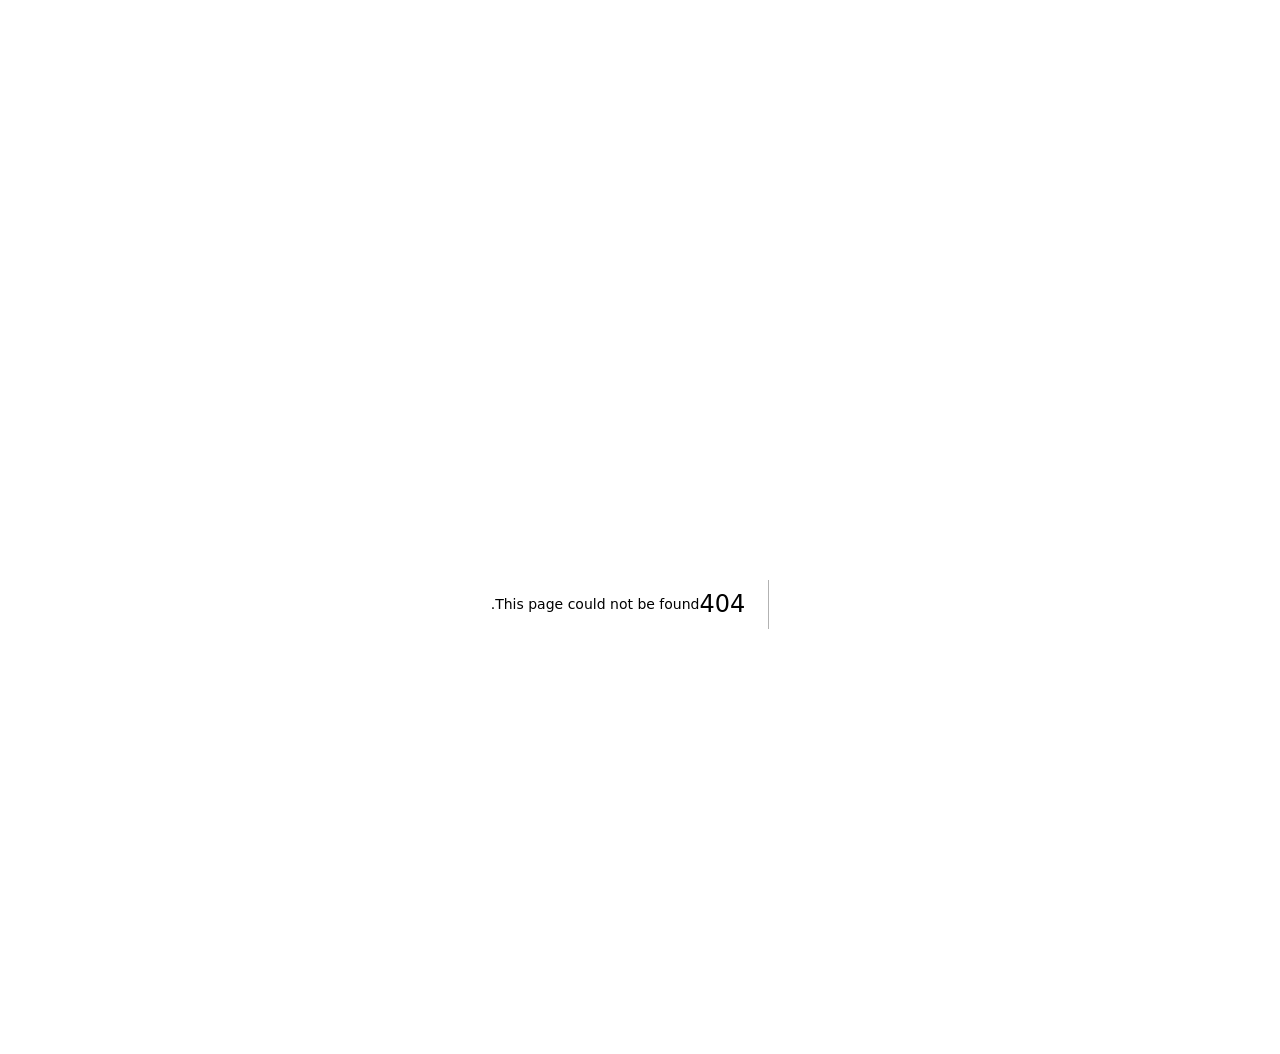
==== commit 3dcc7908: "Fix: Add /liyax-demo/ prefix to all assets" ====
--- a/404/index.html
+++ b/404/index.html
@@ -1 +1 @@
-<!DOCTYPE html><html lang="fa" dir="rtl" class="T1BPXq_variable h-full antialiased"><head><meta charSet="utf-8"/><meta name="viewport" content="width=device-width, initial-scale=1"/><link rel="stylesheet" href="/_next/static/chunks/3yrb3kc7qecwc.css" data-precedence="next"/><link rel="preload" as="script" fetchPriority="low" href="/_next/static/chunks/31qp8jfkw0x2h.js"/><script src="/_next/static/chunks/18pabp52bbmeb.js" async=""></script><script src="/_next/static/chunks/25z-yhz14twms.js" async=""></script><script src="/_next/static/chunks/turbopack-3-ry682tkyiqk.js" async=""></script><script src="/_next/static/chunks/32gncr2ufgat0.js" async=""></script><meta name="robots" content="noindex"/><meta name="next-size-adjust" content=""/><meta http-equiv="Content-Security-Policy" content="default-src &#x27;self&#x27;; script-src &#x27;self&#x27; &#x27;unsafe-inline&#x27; &#x27;unsafe-eval&#x27;; style-src &#x27;self&#x27; &#x27;unsafe-inline&#x27;; img-src &#x27;self&#x27; data:; font-src &#x27;self&#x27; data:; media-src &#x27;self&#x27;; connect-src &#x27;self&#x27;; object-src &#x27;none&#x27;; base-uri &#x27;self&#x27;; form-action &#x27;self&#x27;"/><title>404: This page could not be found.</title><title>لیاکس | LIYAX — برند چسب و محصولات مرتبط</title><meta name="description" content="لیاکس برندی در حوزه واردات و عرضه انواع چسب و محصولات مرتبط است. این برند با تمرکز بر تنوع محصولات و پاسخ‌گویی به نیازهای گوناگون بازار، تلاش می‌کند راهکارهای مناسب و قابل‌اعتمادی برای مصارف مختلف ارائه دهد."/><link rel="icon" href="/icon.png?icon.34snsuiie2kg-.png" sizes="96x96" type="image/png"/><script>(function(){try{var k="LIYAX-theme";var d="dark";var t=localStorage.getItem(k);if(t!=="light"&&t!=="dark"){t=d==="system"?(window.matchMedia("(prefers-color-scheme: light)").matches?"light":"dark"):d;}document.documentElement.setAttribute("data-theme",t);}catch(e){document.documentElement.setAttribute("data-theme","dark");}})();</script><script src="/_next/static/chunks/0cz1d0mv5g_q7.js" noModule=""></script></head><body class="flex min-h-full flex-col bg-background font-sans text-(--text-primary)"><div hidden=""><!--$--><!--/$--></div><svg class="pointer-events-none absolute h-0 w-0" aria-hidden="true"><filter id="liquid-distortion"><feTurbulence type="fractalNoise" baseFrequency="0.012" numOctaves="2" result="noise"><animate attributeName="baseFrequency" dur="14s" values="0.012;0.018;0.012" repeatCount="indefinite"></animate></feTurbulence><feDisplacementMap in="SourceGraphic" in2="noise" scale="4" xChannelSelector="R" yChannelSelector="G"></feDisplacementMap></filter></svg><div style="font-family:system-ui,&quot;Segoe UI&quot;,Roboto,Helvetica,Arial,sans-serif,&quot;Apple Color Emoji&quot;,&quot;Segoe UI Emoji&quot;;height:100vh;text-align:center;display:flex;flex-direction:column;align-items:center;justify-content:center"><div><style>body{color:#000;background:#fff;margin:0}.next-error-h1{border-right:1px solid rgba(0,0,0,.3)}@media (prefers-color-scheme:dark){body{color:#fff;background:#000}.next-error-h1{border-right:1px solid rgba(255,255,255,.3)}}</style><h1 class="next-error-h1" style="display:inline-block;margin:0 20px 0 0;padding:0 23px 0 0;font-size:24px;font-weight:500;vertical-align:top;line-height:49px">404</h1><div style="display:inline-block"><h2 style="font-size:14px;font-weight:400;line-height:49px;margin:0">This page could not be found.</h2></div></div></div><!--$--><!--/$--><script id="_R_">(globalThis["TURBOPACK"] || (globalThis["TURBOPACK"] = [])).push({"otherChunks":["static/chunks/31qp8jfkw0x2h.js","static/chunks/18pabp52bbmeb.js","static/chunks/25z-yhz14twms.js"],"runtimeModuleIds":[94553]});</script><script src="/_next/static/chunks/31qp8jfkw0x2h.js" async=""></script><script>(self.__next_f=self.__next_f||[]).push([0])</script><script>self.__next_f.push([1,"1:\"$Sreact.fragment\"\n2:\"/_next/static/chunks/32gncr2ufgat0.js\"\n3:I[38246,[\"$2\"],\"ThemeProvider\"]\n4:I[2847,[\"$2\"],\"SmoothScroll\"]\n5:I[39756,[\"$2\"],\"default\"]\n6:I[37457,[\"$2\"],\"default\"]\na:I[97367,[\"$2\"],\"OutletBoundary\"]\nb:\"$Sreact.suspense\"\nd:\"ViewportBoundary\"\ne:I[97367,[\"$2\"],\"$d\"]\n10:\"MetadataBoundary\"\n11:I[97367,[\"$2\"],\"$10\"]\n13:I[68027,[\"$2\"],\"default\",1]\n:HL[\"/_next/static/chunks/3yrb3kc7qecwc.css\",\"style\"]\n8:X\n"])</script><script>self.__next_f.push([1,"9:[[\"children\",{\"s\":\"__PAGE__\",\"h\":512,\"d\":{\"r\":[\"$\",\"$1\",\"c\",{\"children\":[[[\"$\",\"title\",null,{\"children\":\"404: This page could not be found.\"}],[\"$\",\"div\",null,{\"style\":\"$0:t:t:d:r:props:children:1:props:children:1:props:children:1:props:children:props:children:props:notFound:0:1:props:style\",\"children\":[\"$\",\"div\",null,{\"children\":[[\"$\",\"style\",null,{\"dangerouslySetInnerHTML\":{\"__html\":\"body{color:#000;background:#fff;margin:0}.next-error-h1{border-right:1px solid rgba(0,0,0,.3)}@media (prefers-color-scheme:dark){body{color:#fff;background:#000}.next-error-h1{border-right:1px solid rgba(255,255,255,.3)}}\"}}],[\"$\",\"h1\",null,{\"className\":\"next-error-h1\",\"style\":\"$0:t:t:d:r:props:children:1:props:children:1:props:children:1:props:children:props:children:props:notFound:0:1:props:children:props:children:1:props:style\",\"children\":404}],[\"$\",\"div\",null,{\"style\":\"$0:t:t:d:r:props:children:1:props:children:1:props:children:1:props:children:props:children:props:notFound:0:1:props:children:props:children:2:props:style\",\"children\":[\"$\",\"h2\",null,{\"style\":\"$0:t:t:d:r:props:children:1:props:children:1:props:children:1:props:children:props:children:props:notFound:0:1:props:children:props:children:2:props:children:props:style\",\"children\":\"This page could not be found.\"}]}]]}]}]],null,[\"$\",\"$La\",null,{\"children\":[\"$\",\"$b\",null,{\"name\":\"Next.MetadataOutlet\",\"children\":\"$@c\"}]}]]}],\"p\":false,\"v\":null}}]]\n"])</script><script>self.__next_f.push([1,"7:[[\"children\",{\"s\":\"/_not-found\",\"h\":512,\"d\":{\"r\":[\"$\",\"$1\",\"c\",{\"children\":[null,[\"$\",\"$L5\",null,{\"parallelRouterKey\":\"children\",\"error\":\"$undefined\",\"errorStyles\":\"$undefined\",\"errorScripts\":\"$undefined\",\"template\":[\"$\",\"$L6\",null,{}],\"templateStyles\":\"$undefined\",\"templateScripts\":\"$undefined\",\"notFound\":\"$undefined\",\"forbidden\":\"$undefined\",\"unauthorized\":\"$undefined\"}]]}],\"p\":false,\"v\":\"$8\"},\"c\":\"$Q9\"}]]\n"])</script><script>self.__next_f.push([1,"0:{\"P\":null,\"c\":[\"\",\"_not-found\",\"\"],\"q\":\"\",\"i\":false,\"t\":{\"t\":{\"s\":\"\",\"h\":528,\"d\":{\"r\":[\"$\",\"$1\",\"c\",{\"children\":[[[\"$\",\"link\",\"0\",{\"rel\":\"stylesheet\",\"href\":\"/_next/static/chunks/3yrb3kc7qecwc.css\",\"precedence\":\"next\",\"crossOrigin\":\"$undefined\",\"nonce\":\"$undefined\"}],[\"$\",\"script\",\"script-0\",{\"src\":\"/_next/static/chunks/32gncr2ufgat0.js\",\"async\":true,\"nonce\":\"$undefined\"}]],[\"$\",\"html\",null,{\"lang\":\"fa\",\"dir\":\"rtl\",\"className\":\"T1BPXq_variable h-full antialiased\",\"suppressHydrationWarning\":true,\"children\":[[\"$\",\"head\",null,{\"children\":[[\"$\",\"meta\",null,{\"httpEquiv\":\"Content-Security-Policy\",\"content\":\"default-src 'self'; script-src 'self' 'unsafe-inline' 'unsafe-eval'; style-src 'self' 'unsafe-inline'; img-src 'self' data:; font-src 'self' data:; media-src 'self'; connect-src 'self'; object-src 'none'; base-uri 'self'; form-action 'self'\"}],[\"$\",\"script\",null,{\"dangerouslySetInnerHTML\":{\"__html\":\"(function(){try{var k=\\\"LIYAX-theme\\\";var d=\\\"dark\\\";var t=localStorage.getItem(k);if(t!==\\\"light\\\"\u0026\u0026t!==\\\"dark\\\"){t=d===\\\"system\\\"?(window.matchMedia(\\\"(prefers-color-scheme: light)\\\").matches?\\\"light\\\":\\\"dark\\\"):d;}document.documentElement.setAttribute(\\\"data-theme\\\",t);}catch(e){document.documentElement.setAttribute(\\\"data-theme\\\",\\\"dark\\\");}})();\"}}]]}],[\"$\",\"body\",null,{\"className\":\"flex min-h-full flex-col bg-background font-sans text-(--text-primary)\",\"children\":[[\"$\",\"svg\",null,{\"className\":\"pointer-events-none absolute h-0 w-0\",\"aria-hidden\":true,\"children\":[\"$\",\"filter\",null,{\"id\":\"liquid-distortion\",\"children\":[[\"$\",\"feTurbulence\",null,{\"type\":\"fractalNoise\",\"baseFrequency\":\"0.012\",\"numOctaves\":\"2\",\"result\":\"noise\",\"children\":[\"$\",\"animate\",null,{\"attributeName\":\"baseFrequency\",\"dur\":\"14s\",\"values\":\"0.012;0.018;0.012\",\"repeatCount\":\"indefinite\"}]}],[\"$\",\"feDisplacementMap\",null,{\"in\":\"SourceGraphic\",\"in2\":\"noise\",\"scale\":\"4\",\"xChannelSelector\":\"R\",\"yChannelSelector\":\"G\"}]]}]}],[\"$\",\"$L3\",null,{\"storageKey\":\"LIYAX-theme\",\"defaultTheme\":\"dark\",\"children\":[\"$\",\"$L4\",null,{\"enabled\":true,\"duration\":1.15,\"lerp\":0.08,\"wheelMultiplier\":0.9,\"anchorOffset\":-80,\"children\":[\"$\",\"$L5\",null,{\"parallelRouterKey\":\"children\",\"error\":\"$undefined\",\"errorStyles\":\"$undefined\",\"errorScripts\":\"$undefined\",\"template\":[\"$\",\"$L6\",null,{}],\"templateStyles\":\"$undefined\",\"templateScripts\":\"$undefined\",\"notFound\":[[[\"$\",\"title\",null,{\"children\":\"404: This page could not be found.\"}],[\"$\",\"div\",null,{\"style\":{\"fontFamily\":\"system-ui,\\\"Segoe UI\\\",Roboto,Helvetica,Arial,sans-serif,\\\"Apple Color Emoji\\\",\\\"Segoe UI Emoji\\\"\",\"height\":\"100vh\",\"textAlign\":\"center\",\"display\":\"flex\",\"flexDirection\":\"column\",\"alignItems\":\"center\",\"justifyContent\":\"center\"},\"children\":[\"$\",\"div\",null,{\"children\":[[\"$\",\"style\",null,{\"dangerouslySetInnerHTML\":{\"__html\":\"body{color:#000;background:#fff;margin:0}.next-error-h1{border-right:1px solid rgba(0,0,0,.3)}@media (prefers-color-scheme:dark){body{color:#fff;background:#000}.next-error-h1{border-right:1px solid rgba(255,255,255,.3)}}\"}}],[\"$\",\"h1\",null,{\"className\":\"next-error-h1\",\"style\":{\"display\":\"inline-block\",\"margin\":\"0 20px 0 0\",\"padding\":\"0 23px 0 0\",\"fontSize\":24,\"fontWeight\":500,\"verticalAlign\":\"top\",\"lineHeight\":\"49px\"},\"children\":404}],[\"$\",\"div\",null,{\"style\":{\"display\":\"inline-block\"},\"children\":[\"$\",\"h2\",null,{\"style\":{\"fontSize\":14,\"fontWeight\":400,\"lineHeight\":\"49px\",\"margin\":0},\"children\":\"This page could not be found.\"}]}]]}]}]],[]],\"forbidden\":\"$undefined\",\"unauthorized\":\"$undefined\"}]}]}]]}]]}]]}],\"p\":false,\"v\":null},\"c\":\"$Q7\"},\"h\":{\"r\":[\"$\",\"$1\",\"h\",{\"children\":[[\"$\",\"meta\",null,{\"name\":\"robots\",\"content\":\"noindex\"}],[\"$\",\"$Le\",null,{\"children\":\"$Lf\"}],[\"$\",\"$L11\",null,{\"children\":[[\"$\",\"div\",null,{\"hidden\":true,\"children\":[\"$\",\"$b\",null,{\"name\":\"Next.Metadata\",\"children\":\"$L12\"}]}],null]}],[\"$\",\"meta\",null,{\"name\":\"next-size-adjust\",\"content\":\"\"}]]}],\"p\":false,\"v\":null}},\"m\":\"$undefined\",\"G\":[\"$13\",[[\"$\",\"link\",\"0\",{\"rel\":\"stylesheet\",\"href\":\"/_next/static/chunks/3yrb3kc7qecwc.css\",\"precedence\":\"next\",\"crossOrigin\":\"$undefined\",\"nonce\":\"$undefined\"}]]],\"S\":true,\"r\":\"$undefined\",\"s\":\"$undefined\",\"a\":\"$undefined\",\"l\":\"$undefined\",\"p\":\"$undefined\",\"d\":\"$undefined\",\"b\":\"RRxeBDO_0cYYUinKjeSm3\"}\n"])</script><script>self.__next_f.push([1,"8:C\nf:[[\"$\",\"meta\",\"0\",{\"charSet\":\"utf-8\"}],[\"$\",\"meta\",\"1\",{\"name\":\"viewport\",\"content\":\"width=device-width, initial-scale=1\"}]]\n"])</script><script>self.__next_f.push([1,"14:I[27201,[\"$2\"],\"IconMark\"]\nc:null\n12:[[\"$\",\"title\",\"0\",{\"children\":\"لیاکس | LIYAX — برند چسب و محصولات مرتبط\"}],[\"$\",\"meta\",\"1\",{\"name\":\"description\",\"content\":\"لیاکس برندی در حوزه واردات و عرضه انواع چسب و محصولات مرتبط است. این برند با تمرکز بر تنوع محصولات و پاسخ‌گویی به نیازهای گوناگون بازار، تلاش می‌کند راهکارهای مناسب و قابل‌اعتمادی برای مصارف مختلف ارائه دهد.\"}],[\"$\",\"link\",\"2\",{\"rel\":\"icon\",\"href\":\"/icon.png?icon.34snsuiie2kg-.png\",\"sizes\":\"96x96\",\"type\":\"image/png\"}],[\"$\",\"$L14\",\"3\",{}]]\n"])</script></body></html>+<!DOCTYPE html><html lang="fa" dir="rtl" class="T1BPXq_variable h-full antialiased"><head><meta charSet="utf-8"/><meta name="viewport" content="width=device-width, initial-scale=1"/><link rel="stylesheet" href="/liyax-demo/_next/static/chunks/2njv3otplyej9.css" data-precedence="next"/><link rel="preload" as="script" fetchPriority="low" href="/liyax-demo/_next/static/chunks/31qp8jfkw0x2h.js"/><script src="/liyax-demo/_next/static/chunks/2cs40a4pyg03v.js" async=""></script><script src="/liyax-demo/_next/static/chunks/25z-yhz14twms.js" async=""></script><script src="/liyax-demo/_next/static/chunks/turbopack-1u0yn8hvx7ukn.js" async=""></script><script src="/liyax-demo/_next/static/chunks/32gncr2ufgat0.js" async=""></script><meta name="robots" content="noindex"/><meta name="next-size-adjust" content=""/><meta http-equiv="Content-Security-Policy" content="default-src &#x27;self&#x27;; script-src &#x27;self&#x27; &#x27;unsafe-inline&#x27; &#x27;unsafe-eval&#x27;; style-src &#x27;self&#x27; &#x27;unsafe-inline&#x27;; img-src &#x27;self&#x27; data:; font-src &#x27;self&#x27; data:; media-src &#x27;self&#x27;; connect-src &#x27;self&#x27;; object-src &#x27;none&#x27;; base-uri &#x27;self&#x27;; form-action &#x27;self&#x27;"/><title>404: This page could not be found.</title><title>لیاکس | LIYAX — برند چسب و محصولات مرتبط</title><meta name="description" content="لیاکس برندی در حوزه واردات و عرضه انواع چسب و محصولات مرتبط است. این برند با تمرکز بر تنوع محصولات و پاسخ‌گویی به نیازهای گوناگون بازار، تلاش می‌کند راهکارهای مناسب و قابل‌اعتمادی برای مصارف مختلف ارائه دهد."/><link rel="icon" href="/liyax-demo/icon.png?icon.34snsuiie2kg-.png" sizes="96x96" type="image/png"/><script>(function(){try{var k="LIYAX-theme";var d="dark";var t=localStorage.getItem(k);if(t!=="light"&&t!=="dark"){t=d==="system"?(window.matchMedia("(prefers-color-scheme: light)").matches?"light":"dark"):d;}document.documentElement.setAttribute("data-theme",t);}catch(e){document.documentElement.setAttribute("data-theme","dark");}})();</script><script src="/liyax-demo/_next/static/chunks/0cz1d0mv5g_q7.js" noModule=""></script></head><body class="flex min-h-full flex-col bg-background font-sans text-(--text-primary)"><div hidden=""><!--$--><!--/$--></div><svg class="pointer-events-none absolute h-0 w-0" aria-hidden="true"><filter id="liquid-distortion"><feTurbulence type="fractalNoise" baseFrequency="0.012" numOctaves="2" result="noise"><animate attributeName="baseFrequency" dur="14s" values="0.012;0.018;0.012" repeatCount="indefinite"></animate></feTurbulence><feDisplacementMap in="SourceGraphic" in2="noise" scale="4" xChannelSelector="R" yChannelSelector="G"></feDisplacementMap></filter></svg><div style="font-family:system-ui,&quot;Segoe UI&quot;,Roboto,Helvetica,Arial,sans-serif,&quot;Apple Color Emoji&quot;,&quot;Segoe UI Emoji&quot;;height:100vh;text-align:center;display:flex;flex-direction:column;align-items:center;justify-content:center"><div><style>body{color:#000;background:#fff;margin:0}.next-error-h1{border-right:1px solid rgba(0,0,0,.3)}@media (prefers-color-scheme:dark){body{color:#fff;background:#000}.next-error-h1{border-right:1px solid rgba(255,255,255,.3)}}</style><h1 class="next-error-h1" style="display:inline-block;margin:0 20px 0 0;padding:0 23px 0 0;font-size:24px;font-weight:500;vertical-align:top;line-height:49px">404</h1><div style="display:inline-block"><h2 style="font-size:14px;font-weight:400;line-height:49px;margin:0">This page could not be found.</h2></div></div></div><!--$--><!--/$--><script id="_R_">(globalThis["TURBOPACK"] || (globalThis["TURBOPACK"] = [])).push({"otherChunks":["static/chunks/31qp8jfkw0x2h.js","static/chunks/2cs40a4pyg03v.js","static/chunks/25z-yhz14twms.js"],"runtimeModuleIds":[94553]});</script><script src="/liyax-demo/_next/static/chunks/31qp8jfkw0x2h.js" async=""></script><script>(self.__next_f=self.__next_f||[]).push([0])</script><script>self.__next_f.push([1,"1:\"$Sreact.fragment\"\n2:\"/liyax-demo/_next/static/chunks/32gncr2ufgat0.js\"\n3:I[38246,[\"$2\"],\"ThemeProvider\"]\n4:I[2847,[\"$2\"],\"SmoothScroll\"]\n5:I[39756,[\"$2\"],\"default\"]\n6:I[37457,[\"$2\"],\"default\"]\na:I[97367,[\"$2\"],\"OutletBoundary\"]\nb:\"$Sreact.suspense\"\nd:\"ViewportBoundary\"\ne:I[97367,[\"$2\"],\"$d\"]\n10:\"MetadataBoundary\"\n11:I[97367,[\"$2\"],\"$10\"]\n13:I[68027,[\"$2\"],\"default\",1]\n:HL[\"/liyax-demo/_next/static/chunks/2njv3otplyej9.css\",\"style\"]\n8:X\n"])</script><script>self.__next_f.push([1,"9:[[\"children\",{\"s\":\"__PAGE__\",\"h\":512,\"d\":{\"r\":[\"$\",\"$1\",\"c\",{\"children\":[[[\"$\",\"title\",null,{\"children\":\"404: This page could not be found.\"}],[\"$\",\"div\",null,{\"style\":\"$0:t:t:d:r:props:children:1:props:children:1:props:children:1:props:children:props:children:props:notFound:0:1:props:style\",\"children\":[\"$\",\"div\",null,{\"children\":[[\"$\",\"style\",null,{\"dangerouslySetInnerHTML\":{\"__html\":\"body{color:#000;background:#fff;margin:0}.next-error-h1{border-right:1px solid rgba(0,0,0,.3)}@media (prefers-color-scheme:dark){body{color:#fff;background:#000}.next-error-h1{border-right:1px solid rgba(255,255,255,.3)}}\"}}],[\"$\",\"h1\",null,{\"className\":\"next-error-h1\",\"style\":\"$0:t:t:d:r:props:children:1:props:children:1:props:children:1:props:children:props:children:props:notFound:0:1:props:children:props:children:1:props:style\",\"children\":404}],[\"$\",\"div\",null,{\"style\":\"$0:t:t:d:r:props:children:1:props:children:1:props:children:1:props:children:props:children:props:notFound:0:1:props:children:props:children:2:props:style\",\"children\":[\"$\",\"h2\",null,{\"style\":\"$0:t:t:d:r:props:children:1:props:children:1:props:children:1:props:children:props:children:props:notFound:0:1:props:children:props:children:2:props:children:props:style\",\"children\":\"This page could not be found.\"}]}]]}]}]],null,[\"$\",\"$La\",null,{\"children\":[\"$\",\"$b\",null,{\"name\":\"Next.MetadataOutlet\",\"children\":\"$@c\"}]}]]}],\"p\":false,\"v\":null}}]]\n"])</script><script>self.__next_f.push([1,"7:[[\"children\",{\"s\":\"/_not-found\",\"h\":512,\"d\":{\"r\":[\"$\",\"$1\",\"c\",{\"children\":[null,[\"$\",\"$L5\",null,{\"parallelRouterKey\":\"children\",\"error\":\"$undefined\",\"errorStyles\":\"$undefined\",\"errorScripts\":\"$undefined\",\"template\":[\"$\",\"$L6\",null,{}],\"templateStyles\":\"$undefined\",\"templateScripts\":\"$undefined\",\"notFound\":\"$undefined\",\"forbidden\":\"$undefined\",\"unauthorized\":\"$undefined\"}]]}],\"p\":false,\"v\":\"$8\"},\"c\":\"$Q9\"}]]\n"])</script><script>self.__next_f.push([1,"0:{\"P\":null,\"c\":[\"\",\"_not-found\",\"\"],\"q\":\"\",\"i\":false,\"t\":{\"t\":{\"s\":\"\",\"h\":528,\"d\":{\"r\":[\"$\",\"$1\",\"c\",{\"children\":[[[\"$\",\"link\",\"0\",{\"rel\":\"stylesheet\",\"href\":\"/liyax-demo/_next/static/chunks/2njv3otplyej9.css\",\"precedence\":\"next\",\"crossOrigin\":\"$undefined\",\"nonce\":\"$undefined\"}],[\"$\",\"script\",\"script-0\",{\"src\":\"/liyax-demo/_next/static/chunks/32gncr2ufgat0.js\",\"async\":true,\"nonce\":\"$undefined\"}]],[\"$\",\"html\",null,{\"lang\":\"fa\",\"dir\":\"rtl\",\"className\":\"T1BPXq_variable h-full antialiased\",\"suppressHydrationWarning\":true,\"children\":[[\"$\",\"head\",null,{\"children\":[[\"$\",\"meta\",null,{\"httpEquiv\":\"Content-Security-Policy\",\"content\":\"default-src 'self'; script-src 'self' 'unsafe-inline' 'unsafe-eval'; style-src 'self' 'unsafe-inline'; img-src 'self' data:; font-src 'self' data:; media-src 'self'; connect-src 'self'; object-src 'none'; base-uri 'self'; form-action 'self'\"}],[\"$\",\"script\",null,{\"dangerouslySetInnerHTML\":{\"__html\":\"(function(){try{var k=\\\"LIYAX-theme\\\";var d=\\\"dark\\\";var t=localStorage.getItem(k);if(t!==\\\"light\\\"\u0026\u0026t!==\\\"dark\\\"){t=d===\\\"system\\\"?(window.matchMedia(\\\"(prefers-color-scheme: light)\\\").matches?\\\"light\\\":\\\"dark\\\"):d;}document.documentElement.setAttribute(\\\"data-theme\\\",t);}catch(e){document.documentElement.setAttribute(\\\"data-theme\\\",\\\"dark\\\");}})();\"}}]]}],[\"$\",\"body\",null,{\"className\":\"flex min-h-full flex-col bg-background font-sans text-(--text-primary)\",\"children\":[[\"$\",\"svg\",null,{\"className\":\"pointer-events-none absolute h-0 w-0\",\"aria-hidden\":true,\"children\":[\"$\",\"filter\",null,{\"id\":\"liquid-distortion\",\"children\":[[\"$\",\"feTurbulence\",null,{\"type\":\"fractalNoise\",\"baseFrequency\":\"0.012\",\"numOctaves\":\"2\",\"result\":\"noise\",\"children\":[\"$\",\"animate\",null,{\"attributeName\":\"baseFrequency\",\"dur\":\"14s\",\"values\":\"0.012;0.018;0.012\",\"repeatCount\":\"indefinite\"}]}],[\"$\",\"feDisplacementMap\",null,{\"in\":\"SourceGraphic\",\"in2\":\"noise\",\"scale\":\"4\",\"xChannelSelector\":\"R\",\"yChannelSelector\":\"G\"}]]}]}],[\"$\",\"$L3\",null,{\"storageKey\":\"LIYAX-theme\",\"defaultTheme\":\"dark\",\"children\":[\"$\",\"$L4\",null,{\"enabled\":true,\"duration\":1.15,\"lerp\":0.08,\"wheelMultiplier\":0.9,\"anchorOffset\":-80,\"children\":[\"$\",\"$L5\",null,{\"parallelRouterKey\":\"children\",\"error\":\"$undefined\",\"errorStyles\":\"$undefined\",\"errorScripts\":\"$undefined\",\"template\":[\"$\",\"$L6\",null,{}],\"templateStyles\":\"$undefined\",\"templateScripts\":\"$undefined\",\"notFound\":[[[\"$\",\"title\",null,{\"children\":\"404: This page could not be found.\"}],[\"$\",\"div\",null,{\"style\":{\"fontFamily\":\"system-ui,\\\"Segoe UI\\\",Roboto,Helvetica,Arial,sans-serif,\\\"Apple Color Emoji\\\",\\\"Segoe UI Emoji\\\"\",\"height\":\"100vh\",\"textAlign\":\"center\",\"display\":\"flex\",\"flexDirection\":\"column\",\"alignItems\":\"center\",\"justifyContent\":\"center\"},\"children\":[\"$\",\"div\",null,{\"children\":[[\"$\",\"style\",null,{\"dangerouslySetInnerHTML\":{\"__html\":\"body{color:#000;background:#fff;margin:0}.next-error-h1{border-right:1px solid rgba(0,0,0,.3)}@media (prefers-color-scheme:dark){body{color:#fff;background:#000}.next-error-h1{border-right:1px solid rgba(255,255,255,.3)}}\"}}],[\"$\",\"h1\",null,{\"className\":\"next-error-h1\",\"style\":{\"display\":\"inline-block\",\"margin\":\"0 20px 0 0\",\"padding\":\"0 23px 0 0\",\"fontSize\":24,\"fontWeight\":500,\"verticalAlign\":\"top\",\"lineHeight\":\"49px\"},\"children\":404}],[\"$\",\"div\",null,{\"style\":{\"display\":\"inline-block\"},\"children\":[\"$\",\"h2\",null,{\"style\":{\"fontSize\":14,\"fontWeight\":400,\"lineHeight\":\"49px\",\"margin\":0},\"children\":\"This page could not be found.\"}]}]]}]}]],[]],\"forbidden\":\"$undefined\",\"unauthorized\":\"$undefined\"}]}]}]]}]]}]]}],\"p\":false,\"v\":null},\"c\":\"$Q7\"},\"h\":{\"r\":[\"$\",\"$1\",\"h\",{\"children\":[[\"$\",\"meta\",null,{\"name\":\"robots\",\"content\":\"noindex\"}],[\"$\",\"$Le\",null,{\"children\":\"$Lf\"}],[\"$\",\"$L11\",null,{\"children\":[[\"$\",\"div\",null,{\"hidden\":true,\"children\":[\"$\",\"$b\",null,{\"name\":\"Next.Metadata\",\"children\":\"$L12\"}]}],null]}],[\"$\",\"meta\",null,{\"name\":\"next-size-adjust\",\"content\":\"\"}]]}],\"p\":false,\"v\":null}},\"m\":\"$undefined\",\"G\":[\"$13\",[[\"$\",\"link\",\"0\",{\"rel\":\"stylesheet\",\"href\":\"/liyax-demo/_next/static/chunks/2njv3otplyej9.css\",\"precedence\":\"next\",\"crossOrigin\":\"$undefined\",\"nonce\":\"$undefined\"}]]],\"S\":true,\"r\":\"$undefined\",\"s\":\"$undefined\",\"a\":\"$undefined\",\"l\":\"$undefined\",\"p\":\"$undefined\",\"d\":\"$undefined\",\"b\":\"vnQUowyOhDIslg2JyPwls\"}\n"])</script><script>self.__next_f.push([1,"8:C\nf:[[\"$\",\"meta\",\"0\",{\"charSet\":\"utf-8\"}],[\"$\",\"meta\",\"1\",{\"name\":\"viewport\",\"content\":\"width=device-width, initial-scale=1\"}]]\n"])</script><script>self.__next_f.push([1,"14:I[27201,[\"$2\"],\"IconMark\"]\nc:null\n12:[[\"$\",\"title\",\"0\",{\"children\":\"لیاکس | LIYAX — برند چسب و محصولات مرتبط\"}],[\"$\",\"meta\",\"1\",{\"name\":\"description\",\"content\":\"لیاکس برندی در حوزه واردات و عرضه انواع چسب و محصولات مرتبط است. این برند با تمرکز بر تنوع محصولات و پاسخ‌گویی به نیازهای گوناگون بازار، تلاش می‌کند راهکارهای مناسب و قابل‌اعتمادی برای مصارف مختلف ارائه دهد.\"}],[\"$\",\"link\",\"2\",{\"rel\":\"icon\",\"href\":\"/liyax-demo/icon.png?icon.34snsuiie2kg-.png\",\"sizes\":\"96x96\",\"type\":\"image/png\"}],[\"$\",\"$L14\",\"3\",{}]]\n"])</script></body></html>
